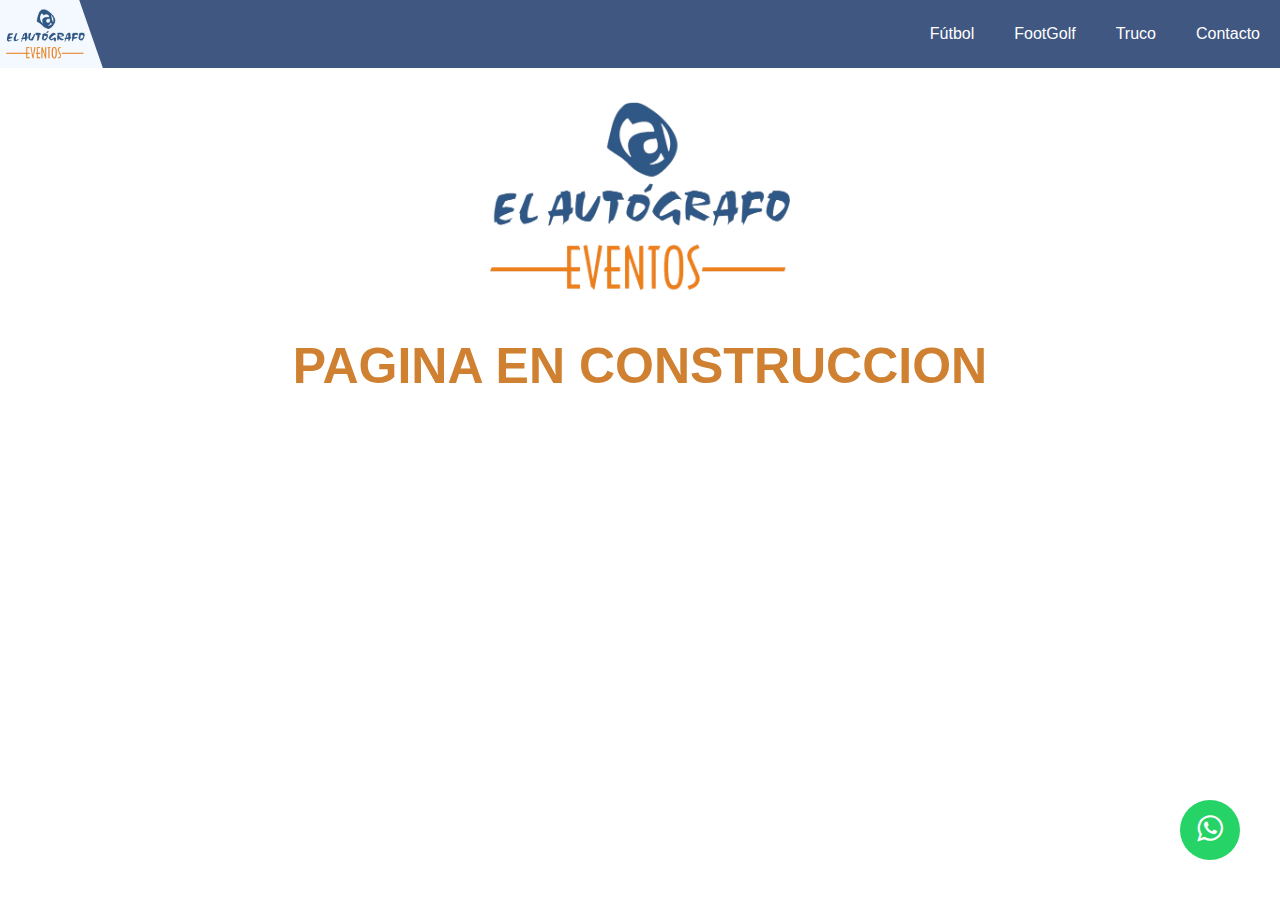
==== construccion.html @ 55799f6b "agregado pestaña temporal en construccion" ====
<!DOCTYPE html>
<html lang="es">


<head>
    <meta charset="UTF-8">
    <meta name="viewport" content="width=device-width, initial-scale=1.0">
    <title>Autografo Eventos</title>

    <!-- Libreria Normalice -->
    <link rel="preload" href="CSS/normalice.css" as="style">
    <link rel="stylesheet" href="CSS/normalice.css">
    <link rel="icon" href="Imagenes/El_Autografo_eventos_favicon.png" type="image/x-icon">
    <!-- Para cargar más rapido la página -->
    <link rel="preload" href="CSS/estilo.css" as="style"> <!--Para cargar mas rapido el sitio web-->
    <link href="CSS/style.css" rel="stylesheet"> <!--Enlace de CSS a HTML-->

    <!--Para usar los iconos de mover el Carusel de Fotos-->
    <link href='https://unpkg.com/boxicons@2.1.4/css/boxicons.min.css' rel='stylesheet'>
    <!--Linkeamos la libreria del boton de whatsapp-->
    <link rel="stylesheet" href="https://stackpath.bootstrapcdn.com/font-awesome/4.7.0/css/font-awesome.min.css">
</head>


<body>
    <!--refenciamos el boton y link de whatsapp-->
    <a href="https://wa.me/5211234567890?text=Me%20gustaría%20saber%20el%20precio%20del%20coche" class="whatsapp"
        target="_blank">
        <i class="fa fa-whatsapp whatsapp-icon"></i></a>

    <header>
        <div class="logo">
            <img class="img-logo-header" src="Imagenes/El_Autografo_eventos_Logo_nvar_v2.png" alt="Logo del sitio">
        </div>

        <input type="checkbox" id="menu-bar">
        <label for="menu-bar">Menú</label>

        <nav class="navbar">
            <ul>
                <li><a href="#">Fútbol</a>
                    <ul>
                        <li><a href="sta.html">Fútbol 11 STA</a></li>
                        <li><a href="lobos.html">Fútbol 6 Lobos</a></li>
                        <li><a href="roqueperez.html">Fútbol 6 Roque Perez</a></li>
                        <li><a href="monte.html">Fútbol 7 Monte</a></li>
                    </ul>
                </li>
                <li><a href="construccion.html">FootGolf</a></li>
                <li><a href="construccion.html">Truco</a></li>
                <li><a href="construccion.html">Contacto</a></li>
            </ul>
        </nav>
    </header>
    <div class="contenedor-en-construccion">
        <img class="logo-enconstruccion" src="Imagenes/El_Autografo_eventos.png" alt="">
        <h1>PAGINA EN CONSTRUCCION</h1>
    </div>


    <script src="mas.js"></script>
</body>

</html>
---- CSS/normalice.css ----
/*! normalize.css v8.0.1 | MIT License | github.com/necolas/normalize.css */

/* Document
   ========================================================================== */

/**
 * 1. Correct the line height in all browsers.
 * 2. Prevent adjustments of font size after orientation changes in iOS.
 */

 html {
    line-height: 1.15; /* 1 */
    -webkit-text-size-adjust: 100%; /* 2 */
  }
  
  /* Sections
     ========================================================================== */
  
  /**
   * Remove the margin in all browsers.
   */
  
  body {
    margin: 0;
  }
  
  /**
   * Render the `main` element consistently in IE.
   */
  
  main {
    display: block;
  }
  
  /**
   * Correct the font size and margin on `h1` elements within `section` and
   * `article` contexts in Chrome, Firefox, and Safari.
   */
  
  h1 {
    font-size: 2em;
    margin: 0.67em 0;
  }

  
  /* Grouping content
     ========================================================================== */
  
  /**
   * 1. Add the correct box sizing in Firefox.
   * 2. Show the overflow in Edge and IE.
   */
  
  hr {
    box-sizing: content-box; /* 1 */
    height: 0; /* 1 */
    overflow: visible; /* 2 */
  }
  
  /**
   * 1. Correct the inheritance and scaling of font size in all browsers.
   * 2. Correct the odd `em` font sizing in all browsers.
   */
  
  pre {
    font-family: monospace, monospace; /* 1 */
    font-size: 1em; /* 2 */
  }
  
  /* Text-level semantics
     ========================================================================== */
  
  /**
   * Remove the gray background on active links in IE 10.
   */
  
  a {
    background-color: transparent;
  }
  
  /**
   * 1. Remove the bottom border in Chrome 57-
   * 2. Add the correct text decoration in Chrome, Edge, IE, Opera, and Safari.
   */
  
  abbr[title] {
    border-bottom: none; /* 1 */
    text-decoration: underline; /* 2 */
    text-decoration: underline dotted; /* 2 */
  }
  
  /**
   * Add the correct font weight in Chrome, Edge, and Safari.
   */
  
  b,
  strong {
    font-weight: bolder;
  }
  
  /**
   * 1. Correct the inheritance and scaling of font size in all browsers.
   * 2. Correct the odd `em` font sizing in all browsers.
   */
  
  code,
  kbd,
  samp {
    font-family: monospace, monospace; /* 1 */
    font-size: 1em; /* 2 */
  }
  
  /**
   * Add the correct font size in all browsers.
   */
  
  small {
    font-size: 80%;
  }
  
  /**
   * Prevent `sub` and `sup` elements from affecting the line height in
   * all browsers.
   */
  
  sub,
  sup {
    font-size: 75%;
    line-height: 0;
    position: relative;
    vertical-align: baseline;
  }
  
  sub {
    bottom: -0.25em;
  }
  
  sup {
    top: -0.5em;
  }
  
  /* Embedded content
     ========================================================================== */
  
  /**
   * Remove the border on images inside links in IE 10.
   */
  
  img {
    border-style: none;
  }
  
  /* Forms
     ========================================================================== */
  
  /**
   * 1. Change the font styles in all browsers.
   * 2. Remove the margin in Firefox and Safari.
   */
  
  button,
  input,
  optgroup,
  select,
  textarea {
    font-family: inherit; /* 1 */
    font-size: 100%; /* 1 */
    line-height: 1.15; /* 1 */
    margin: 0; /* 2 */
  }
  
  /**
   * Show the overflow in IE.
   * 1. Show the overflow in Edge.
   */
  
  button,
  input { /* 1 */
    overflow: visible;
  }
  
  /**
   * Remove the inheritance of text transform in Edge, Firefox, and IE.
   * 1. Remove the inheritance of text transform in Firefox.
   */
  
  button,
  select { /* 1 */
    text-transform: none;
  }
  
  /**
   * Correct the inability to style clickable types in iOS and Safari.
   */
  
  button,
  [type="button"],
  [type="reset"],
  [type="submit"] {
    /*-webkit*/-appearance: button;  
    /*Estaba subrayado con amarillo: -webkit-appearance: button;,
    pero se soluciona comentando el -webkit, no afecta, solo es una forma
    mas especifica de poner las cosas, pero no afecta.
    Lo subrayado en amarillo
    No es un Problema, lo que te muestra es una advertencia
    que te dice que ya puedes agregar la propiedad de appearance
    con -webkit-apprearance */
  }

  /**
   * Remove the inner border and padding in Firefox.
   */
  
  button::-moz-focus-inner,
  [type="button"]::-moz-focus-inner,
  [type="reset"]::-moz-focus-inner,
  [type="submit"]::-moz-focus-inner {
    border-style: none;
    padding: 0;
  }
  
  /**
   * Restore the focus styles unset by the previous rule.
   */
  
  button:-moz-focusring,
  [type="button"]:-moz-focusring,
  [type="reset"]:-moz-focusring,
  [type="submit"]:-moz-focusring {
    outline: 1px dotted ButtonText;
  }
  
  /**
   * Correct the padding in Firefox.
   */
  
  fieldset {
    padding: 0.35em 0.75em 0.625em;
  }
  
  /**
   * 1. Correct the text wrapping in Edge and IE.
   * 2. Correct the color inheritance from `fieldset` elements in IE.
   * 3. Remove the padding so developers are not caught out when they zero out
   *    `fieldset` elements in all browsers.
   */
  
  legend {
    box-sizing: border-box; /* 1 */
    color: inherit; /* 2 */
    display: table; /* 1 */
    max-width: 100%; /* 1 */
    padding: 0; /* 3 */
    white-space: normal; /* 1 */
  }
  
  /**
   * Add the correct vertical alignment in Chrome, Firefox, and Opera.
   */
  
  progress {
    vertical-align: baseline;
  }
  
  /**
   * Remove the default vertical scrollbar in IE 10+.
   */
  
  textarea {
    overflow: auto;
  }
  
  /**
   * 1. Add the correct box sizing in IE 10.
   * 2. Remove the padding in IE 10.
   */
  
  [type="checkbox"],
  [type="radio"] {
    box-sizing: border-box; /* 1 */
    padding: 0; /* 2 */
  }
  
  /**
   * Correct the cursor style of increment and decrement buttons in Chrome.
   */
  
  [type="number"]::-webkit-inner-spin-button,
  [type="number"]::-webkit-outer-spin-button {
    height: auto;
  }
  
  /**
   * 1. Correct the odd appearance in Chrome and Safari.
   * 2. Correct the outline style in Safari.
   */
  
  [type="search"] {
    /*-webkit*/-appearance: textfield; /* 1 */

    /*Estaba subrayado con amarillo: -webkit-appearance: textfield;,
    pero se soluciona comentando el -webkit, no afecta, solo es una forma
    mas especifica de poner las cosas, pero no afecta.
    Lo subrayado en amarillo
    No es un Problema, lo que te muestra es una advertencia
    que te dice que ya puedes agregar la propiedad de appearance
    con -webkit-apprearance */
    outline-offset: -2px; /* 2 */
  }
  
  /**
   * Remove the inner padding in Chrome and Safari on macOS.
   */
  
  [type="search"]::-webkit-search-decoration {
    -webkit-appearance: none;
  }
  
  /**
   * 1. Correct the inability to style clickable types in iOS and Safari.
   * 2. Change font properties to `inherit` in Safari.
   */
  
  ::-webkit-file-upload-button {
    -webkit-appearance: button; /* 1 */
    font: inherit; /* 2 */
  }
  
  /* Interactive
     ========================================================================== */
  
  /*
   * Add the correct display in Edge, IE 10+, and Firefox.
   */
  
  details {
    display: block;
  }
  
  /*
   * Add the correct display in all browsers.
   */
  
  summary {
    display: list-item;
  }
  
  /* Misc
     ========================================================================== */
  
  /**
   * Add the correct display in IE 10+.
   */
  
  template {
    display: none;
  }
  
  /**
   * Add the correct display in IE 10.
   */
  
  [hidden] {
    display: none;
  }
---- CSS/normalice.css ----
/*! normalize.css v8.0.1 | MIT License | github.com/necolas/normalize.css */

/* Document
   ========================================================================== */

/**
 * 1. Correct the line height in all browsers.
 * 2. Prevent adjustments of font size after orientation changes in iOS.
 */

 html {
    line-height: 1.15; /* 1 */
    -webkit-text-size-adjust: 100%; /* 2 */
  }
  
  /* Sections
     ========================================================================== */
  
  /**
   * Remove the margin in all browsers.
   */
  
  body {
    margin: 0;
  }
  
  /**
   * Render the `main` element consistently in IE.
   */
  
  main {
    display: block;
  }
  
  /**
   * Correct the font size and margin on `h1` elements within `section` and
   * `article` contexts in Chrome, Firefox, and Safari.
   */
  
  h1 {
    font-size: 2em;
    margin: 0.67em 0;
  }

  
  /* Grouping content
     ========================================================================== */
  
  /**
   * 1. Add the correct box sizing in Firefox.
   * 2. Show the overflow in Edge and IE.
   */
  
  hr {
    box-sizing: content-box; /* 1 */
    height: 0; /* 1 */
    overflow: visible; /* 2 */
  }
  
  /**
   * 1. Correct the inheritance and scaling of font size in all browsers.
   * 2. Correct the odd `em` font sizing in all browsers.
   */
  
  pre {
    font-family: monospace, monospace; /* 1 */
    font-size: 1em; /* 2 */
  }
  
  /* Text-level semantics
     ========================================================================== */
  
  /**
   * Remove the gray background on active links in IE 10.
   */
  
  a {
    background-color: transparent;
  }
  
  /**
   * 1. Remove the bottom border in Chrome 57-
   * 2. Add the correct text decoration in Chrome, Edge, IE, Opera, and Safari.
   */
  
  abbr[title] {
    border-bottom: none; /* 1 */
    text-decoration: underline; /* 2 */
    text-decoration: underline dotted; /* 2 */
  }
  
  /**
   * Add the correct font weight in Chrome, Edge, and Safari.
   */
  
  b,
  strong {
    font-weight: bolder;
  }
  
  /**
   * 1. Correct the inheritance and scaling of font size in all browsers.
   * 2. Correct the odd `em` font sizing in all browsers.
   */
  
  code,
  kbd,
  samp {
    font-family: monospace, monospace; /* 1 */
    font-size: 1em; /* 2 */
  }
  
  /**
   * Add the correct font size in all browsers.
   */
  
  small {
    font-size: 80%;
  }
  
  /**
   * Prevent `sub` and `sup` elements from affecting the line height in
   * all browsers.
   */
  
  sub,
  sup {
    font-size: 75%;
    line-height: 0;
    position: relative;
    vertical-align: baseline;
  }
  
  sub {
    bottom: -0.25em;
  }
  
  sup {
    top: -0.5em;
  }
  
  /* Embedded content
     ========================================================================== */
  
  /**
   * Remove the border on images inside links in IE 10.
   */
  
  img {
    border-style: none;
  }
  
  /* Forms
     ========================================================================== */
  
  /**
   * 1. Change the font styles in all browsers.
   * 2. Remove the margin in Firefox and Safari.
   */
  
  button,
  input,
  optgroup,
  select,
  textarea {
    font-family: inherit; /* 1 */
    font-size: 100%; /* 1 */
    line-height: 1.15; /* 1 */
    margin: 0; /* 2 */
  }
  
  /**
   * Show the overflow in IE.
   * 1. Show the overflow in Edge.
   */
  
  button,
  input { /* 1 */
    overflow: visible;
  }
  
  /**
   * Remove the inheritance of text transform in Edge, Firefox, and IE.
   * 1. Remove the inheritance of text transform in Firefox.
   */
  
  button,
  select { /* 1 */
    text-transform: none;
  }
  
  /**
   * Correct the inability to style clickable types in iOS and Safari.
   */
  
  button,
  [type="button"],
  [type="reset"],
  [type="submit"] {
    /*-webkit*/-appearance: button;  
    /*Estaba subrayado con amarillo: -webkit-appearance: button;,
    pero se soluciona comentando el -webkit, no afecta, solo es una forma
    mas especifica de poner las cosas, pero no afecta.
    Lo subrayado en amarillo
    No es un Problema, lo que te muestra es una advertencia
    que te dice que ya puedes agregar la propiedad de appearance
    con -webkit-apprearance */
  }

  /**
   * Remove the inner border and padding in Firefox.
   */
  
  button::-moz-focus-inner,
  [type="button"]::-moz-focus-inner,
  [type="reset"]::-moz-focus-inner,
  [type="submit"]::-moz-focus-inner {
    border-style: none;
    padding: 0;
  }
  
  /**
   * Restore the focus styles unset by the previous rule.
   */
  
  button:-moz-focusring,
  [type="button"]:-moz-focusring,
  [type="reset"]:-moz-focusring,
  [type="submit"]:-moz-focusring {
    outline: 1px dotted ButtonText;
  }
  
  /**
   * Correct the padding in Firefox.
   */
  
  fieldset {
    padding: 0.35em 0.75em 0.625em;
  }
  
  /**
   * 1. Correct the text wrapping in Edge and IE.
   * 2. Correct the color inheritance from `fieldset` elements in IE.
   * 3. Remove the padding so developers are not caught out when they zero out
   *    `fieldset` elements in all browsers.
   */
  
  legend {
    box-sizing: border-box; /* 1 */
    color: inherit; /* 2 */
    display: table; /* 1 */
    max-width: 100%; /* 1 */
    padding: 0; /* 3 */
    white-space: normal; /* 1 */
  }
  
  /**
   * Add the correct vertical alignment in Chrome, Firefox, and Opera.
   */
  
  progress {
    vertical-align: baseline;
  }
  
  /**
   * Remove the default vertical scrollbar in IE 10+.
   */
  
  textarea {
    overflow: auto;
  }
  
  /**
   * 1. Add the correct box sizing in IE 10.
   * 2. Remove the padding in IE 10.
   */
  
  [type="checkbox"],
  [type="radio"] {
    box-sizing: border-box; /* 1 */
    padding: 0; /* 2 */
  }
  
  /**
   * Correct the cursor style of increment and decrement buttons in Chrome.
   */
  
  [type="number"]::-webkit-inner-spin-button,
  [type="number"]::-webkit-outer-spin-button {
    height: auto;
  }
  
  /**
   * 1. Correct the odd appearance in Chrome and Safari.
   * 2. Correct the outline style in Safari.
   */
  
  [type="search"] {
    /*-webkit*/-appearance: textfield; /* 1 */

    /*Estaba subrayado con amarillo: -webkit-appearance: textfield;,
    pero se soluciona comentando el -webkit, no afecta, solo es una forma
    mas especifica de poner las cosas, pero no afecta.
    Lo subrayado en amarillo
    No es un Problema, lo que te muestra es una advertencia
    que te dice que ya puedes agregar la propiedad de appearance
    con -webkit-apprearance */
    outline-offset: -2px; /* 2 */
  }
  
  /**
   * Remove the inner padding in Chrome and Safari on macOS.
   */
  
  [type="search"]::-webkit-search-decoration {
    -webkit-appearance: none;
  }
  
  /**
   * 1. Correct the inability to style clickable types in iOS and Safari.
   * 2. Change font properties to `inherit` in Safari.
   */
  
  ::-webkit-file-upload-button {
    -webkit-appearance: button; /* 1 */
    font: inherit; /* 2 */
  }
  
  /* Interactive
     ========================================================================== */
  
  /*
   * Add the correct display in Edge, IE 10+, and Firefox.
   */
  
  details {
    display: block;
  }
  
  /*
   * Add the correct display in all browsers.
   */
  
  summary {
    display: list-item;
  }
  
  /* Misc
     ========================================================================== */
  
  /**
   * Add the correct display in IE 10+.
   */
  
  template {
    display: none;
  }
  
  /**
   * Add the correct display in IE 10.
   */
  
  [hidden] {
    display: none;
  }
---- CSS/estilo.css ----
:root {
    --azulPrimero: rgb(64, 87, 130);
    --naranja: #cf8131;
    --blanco: #ffffff;
    --grisclaro: rgb(223, 233, 243);
    --negro: #000000;
    --azulClaro: rgb(244, 249, 255);

}

/*BOTON WHATSAPP*/
.whatsapp {
    position: fixed;
    width: 60px;
    height: 60px;
    bottom: 40px;
    right: 40px;
    background-color: #25d366;
    color: #FFF;
    border-radius: 50px;
    text-align: center;
    font-size: 30px;
    z-index: 100;
}

.whatsapp-icon {
    margin-top: 13px;
}

/* PRUEBA GIT*/

* {
    margin: 0;
    padding: 0;
    box-sizing: border-box;
    /* border: solid 2px red; Me ayuda a ver que es lo que hace scroll horizontal, marcando lo limites */

}


html {
    font-family: Verdana, Geneva, Tahoma, sans-serif;
    font-size: 62.5%;
    scroll-behavior: smooth;

}

body {
    font-size: 16px;

    /*centrar el carusel de fotos en el body*/
    .contenedor-carusel {
        display: flex;
        justify-content: center;
        align-items: center;
        /* padding: 2px; */
        /*Espacio vacio que dejo para no llegar a los bordes izquierda y derecha*/
    }

    overflow-x: hidden;
    /*hago invisible la barra horizontal, ESO CREEEOOO JA!!!*/
}


/*Comienzo del HEADER, BARRA DE NAVEGACION*/
header {

    /*AHORA*/
    position: fixed;
    top: 0;
    left: 0;
    right: 0;
    background: var(--azulPrimero);
    display: flex;
    align-items: center;
    justify-content: space-between;
    z-index: 10;
    height: 68px;
    /*Le doy una altura especifica al header para que el logo despues se adapte bien a
      la altura esa, y abarque todo el alto y se vea bien.
    */

}

header .navbar ul {
    /*Le quito la forma de lista a Futbol, FootGolf, Truco, Contacto*/
    list-style: none;
}

header .navbar ul li {
    /*Posiciono los botones Futbol, FootGolf, Truco, Contacto*/
    position: relative;
    float: left;
}

header .navbar ul li a {
    /*Doy estilo a Futbol, FootGolf, Truco, Contacto*/
    /* font-size: 20px; */
    /* padding: 20px; */
    color: var(--blanco);
    display: block;
    text-decoration: none;
    /*Sacar el subrayado a los Enlaces*/

    font-size: 2 rem;
    /*Tamaño de letra*/
    font-weight: regular;
    /*Texto en regular*/
    padding: 15px 20px;
}

header .navbar ul li a:hover {
    /*Doy estilo cuando pasa el Mouse sobre Futbol, FootGolf, Truco, Contacto*/
    background-color: var(--grisclaro);
    color: var(--negro);
}

header .navbar ul li ul {
    /*Posiciono el contenedor de los botones Futbol 11, Futbol 6 Monte, etc*/
    position: absolute;
    left: 0;
    width: 135px;
    background-color: rgb(64, 87, 130, .5);
    display: none;
}

header .navbar ul li ul li {
    width: 100%;

}

header .navbar ul li:hover>ul {
    /*Le digo que cuando presione Futbol se Desplege y muestre los demas botones*/
    display: initial;
}

#menu-bar {   
    /*Para que no muestre el boton Menú mientras sea grande la pantalla*/
    display: none;
}


header label {  
    /*Doy estilo al boton Menú*/
    font-size: 20px;
    color: var(--blanco);
    cursor: pointer;
    display: none; 
    /*logro que desaparesca de la vista mientras sea grande la pantalla el boton Menú*/
}



@media(max-width:991px) {
    /*Cuando el ancho de pantalla sea MENOR a 991px, el menu se vera hacia abajo*/

    /*Para cuando a la pag se le achique su ancho*/
    /* header {  Añade mas Altura a la barra cuando se Achica la pantalla
        padding: 20px;
    } */
    header label {  
        /*Cuando sea chica la pantalla que SI muestre el boton Menú*/
        display: initial;
    } 

    header .navbar {
        /*Estilo de como quiero que se vea el menu cuando sea chica la pantalla*/
        position: absolute;
        top: 100%;
        left: 0;
        right: 0;
        background: var(--azulPrimero);
        display: none;
        /*Se muestra solo Menú, se ocultan los demas botones*/

        
    }

    header .navbar ul li {
        /*Posiciono los botones: Futbol, FutGolf, Truco, Contacto cuando la pantalla sea chica*/
        width: 100%;
    }

    header .navbar ul li ul {
        /*Posiciono los botones Futbol 11, Futbol 6, etc, pantalla chica*/
        position: relative;
        width: 100%;
    }

    header .navbar ul li ul li {
        /*Color de fondo del contendor de Futbol 11, Futbol 6, etc*/
        background: var(--grisclaro);
    }

    #menu-bar:checked~.navbar {   
        /*Cuando presiono Menú, se despligan los botones principales*/
        display: initial;
    } 

    header label { 
        /*Espacio de derecha a final del ancho de pag. para que Menú no quede pegado al final del ancho*/
        padding-right: 2rem;
    }
    
}

header .logo img {
    height: 68px;
    /*ALuta del logo*/
    width: auto;
    /*ancho del logo*/

    cursor: pointer;
    /*Aparece la manito cuando paso el cursor sobre el logo*/

}

.logo {
    height: 100%;
    /*Le digo al contenedor logo que se adapte a la altura del header que es de 68px*/
}

.logo img {
    background-color: var(--blanco);
    /*color de fondo del logo*/
    clip-path: polygon(0% 0%, 77% 0, 100% 100%, 0% 100%);
    margin: 0;
    /*agrego la forma poligonal al contenedor del logo*/
    
}

/*Cuando pase el cursor por el logo del header cambia el color de fondo del logo*/
.logo img:hover {
    background-color: var(--azulClaro);
    
}

/*FINAL del HEADER, BARRA DE NAVEGACION*/



/*Comienzo del CARUSEL*/
.contenedor-carusel {
    /* margin-top: 2rem; */
    /*margen de espacio de arriba hacia abajo entre el contenedor carusel y el comienzo
    de el header*/
    position: relative;
    width: 300%;
    /*ancho fijo del contenedor del carusel*/
    height: 550px;
    /*altura del contenedor del carusel*/
    /*width: 1000px; /*ancho fijo del contenedor del carusel*/
    /* height: 700px; */
    background-color: #e0e0e0;
    /*color de fondo del carusel*/
    box-shadow: 0 8px 32px 0 rgb(0, 0, 0, 0.66);
    /*sombra*/
    overflow: hidden;
    /*para que se vea solo la primer imagen*/


}

.carusel {
    /*contedor foto*/
    width: 300%;
    /*le digo que ocupe de ancho 300% del contenedor del carusel,
    porque tengo 3 imagenes que mostrar, cada una de las imagenes ocupara el 100%, al poner 300%,
    me permite mostrar imagen por imagen.
    De lo contrario de poner 100% me mostraria una sola imagen y no las 3 imagenes.*/
    height: auto;
    /*le digo que ocupe de alto el 100% del contenedor del carusel*/
    display: flex;

    /*De querer agregar y mostrar mas imagenes en el carusel, deno poner:
    width: (100% por cada imagen a mostrar, o sea 3 imagenes = 300%, 5 imagenes = 500%,
    10 imagenes = 1000%);*/


}

.slider-section {
    width: calc(100%/3);
    /*del 100% del contendor de fotos dividilo en 3, ya que tengo 3 fotos que mostrar*/
    height: 100%;
    /*el 100% de altura del contendor de fotos*/


    /*Si quiero mostrar 10 imagenes seria:
    width: calc(100% / 10);*/
}

.slider-section img {

    width: 100%;
    /*Tamaño img ancho que la foto ocupe el 100% del contenedor de foto*/
    height: 100%;
    /*que la foto ocupe el 100% del contenedor de foto*/
    /*object-fit: cover; /*para que las imagenes no pierdan calidad, poner esto agranda o hace
    zoom de mas a las fotos y se ven cortadas*/
}

.btn-left {
    left: 10px;
}

.btn-right {
    right: 10px;
}

.btn-left,
.btn-right {
    display: flex;
    position: absolute;
    top: 50%;
    font-size: 1.5rem;
    background-color: rgba(148, 146, 146, 0.5);
    /*transparent;  (148, 146, 146, 0.5)*/
    border-radius: 50%;
    padding: 5px;
    font-weight: 600;
    cursor: pointer;
    color: #00000081;
    transform: translate(0, -50%);
    transition: .5s ease;
    user-select: none;
    /*para que el usuario no pueda seleccionar ese icono*/
}

.btn-left:hover,
.btn-right:hover {
    background-color: #333333d4;
    color: #ffffff;
}

@media(min-width:991px) {
    /*Mientras el ancho de pantalla SEA de 991px o Mayor se vera de la siguiente forma*/
    body {
        /*centro todo el body*/
        display: grid;
        justify-content: center;
        align-items: center; 
        /*display: flex;
        justify-content: center;*/
    }
    /*Según el ancho de pantalla se modifica la antura de las siguientes partes*/
    .contenedor-carusel {
        height: auto;

    }

    .contenedor-carusel .carusel {
        height: auto;
    }

    .contenedor-carusel .carusel .slider-section {
        height: auto;

    }
    .btn-left,
    .btn-right {
        display: flex;
        position: absolute;
        top: 35%;
        font-size: 1.5rem;
        background-color: rgba(148, 146, 146, 0.5);
        /*transparent;  (148, 146, 146, 0.5)*/
        border-radius: 50%;
        padding: 5px;
        font-weight: 600;
        cursor: pointer;
        color: #00000081;
        transform: translate(0, -50%);
        transition: .5s ease;
        user-select: none;
        /*para que el usuario no pueda seleccionar ese icono*/
    }
}

@media (min-width: 900px){
    body {
        /*centro todo el body*/
        display: grid;
        justify-content: center;
        align-items: center; 
        /*display: flex;
        justify-content: center;*/
    }
    /*Según el ancho de pantalla se modifica la antura de las siguientes partes*/
    .contenedor-carusel {
        height: auto;

    }

    .contenedor-carusel .carusel {
        height: auto;
    }

    .contenedor-carusel .carusel .slider-section {
        height: auto;

    }
    .btn-left,
    .btn-right {
        display: flex;
        position: absolute;
        top: 35%;
        font-size: 1.5rem;
        background-color: rgba(148, 146, 146, 0.5);
        /*transparent;  (148, 146, 146, 0.5)*/
        border-radius: 50%;
        padding: 5px;
        font-weight: 600;
        cursor: pointer;
        color: #00000081;
        transform: translate(0, -50%);
        transition: .5s ease;
        user-select: none;
        /*para que el usuario no pueda seleccionar ese icono*/
    }
}

@media (min-width: 480px){
    body {
        /*centro todo el body*/
        display: grid;
        justify-content: center;
        align-items: center;
        /* display: flex;
        justify-content: center; */
    }
    /*Según el ancho de pantalla se modifica la antura de las siguientes partes*/
    .contenedor-carusel {
        height: auto;
    
    }
    
    .contenedor-carusel .carusel {
        height: auto;
    }
    
    .contenedor-carusel .carusel .slider-section {
        height: auto;
    
    }
    .btn-left,
    .btn-right {
        display: flex;
        position: absolute;
        top: 35%;
        font-size: 1.5rem;
        background-color: rgba(148, 146, 146, 0.5);
        /*transparent;  (148, 146, 146, 0.5)*/
        border-radius: 50%;
        padding: 5px;
        font-weight: 600;
        cursor: pointer;
        color: #00000081;
        transform: translate(0, -50%);
        transition: .5s ease;
        user-select: none;
        /*para que el usuario no pueda seleccionar ese icono*/
    }
}

@media (min-width: 390px){
    /*Según el ancho de pantalla se modifica la antura de las siguientes partes*/
    /*centro todo el body*/
    body {
        display: grid;
        justify-content: center;
        align-items: center;
        
    }
    .contenedor-carusel {
        height: auto;
        /* width: 390px; */
    }
    
    .contenedor-carusel .carusel {
        height: auto;
    }
    
    .contenedor-carusel .carusel .slider-section {
        height: auto;
    
    }
    .btn-left,
    .btn-right {
        display: flex;
        position: absolute;
        top: 35%;
        font-size: 1.5rem;
        background-color: rgba(148, 146, 146, 0.5);
        /*transparent;  (148, 146, 146, 0.5)*/
        border-radius: 50%;
        padding: 5px;
        font-weight: 600;
        cursor: pointer;
        color: #00000081;
        transform: translate(0, -50%);
        transition: .5s ease;
        user-select: none;
        /*para que el usuario no pueda seleccionar ese icono*/
    }
}

/*SECCION QUIENES SOMOS*/
/* .contenedor-quienes-somos {
    width: 100%;
    height: auto; */

    /*Alto y ancho del contenedor de quienes somos*/

    /* display: flex;

} */

/* .img-quienes-somos {
    width: 100%;
    height: 300px;
    object-fit: cover;  */
    /*le digo que arregle la imagen al tamaño del contenedor si este no tiene las 
    dimensiones identicas, ajustando relacion de aspecto*/
/* } */

/* .trapecio { */
    /*Posicion del trapecio*/
    /* position: absolute;
    width: 70%;
    height: 300px; */

    /*Dimension del trapecio*/
    /* border-right: 0px solid transparent;
    border-left: 200px solid transparent;
    border-bottom: 300px solid var(--azulPrimero);

    opacity: 70%;
    right: 0; */
    /*mantiene del lado derecho el trapecio*/

/* } */



/* .txt-qs {
    color: #ffffff;
    font-size: 50px;
    margin-top: 15%;
    margin-right: 15%;
    right: 0;
    position: absolute;
} */

/*--------------------------OPCION FOTO RESPONSIVE*/
/* .contenedor-quienes-somos {
    width: 100%;
    height: 300px;
}

.foto-quienes-resp {
    width: auto;
    height: auto;

}

.img-quienes-somos {
    width: 100%;
    height: 100%;
} */

/*--------------------Opcion 3, FUNCIONA BIEN*/
.contenedor-quienes-somos {
    background-image: url(../Imagenes/quienes_somos-resp.png);
    background-repeat: no-repeat; /*Para evitar se repita la imagen*/
    background-size: cover; /*Que la imagen se adapte al ancho de pantalla*/
    background-position: center;
    height: 300px;
    position: relative;

    /*Posicion del Texto que esta sobre la Imagen*/
    display: flex;
    /* flex-direction: column; */
    align-items: center;
    justify-content: space-around;
    
}

.espacio1{
    width: 150px;
    height: 100px;
    
}

.espacio2{
    width: 150px;
    height: 100px;
    
}

.conte-txt-qs {
    width: 500px;
    height: 80px;
    text-align: center;
    
}
.txt-qs {
    color: #ffffff;
    font-size: 50px;
    cursor: pointer;
    
}

.txt-qs:hover {
    color: rgb(211, 216, 221);
    transform: translate(3px, 2px);
    text-shadow: 2px 5px 10px rgb(0, 0, 0);
    
}

@media (min-width: 991px){
    .contenedor-quienes-somos {
        display: grid;
        justify-content: center;
        grid-template-columns: 0.9fr 1fr;
        column-gap: 4rem;
        align-content: center;
        justify-items: flex-start;
    }
    .espacio2{
        width: 150px;
        height: 100px;
        grid-column: 1 / 2;
    }
    .conte-txt-qs {
        grid-column: 2 / 3;
    }    
    .txt-qs {
        margin-top: 30px;
        margin-left: 20px;
        font-size: 45px;
        width: 450px;
    }
}

@media screen and (min-width: 900px ) and (max-width: 991px ){
    /*Mientras la pantalla SEA o este entre 900px y 991px,
    se vera de la siguiente forma*/
    .contenedor-quienes-somos {
        
        display: grid;
        justify-content: center;
        grid-template-columns: 0.9fr 1fr;
        column-gap: 4rem;
        align-content: center;
        justify-items: flex-start;

        
    }
    .espacio2{
        width: 150px;
        height: 100px;
        grid-column: 1 / 2;
    }
    .conte-txt-qs {
        grid-column: 2 / 3;

    }
    .txt-qs {
        margin-top: 30px;
        margin-left: 4px;
        font-size: 45px;
        width: 450px;
    }
    
    .espacio2{
        width: 150px;
        height: 100px;
        grid-column: 1 / 2;
    }
    .conte-txt-qs {
        grid-column: 2 / 3;

    }
    .txt-qs {
        margin-top: 30px;
        margin-left: 4px;
        font-size: 45px;
        width: 450px;
    }
}


@media (min-width: 480px){
    /*Mientras la pantalla SEA de 480px o MAYOR se vera de la siguiente forma*/
    .espacio1,
    .espacio2 {
        display: none;
    }
    .contenedor-quienes-somos {
        display: grid;
        justify-content: center;
        align-items: center;
    }
    .conte-txt-qs {
        width: 300px;
        height: 120px;
    }

}

@media (min-width: 390px){
    /*Mientras la pantalla SEA de 390px o MAYOR se vera de la siguiente forma*/
    .espacio1,
    .espacio2 {
        display: none;
    }
    .contenedor-quienes-somos {
        display: grid;
        justify-content: center;
        align-items: center;
    }
    .conte-txt-qs {
        width: 300px;
        height: 120px;
    }

}
/* FIN QUIENES SOMOS*/


/* SECCION REGLAMENTO*/
.contenedor-reglamento {
    background-image: url(../Imagenes/reglamento-resp.png);
    background-repeat: no-repeat; /*Para evitar se repita la imagen*/
    background-size: cover; /*Que la imagen se adapte al ancho de pantalla*/
    background-position: center;
    height: 300px;
    position: relative;

    /*Posicion del Texto que esta sobre la Imagen*/
    display: flex;
    /* flex-direction: column; */
    align-items: center;
    justify-content: space-around;
}

.conte-txt-reglamento {
    width: 500px;
    height: 90px;
    text-align: center;
    
}

.txt-reglamento {
    color: #ffffff;
    font-size: 60px;
    cursor: pointer;
    
}

.txt-reglamento:hover {
    color: rgb(211, 216, 221);
    transform: translate(3px, 2px);
    text-shadow: 2px 5px 10px rgb(0, 0, 0);
    
}

.espaci-reglamento1{
    width: 150px;
    height: 100px;
    
}

.espaci-reglamento2{
    width: 150px;
    height: 100px;
    
}

@media (max-width: 480px){
    /*Mientras la pantalla NO sea de 480px o MAYOR se vera de la siguiente forma*/
    .espaci-reglamento1,
    .espaci-reglamento2 {
        display: none;
    }
    .contenedor-reglamento {
        display: grid;
        justify-content: center;
        align-items: center;
    }
    .conte-txt-reglamento {
        justify-content: center;
        width: 150px;
        height: 100px;
    }
    .txt-reglamento {
        font-size: 30px;

    }

}


/* section .contenedor-reglamento {
    width: 100%;
    height: 300px;
    display: flex;
} */


/* .trapecio-reglamento { */
    /*Posicion del trapecio*/
    /* position: absolute;
    width: 70%;
    height: auto;    */

    /*Dimension del trapecio*/
    /* border-right: 200px solid transparent;
    border-left: 0px solid transparent;
    border-bottom: 300px solid var(--azulPrimero);

    opacity: 80%;
    left: 0;
} */

/* 
.txt_reglamento {
    color: #ffffff;
    font-size: 50px;
    margin: 15%;
    right: 0;
    position: absolute;
    z-index: 15;
}



.img-reglamento {
    width: 100%;
    height: 300px;
    object-fit: cover;  */

    /*le digo que arregle la imagen al tamaño del contenedor si este no tiene las 
    dimensiones identicas, ajustando relacion de aspecto*/

/* } */




/* SECCION DONDE NOS ENCONTRAMOS*/
.contenedor_texto {
    background-color: #000000;
    color: #ffffff;
    text-align: center;
    width: 100%;
    height: 200px;
    font-size: 50px;
    display: flex;
    justify-content: space-around;
    align-items: center;
}

@media (min-width: 890px) {
    .localidades {
        display: grid;
        grid-template-columns: repeat(3, 1fr);
        column-gap: 1rem;
    }
}

.localidades {
    width: 100%;
    height: auto;
    /*Dejo la altura en auto para que sea responsive cuando se achica la pantalla*/
}

.localidades .contenido-localidad {
    margin-bottom: 20px;
    /*Doy espacio entre las fotos cuando esten en columna*/
}

.localidad .contenido-localidad {
    display: flex;
    /*Activo el display flex, por default, coloca uno al lado del otro*/
    justify-content: space-evenly;
    /*Centro horizontalmente*/
    align-items: center;
    /*Alineo Verticalmente*/
    text-align: center;
    /*Centro el texto*/
}

.contenido-localidad {
    display: flex;
    /*Pongo en columna localidad y dirección*/
    flex-direction: column;
    /*Centro todo*/
    align-items: center;
}

.contenido-localidad div {
    color: var(--naranja);
    margin-top: 120px;
    /*Espacio entre NOS ACOMPAÑAN y la imagen, en pantalla grande*/
    height: 160px;
    width: 350px;
}

.contenido-localidad h2 {
    font-size: 35px;
    margin-bottom: 15px;
    /*Espacio hacia abajo desde el h2 que contiene nombre de las localidades,
      asi separar de nombre de las canchas.
    */
}

.contenido-localidad span {
    font-size: 20px;
}


/* SECCION SPONSORS*/
.nos-acompañan {
    background-color: #000000;
    color: #ffffff;
    text-align: center;
    width: 100%;
    height: 200px;
    font-size: 50px;
    display: flex;
    justify-content: space-around;
    align-items: center;
}

@media (min-width: 1200px) {
    .sponsores {
        display: grid;
        grid-template-columns: repeat(2, 1fr);
        column-gap: 5rem;
    }
}

.sponsores {
    width: 100%;
    height: auto;
    /*No le establesco altura para que cuando sea Responsive me muestre bien las imagenes*/
}

.sponsores .img-sponsor {
    margin-bottom: 20px;
    /*Doy espacio entre las fotos cuando esten en columna*/
}

.sponsor .img-sponsor {
    display: flex;
    /*Activo el display flex, por default, coloca uno al lado del otro*/
    justify-content: space-evenly;
    /*Centro horizontalmente*/
    align-items: center;
    /*Alineo Verticalmente*/
}

.imgsponsor1 {
    margin-top: 20px;
    /*Espacio entre NOS ACOMPAÑAN y la imagen, en pantalla grande*/
    height: 250px;
    width: 450px;
}

.imgsponsor2 {
    margin-top: 20px;
    /*Espacio entre NOS ACOMPAÑAN y la imagen, en pantalla grande*/
    height: 250px;
    width: 450px;
}

/* TERMINA SECCION SPONSORS*/


/*SECCION FOOTER*/

.footer {
    padding-top: 20px;
    padding-bottom: 20px;
    background-color: var(--naranja);
    width: 100%;
    height: 150px;
    display: flex;
    justify-content: space-between;
    /*Separa horizontalmente*/
    align-items: center;
    /*Centra verticalmente*/


}

.espacio-blanco {
    width: 280px;
    height: 130px;
}

.contener-logo-footer {
    /*Espacio en la izquierda entre el contenedor del logo y contenedor de todas-redes*/
    margin-left: 30px;
    width: 160px;
    height: 100px;
}

.logo-footer {
    /*Tamaño img logo*/
    width: 100%;
    height: 100%;
}

.footer .todas-redes {
    /*Espacio en la derecha desde el final del footer hacia adentro, hacia el contendor
      de todas-redes.
    */
    margin-right: 70px;
}

.todas-redes {

    width: 240px;
    height: 130px;
    display: flex;
    justify-content: flex-start;
    align-items: center;
}

.contener-redes {
    margin-top: 15px;
    display: block;
}

.red {
    display: flex;
    align-items: center;
    /*Separacion hacia abajo entre cada red*/
    margin-bottom: 10px;
}

.red .img-redes {
    /*Separacion entre img logo red y link*/
    margin-right: 10px;
}

.img-redes {
    width: 25px;
    height: 25px;
}

.link-redes {
    text-decoration: none;
    color: var(--blanco);
}

@media (max-width: 880px){
    .espacio-blanco {
        width: 280px;
        height: 10px;

    }
    .footer {
        /*Medidas del footer en pantalla chica*/
        height: 250px;
        width: 100%;
        padding-top: 5px;
        padding-bottom: 5px;


        /*Poner en columna*/
        display: grid;
        justify-content: center;
        align-items:center;
    }
    .contener-logo-footer {
        margin-left: 0px;
    }
    .logo-footer {
        /*Espacio en la izquierda*/
        margin-left: 35%;
    }
    .footer .todas-redes {
        width: 280px;
        /*Saco espacio en la derecha desde el final del footer hacia adentro, hacia el contendor
          de todas-redes que tenia en pantalla Grande.
        */
        margin-right: 0px;

        /*Espacio en la izquierda*/
        margin-left: 12%;
    }
 
    
}
/*Termina Footer*/
/*Termina el Main*/



/*Comienza pag. LOBOS*/
iframe {
    height: 800px;
    width: 50%;
}

.contenedor-iframe {
    display: block;
    justify-content: right;
    margin-left: 50px;
    margin-right: 50px;
}

.contendor-logo-liga {
    display: flex;
    justify-content: center;
    align-items: center;
    height: 500px;
    width: 100%;
}

.bg-liga {
    background-image: url(/Imagenes/bg-liga.png);
    background-position: center;
    background-size: cover;

} 

/* .conte-logo-lobos {
    height: 265px;
    width: 300px;
} */

.logo-liga {
    height: auto;
    width: 300px;
    margin: 100px;

}






/*Mas de una Disciplina: Masculino, Femenino*/
.contenedor-disciplinas {
    width: 100%;
    display: flex;
    justify-content: space-between;
    position: relative;

}

.contenedor-img-txt-disc{
    position: relative;
    display: inline-block;
    text-align: center;
}

.contenedor-img-txt-disc {
    position: relative;
    display: inline-block;
    text-align: center;

}

.img-dicsiplina {
    width: 620px;
}

.txt-disc {
    position: absolute;
    top: 50%;
    left: 50%;
    transform: translate(-50%, -50%);
/*    color: var(--negro);*/
    color: #ffffff;

    font-size: 50px;

    
}


.contenedor-una-disciplina{
    position: relative;
}

.img-una-dicsiplina{
    width: 100%;
    height: auto;
}
/*Termina Disciplinas: Masculino, Femenino*/


/*SECCION DONDE ESTAMOS*/
.contenedor-donde-estamos iframe {
    width: 100%;
    height: 500px;
}
---- CSS/style.css ----
:root {
    --azulPrimero: rgb(64, 87, 130);
    --naranja: #cf8131;
    --blanco: #ffffff;
    --grisclaro: rgb(223, 233, 243);
    --negro: #000000;
    --azulClaro: rgb(244, 249, 255);

}

/*BOTON WHATSAPP*/
.whatsapp {
    position: fixed;
    width: 60px;
    height: 60px;
    bottom: 40px;
    right: 40px;
    background-color: #25d366;
    color: #FFF;
    border-radius: 50px;
    text-align: center;
    font-size: 30px;
    z-index: 100;
}

.whatsapp-icon {
    margin-top: 13px;
}

/* PRUEBA GIT*/

* {
    margin: 0;
    padding: 0;
    box-sizing: border-box;
    /* border: solid 2px red; Me ayuda a ver que es lo que hace scroll horizontal, marcando lo limites */

}


html {
    font-family: Verdana, Geneva, Tahoma, sans-serif;
    font-size: 62.5%;
    scroll-behavior: smooth;

}

body {
    font-size: 16px;

    /*centrar el carusel de fotos en el body*/
    .contenedor-carusel {
        display: flex;
        justify-content: center;
        align-items: center;
        /* padding: 2px; */
        /*Espacio vacio que dejo para no llegar a los bordes izquierda y derecha*/
    }

    overflow-x: hidden;
    /*hago invisible la barra horizontal, ESO CREEEOOO JA!!!*/
}


/*Comienzo del HEADER, BARRA DE NAVEGACION*/
header {

    /*AHORA*/
    position: fixed;
    top: 0;
    left: 0;
    right: 0;
    background: var(--azulPrimero);
    display: flex;
    align-items: center;
    justify-content: space-between;
    z-index: 10;
    height: 68px;
    /*Le doy una altura especifica al header para que el logo despues se adapte bien a
      la altura esa, y abarque todo el alto y se vea bien.
    */

}

header .navbar ul {
    /*Le quito la forma de lista a Futbol, FootGolf, Truco, Contacto*/
    list-style: none;
}

header .navbar ul li {
    /*Posiciono los botones Futbol, FootGolf, Truco, Contacto*/
    position: relative;
    float: left;
}

header .navbar ul li a {
    /*Doy estilo a Futbol, FootGolf, Truco, Contacto*/
    /* font-size: 20px; */
    /* padding: 20px; */
    color: var(--blanco);
    display: block;
    text-decoration: none;
    /*Sacar el subrayado a los Enlaces*/

    font-size: 2 rem;
    /*Tamaño de letra*/
    font-weight: regular;
    /*Texto en regular*/
    padding: 15px 20px;
}

header .navbar ul li a:hover {
    /*Doy estilo cuando pasa el Mouse sobre Futbol, FootGolf, Truco, Contacto*/
    background-color: var(--grisclaro);
    color: var(--negro);
}

header .navbar ul li ul {
    /*Posiciono el contenedor de los botones Futbol 11, Futbol 6 Monte, etc*/
    position: absolute;
    left: 0;
    width: 135px;
    background-color: rgb(64, 87, 130, .5);
    display: none;
}

header .navbar ul li ul li {
    width: 100%;

}

header .navbar ul li:hover>ul {
    /*Le digo que cuando presione Futbol se Desplege y muestre los demas botones*/
    display: initial;
}

#menu-bar {
    /*Para que no muestre el boton Menú mientras sea grande la pantalla*/
    display: none;
}


header label {
    /*Doy estilo al boton Menú*/
    font-size: 20px;
    color: var(--blanco);
    cursor: pointer;
    display: none;
    /*logro que desaparesca de la vista mientras sea grande la pantalla el boton Menú*/
}



@media(max-width:991px) {
    /*Cuando el ancho de pantalla sea MENOR a 991px, el menu se vera hacia abajo*/

    /*Para cuando a la pag se le achique su ancho*/
    /* header {  Añade mas Altura a la barra cuando se Achica la pantalla
        padding: 20px;
    } */
    header label {
        /*Cuando sea chica la pantalla que SI muestre el boton Menú*/
        display: initial;
    }

    header .navbar {
        /*Estilo de como quiero que se vea el menu cuando sea chica la pantalla*/
        position: absolute;
        top: 100%;
        left: 0;
        right: 0;
        background: var(--azulPrimero);
        display: none;
        /*Se muestra solo Menú, se ocultan los demas botones*/


    }

    header .navbar ul li {
        /*Posiciono los botones: Futbol, FutGolf, Truco, Contacto cuando la pantalla sea chica*/
        width: 100%;
    }

    header .navbar ul li ul {
        /*Posiciono los botones Futbol 11, Futbol 6, etc, pantalla chica*/
        position: relative;
        width: 100%;
    }

    header .navbar ul li ul li {
        /*Color de fondo del contendor de Futbol 11, Futbol 6, etc*/
        background: var(--grisclaro);
    }

    #menu-bar:checked~.navbar {
        /*Cuando presiono Menú, se despligan los botones principales*/
        display: initial;
    }

    header label {
        /*Espacio de derecha a final del ancho de pag. para que Menú no quede pegado al final del ancho*/
        padding-right: 2rem;
    }

}

header .logo img {
    height: 68px;
    /*ALuta del logo*/
    width: auto;
    /*ancho del logo*/

    cursor: pointer;
    /*Aparece la manito cuando paso el cursor sobre el logo*/

}

.logo {
    height: 100%;
    /*Le digo al contenedor logo que se adapte a la altura del header que es de 68px*/
}

.logo img {
    background-color: var(--blanco);
    /*color de fondo del logo*/
    clip-path: polygon(0% 0%, 77% 0, 100% 100%, 0% 100%);
    margin: 0;
    /*agrego la forma poligonal al contenedor del logo*/

}

/*Cuando pase el cursor por el logo del header cambia el color de fondo del logo*/
.logo img:hover {
    background-color: var(--azulClaro);

}

/*FINAL del HEADER, BARRA DE NAVEGACION*/



/*Comienzo del CARUSEL*/
.contenedor-carusel {
    /* margin-top: 2rem; */
    /*margen de espacio de arriba hacia abajo entre el contenedor carusel y el comienzo
    de el header*/
    position: relative;
    width: 300%;
    /*ancho fijo del contenedor del carusel*/
    height: 550px;
    /*altura del contenedor del carusel*/
    /*width: 1000px; /*ancho fijo del contenedor del carusel*/
    /* height: 700px; */
    background-color: #e0e0e0;
    /*color de fondo del carusel*/
    box-shadow: 0 8px 32px 0 rgb(0, 0, 0, 0.66);
    /*sombra*/
    overflow: hidden;
    /*para que se vea solo la primer imagen*/


}

.carusel {
    /*contedor foto*/
    width: 300%;
    /*le digo que ocupe de ancho 300% del contenedor del carusel,
    porque tengo 3 imagenes que mostrar, cada una de las imagenes ocupara el 100%, al poner 300%,
    me permite mostrar imagen por imagen.
    De lo contrario de poner 100% me mostraria una sola imagen y no las 3 imagenes.*/
    height: auto;
    /*le digo que ocupe de alto el 100% del contenedor del carusel*/
    display: flex;

    /*De querer agregar y mostrar mas imagenes en el carusel, deno poner:
    width: (100% por cada imagen a mostrar, o sea 3 imagenes = 300%, 5 imagenes = 500%,
    10 imagenes = 1000%);*/


}

.slider-section {
    width: calc(100%/3);
    /*del 100% del contendor de fotos dividilo en 3, ya que tengo 3 fotos que mostrar*/
    height: 100%;
    /*el 100% de altura del contendor de fotos*/


    /*Si quiero mostrar 10 imagenes seria:
    width: calc(100% / 10);*/
}

.slider-section img {

    width: 100%;
    /*Tamaño img ancho que la foto ocupe el 100% del contenedor de foto*/
    height: 100%;
    /*que la foto ocupe el 100% del contenedor de foto*/
    /*object-fit: cover; /*para que las imagenes no pierdan calidad, poner esto agranda o hace
    zoom de mas a las fotos y se ven cortadas*/
}

.btn-left {
    left: 10px;
}

.btn-right {
    right: 10px;
}

.btn-left,
.btn-right {
    display: flex;
    position: absolute;
    top: 50%;
    font-size: 1.5rem;
    background-color: rgba(148, 146, 146, 0.5);
    /*transparent;  (148, 146, 146, 0.5)*/
    border-radius: 50%;
    padding: 5px;
    font-weight: 600;
    cursor: pointer;
    color: #00000081;
    transform: translate(0, -50%);
    transition: .5s ease;
    user-select: none;
    /*para que el usuario no pueda seleccionar ese icono*/
}

.btn-left:hover,
.btn-right:hover {
    background-color: #333333d4;
    color: #ffffff;
}

@media(min-width:991px) {

    /*Mientras el ancho de pantalla SEA de 991px o Mayor se vera de la siguiente forma*/
    body {
        /*centro todo el body*/
        display: grid;
        justify-content: center;
        align-items: center;
        /*display: flex;
        justify-content: center;*/
    }

    /*Según el ancho de pantalla se modifica la antura de las siguientes partes*/
    .contenedor-carusel {
        height: auto;

    }

    .contenedor-carusel .carusel {
        height: auto;
    }

    .contenedor-carusel .carusel .slider-section {
        height: auto;

    }

    .btn-left,
    .btn-right {
        display: flex;
        position: absolute;
        top: 35%;
        font-size: 1.5rem;
        background-color: rgba(148, 146, 146, 0.5);
        /*transparent;  (148, 146, 146, 0.5)*/
        border-radius: 50%;
        padding: 5px;
        font-weight: 600;
        cursor: pointer;
        color: #00000081;
        transform: translate(0, -50%);
        transition: .5s ease;
        user-select: none;
        /*para que el usuario no pueda seleccionar ese icono*/
    }
}

@media (min-width: 900px) {
    body {
        /*centro todo el body*/
        display: grid;
        justify-content: center;
        align-items: center;
        /*display: flex;
        justify-content: center;*/
    }

    /*Según el ancho de pantalla se modifica la antura de las siguientes partes*/
    .contenedor-carusel {
        height: auto;

    }

    .contenedor-carusel .carusel {
        height: auto;
    }

    .contenedor-carusel .carusel .slider-section {
        height: auto;

    }

    .btn-left,
    .btn-right {
        display: flex;
        position: absolute;
        top: 35%;
        font-size: 1.5rem;
        background-color: rgba(148, 146, 146, 0.5);
        /*transparent;  (148, 146, 146, 0.5)*/
        border-radius: 50%;
        padding: 5px;
        font-weight: 600;
        cursor: pointer;
        color: #00000081;
        transform: translate(0, -50%);
        transition: .5s ease;
        user-select: none;
        /*para que el usuario no pueda seleccionar ese icono*/
    }
}

@media (min-width: 480px) {
    body {
        /*centro todo el body*/
        display: grid;
        justify-content: center;
        align-items: center;
        /* display: flex;
        justify-content: center; */
    }

    /*Según el ancho de pantalla se modifica la antura de las siguientes partes*/
    .contenedor-carusel {
        height: auto;

    }

    .contenedor-carusel .carusel {
        height: auto;
    }

    .contenedor-carusel .carusel .slider-section {
        height: auto;

    }

    .btn-left,
    .btn-right {
        display: flex;
        position: absolute;
        top: 35%;
        font-size: 1.5rem;
        background-color: rgba(148, 146, 146, 0.5);
        /*transparent;  (148, 146, 146, 0.5)*/
        border-radius: 50%;
        padding: 5px;
        font-weight: 600;
        cursor: pointer;
        color: #00000081;
        transform: translate(0, -50%);
        transition: .5s ease;
        user-select: none;
        /*para que el usuario no pueda seleccionar ese icono*/
    }
}

@media (min-width: 390px) {

    /*Según el ancho de pantalla se modifica la antura de las siguientes partes*/
    /*centro todo el body*/
    body {
        display: grid;
        justify-content: center;
        align-items: center;

    }

    .contenedor-carusel {
        height: auto;
        /* width: 390px; */
    }

    .contenedor-carusel .carusel {
        height: auto;
    }

    .contenedor-carusel .carusel .slider-section {
        height: auto;

    }

    .btn-left,
    .btn-right {
        display: flex;
        position: absolute;
        top: 35%;
        font-size: 1.5rem;
        background-color: rgba(148, 146, 146, 0.5);
        /*transparent;  (148, 146, 146, 0.5)*/
        border-radius: 50%;
        padding: 5px;
        font-weight: 600;
        cursor: pointer;
        color: #00000081;
        transform: translate(0, -50%);
        transition: .5s ease;
        user-select: none;
        /*para que el usuario no pueda seleccionar ese icono*/
    }
}

/*SECCION QUIENES SOMOS*/
/* .contenedor-quienes-somos {
    width: 100%;
    height: auto; */

/*Alto y ancho del contenedor de quienes somos*/

/* display: flex;

} */

/* .img-quienes-somos {
    width: 100%;
    height: 300px;
    object-fit: cover;  */
/*le digo que arregle la imagen al tamaño del contenedor si este no tiene las 
    dimensiones identicas, ajustando relacion de aspecto*/
/* } */

/* .trapecio { */
/*Posicion del trapecio*/
/* position: absolute;
    width: 70%;
    height: 300px; */

/*Dimension del trapecio*/
/* border-right: 0px solid transparent;
    border-left: 200px solid transparent;
    border-bottom: 300px solid var(--azulPrimero);

    opacity: 70%;
    right: 0; */
/*mantiene del lado derecho el trapecio*/

/* } */



/* .txt-qs {
    color: #ffffff;
    font-size: 50px;
    margin-top: 15%;
    margin-right: 15%;
    right: 0;
    position: absolute;
} */

/*--------------------------OPCION FOTO RESPONSIVE*/
/* .contenedor-quienes-somos {
    width: 100%;
    height: 300px;
}

.foto-quienes-resp {
    width: auto;
    height: auto;

}

.img-quienes-somos {
    width: 100%;
    height: 100%;
} */

/*--------------------Opcion 3, FUNCIONA BIEN*/
.contenedor-quienes-somos {
    background-image: url(../Imagenes/quienes_somos-resp.png);
    background-repeat: no-repeat;
    /*Para evitar se repita la imagen*/
    background-size: cover;
    /*Que la imagen se adapte al ancho de pantalla*/
    background-position: center;
    height: 300px;
    position: relative;

    /*Posicion del Texto que esta sobre la Imagen*/
    display: flex;
    /* flex-direction: column; */
    align-items: center;
    justify-content: space-around;

}

.espacio1 {
    width: 150px;
    height: 100px;

}

.espacio2 {
    width: 150px;
    height: 100px;

}

.conte-txt-qs {
    width: 500px;
    height: 80px;
    text-align: center;

}

.txt-qs {
    color: #ffffff;
    font-size: 50px;
    cursor: pointer;

}

.txt-qs:hover {
    color: rgb(211, 216, 221);
    transform: translate(3px, 2px);
    text-shadow: 2px 5px 10px rgb(0, 0, 0);

}

@media (min-width: 991px) {
    .contenedor-quienes-somos {
        display: grid;
        justify-content: center;
        grid-template-columns: 0.9fr 1fr;
        column-gap: 4rem;
        align-content: center;
        justify-items: flex-start;
    }

    .espacio2 {
        width: 150px;
        height: 100px;
        grid-column: 1 / 2;
    }

    .conte-txt-qs {
        grid-column: 2 / 3;
    }

    .txt-qs {
        margin-top: 30px;
        margin-left: 20px;
        font-size: 45px;
        width: 450px;
    }
}

@media screen and (min-width: 900px) and (max-width: 991px) {

    /*Mientras la pantalla SEA o este entre 900px y 991px,
    se vera de la siguiente forma*/
    .contenedor-quienes-somos {

        display: grid;
        justify-content: center;
        grid-template-columns: 0.9fr 1fr;
        column-gap: 4rem;
        align-content: center;
        justify-items: flex-start;


    }

    .espacio2 {
        width: 150px;
        height: 100px;
        grid-column: 1 / 2;
    }

    .conte-txt-qs {
        grid-column: 2 / 3;

    }

    .txt-qs {
        margin-top: 30px;
        margin-left: 4px;
        font-size: 45px;
        width: 450px;
    }

    .espacio2 {
        width: 150px;
        height: 100px;
        grid-column: 1 / 2;
    }

    .conte-txt-qs {
        grid-column: 2 / 3;

    }

    .txt-qs {
        margin-top: 30px;
        margin-left: 4px;
        font-size: 45px;
        width: 450px;
    }
}


@media (min-width: 480px) {

    /*Mientras la pantalla SEA de 480px o MAYOR se vera de la siguiente forma*/
    .espacio1,
    .espacio2 {
        display: none;
    }

    .contenedor-quienes-somos {
        display: grid;
        justify-content: center;
        align-items: center;
    }

    .conte-txt-qs {
        width: 300px;
        height: 120px;
    }

}

@media (min-width: 390px) {

    /*Mientras la pantalla SEA de 390px o MAYOR se vera de la siguiente forma*/
    .espacio1,
    .espacio2 {
        display: none;
    }

    .contenedor-quienes-somos {
        display: grid;
        justify-content: center;
        align-items: center;
    }

    .conte-txt-qs {
        width: 300px;
        height: 120px;
    }

}

/* FIN QUIENES SOMOS*/


/* SECCION REGLAMENTO*/
.contenedor-reglamento {
    background-image: url(../Imagenes/reglamento-resp.png);
    background-repeat: no-repeat;
    /*Para evitar se repita la imagen*/
    background-size: cover;
    /*Que la imagen se adapte al ancho de pantalla*/
    background-position: center;
    height: 300px;
    position: relative;

    /*Posicion del Texto que esta sobre la Imagen*/
    display: flex;
    /* flex-direction: column; */
    align-items: center;
    justify-content: space-around;
}

.conte-txt-reglamento {
    width: 500px;
    height: 90px;
    text-align: center;

}

.txt-reglamento {
    color: #ffffff;
    font-size: 50px;
    cursor: pointer;

}

.txt-reglamento:hover {
    color: rgb(211, 216, 221);
    transform: translate(3px, 2px);
    text-shadow: 2px 5px 10px rgb(0, 0, 0);

}

.espaci-reglamento1 {
    width: 150px;
    height: 100px;

}

.espaci-reglamento2 {
    width: 150px;
    height: 100px;

}

@media (max-width: 480px) {

    /*Mientras la pantalla NO sea de 480px o MAYOR se vera de la siguiente forma*/
    .espaci-reglamento1,
    .espaci-reglamento2 {
        display: none;
    }

    .contenedor-reglamento {
        display: grid;
        justify-content: center;
        align-items: center;
    }

    .conte-txt-reglamento {
        justify-content: center;
        width: 150px;
        height: 100px;
    }

    .txt-reglamento {
        font-size: 30px;

    }

}


/* section .contenedor-reglamento {
    width: 100%;
    height: 300px;
    display: flex;
} */


/* .trapecio-reglamento { */
/*Posicion del trapecio*/
/* position: absolute;
    width: 70%;
    height: auto;    */

/*Dimension del trapecio*/
/* border-right: 200px solid transparent;
    border-left: 0px solid transparent;
    border-bottom: 300px solid var(--azulPrimero);

    opacity: 80%;
    left: 0;
} */

/* 
.txt_reglamento {
    color: #ffffff;
    font-size: 50px;
    margin: 15%;
    right: 0;
    position: absolute;
    z-index: 15;
}



.img-reglamento {
    width: 100%;
    height: 300px;
    object-fit: cover;  */

/*le digo que arregle la imagen al tamaño del contenedor si este no tiene las 
    dimensiones identicas, ajustando relacion de aspecto*/

/* } */




/* SECCION DONDE NOS ENCONTRAMOS*/
.contenedor_texto {
    background-color: #000000;
    color: #ffffff;
    text-align: center;
    width: 100%;
    height: 200px;
    font-size: 50px;
    display: flex;
    justify-content: space-around;
    align-items: center;
}

@media (min-width: 890px) {
    .localidades {
        display: grid;
        grid-template-columns: repeat(3, 1fr);
        column-gap: 1rem;
    }
}

.localidades {
    width: 100%;
    height: auto;
    /*Dejo la altura en auto para que sea responsive cuando se achica la pantalla*/
}

.localidades .contenido-localidad {
    margin-bottom: 20px;
    /*Doy espacio entre las fotos cuando esten en columna*/
}

.localidad .contenido-localidad {
    display: flex;
    /*Activo el display flex, por default, coloca uno al lado del otro*/
    justify-content: space-evenly;
    /*Centro horizontalmente*/
    align-items: center;
    /*Alineo Verticalmente*/
    text-align: center;
    /*Centro el texto*/
}

.contenido-localidad {
    display: flex;
    /*Pongo en columna localidad y dirección*/
    flex-direction: column;
    /*Centro todo*/
    align-items: center;
}

.contenido-localidad div {
    color: var(--naranja);
    margin-top: 120px;
    /*Espacio entre NOS ACOMPAÑAN y la imagen, en pantalla grande*/
    height: 160px;
    width: 350px;
}

.contenido-localidad h2 {
    font-size: 35px;
    margin-bottom: 15px;
    /*Espacio hacia abajo desde el h2 que contiene nombre de las localidades,
      asi separar de nombre de las canchas.
    */
}

.contenido-localidad span {
    font-size: 20px;
}


/* SECCION SPONSORS*/
.nos-acompañan {
    background-color: #000000;
    color: #ffffff;
    text-align: center;
    width: 100%;
    height: 200px;
    font-size: 50px;
    display: flex;
    justify-content: space-around;
    align-items: center;
}

@media (min-width: 1200px) {
    .sponsores {
        display: grid;
        grid-template-columns: repeat(2, 1fr);
        column-gap: 5rem;
    }
}

.sponsores {
    width: 100%;
    height: auto;
    /*No le establesco altura para que cuando sea Responsive me muestre bien las imagenes*/
}

.sponsores .img-sponsor {
    margin-bottom: 20px;
    /*Doy espacio entre las fotos cuando esten en columna*/
}

.sponsor .img-sponsor {
    display: flex;
    /*Activo el display flex, por default, coloca uno al lado del otro*/
    justify-content: space-evenly;
    /*Centro horizontalmente*/
    align-items: center;
    /*Alineo Verticalmente*/
}

.imgsponsor1 {
    margin-top: 20px;
    /*Espacio entre NOS ACOMPAÑAN y la imagen, en pantalla grande*/
    height: 250px;
    width: 450px;
}

.imgsponsor2 {
    margin-top: 20px;
    /*Espacio entre NOS ACOMPAÑAN y la imagen, en pantalla grande*/
    height: 250px;
    width: 450px;
}

/* TERMINA SECCION SPONSORS*/


/*SECCION FOOTER*/

.footer {
    padding-top: 20px;
    padding-bottom: 20px;
    background-color: var(--naranja);
    width: 100%;
    height: 150px;
    display: flex;
    justify-content: space-between;
    /*Separa horizontalmente*/
    align-items: center;
    /*Centra verticalmente*/


}

.espacio-blanco {
    width: 280px;
    height: 130px;
}

.contener-logo-footer {
    /*Espacio en la izquierda entre el contenedor del logo y contenedor de todas-redes*/
    margin-left: 30px;
    width: 160px;
    height: 100px;
}

.logo-footer {
    /*Tamaño img logo*/
    width: 100%;
    height: 100%;
}

.footer .todas-redes {
    /*Espacio en la derecha desde el final del footer hacia adentro, hacia el contendor
      de todas-redes.
    */
    margin-right: 70px;
}

.todas-redes {

    width: 240px;
    height: 130px;
    display: flex;
    justify-content: flex-start;
    align-items: center;
}

.contener-redes {
    margin-top: 15px;
    display: block;
}

.red {
    display: flex;
    align-items: center;
    /*Separacion hacia abajo entre cada red*/
    margin-bottom: 10px;
}

.red .img-redes {
    /*Separacion entre img logo red y link*/
    margin-right: 10px;
}

.img-redes {
    width: 25px;
    height: 25px;
}

.link-redes {
    text-decoration: none;
    color: var(--blanco);
}

@media (max-width: 880px) {
    .espacio-blanco {
        width: 280px;
        height: 10px;

    }

    .footer {
        /*Medidas del footer en pantalla chica*/
        height: 250px;
        width: 100%;
        padding-top: 5px;
        padding-bottom: 5px;


        /*Poner en columna*/
        display: grid;
        justify-content: center;
        align-items: center;
    }

    .contener-logo-footer {
        margin-left: 0px;
    }

    .logo-footer {
        /*Espacio en la izquierda*/
        margin-left: 35%;
    }

    .footer .todas-redes {
        width: 280px;
        /*Saco espacio en la derecha desde el final del footer hacia adentro, hacia el contendor
          de todas-redes que tenia en pantalla Grande.
        */
        margin-right: 0px;

        /*Espacio en la izquierda*/
        margin-left: 12%;
    }


}

/*Termina Footer*/
/*Termina el Main*/



/*Comienza pag. LOBOS*/
iframe {
    height: 800px;
    width: 50%;
}

.contenedor-iframe {
    display: block;
    justify-content: right;
    margin-left: 50px;
    margin-right: 50px;
}

.contendor-logo-liga {
    display: flex;
    justify-content: center;
    align-items: center;
    height: 500px;
    width: 100%;
}

.bg-liga {

    /*background-image: url(/Imagenes/bg-liga.png);*/
    
    background-image: url(../Imagenes/bg-liga-3.png);
    background-position: center;
    background-size: cover;

}

/* .conte-logo-lobos {
    height: 265px;
    width: 300px;
} */

.logo-liga {
    height: auto;
    width: 300px;
    margin: 100px;

}






/*Mas de una Disciplina: Masculino, Femenino*/
.contenedor-disciplinas {
    width: 100%;
    display: flex;
    justify-content: space-between;
    position: relative;

}

.contenedor-img-txt-disc {
    position: relative;
    display: inline-block;
    text-align: center;
}

.contenedor-img-txt-disc {
    position: relative;
    display: inline-block;
    text-align: center;

}

.img-dicsiplina {
    width: 620px;
}

.txt-disc {
    position: absolute;
    top: 50%;
    left: 50%;
    transform: translate(-50%, -50%);
    /*    color: var(--negro);*/
    color: #ffffff;

    font-size: 50px;


}

.contenedor-una-disciplina {
    position: relative;
}

.img-una-dicsiplina {
    width: 100%;
    height: auto;
}

/*Termina Disciplinas: Masculino, Femenino*/


/*SECCION DONDE ESTAMOS*/
.contenedor-donde-estamos iframe {
    width: 100%;
    height: 500px;
}

/*EN CONSTRUCCION*/
.contenedor-en-construccion{
    width: 100%;
    height: auto;
    text-align: center;
    font-size: 25px;
    color: #cf8131;

}

.logo-enconstruccion{
    margin-top: 100px;
    width: 300px;
    height: auto;
}
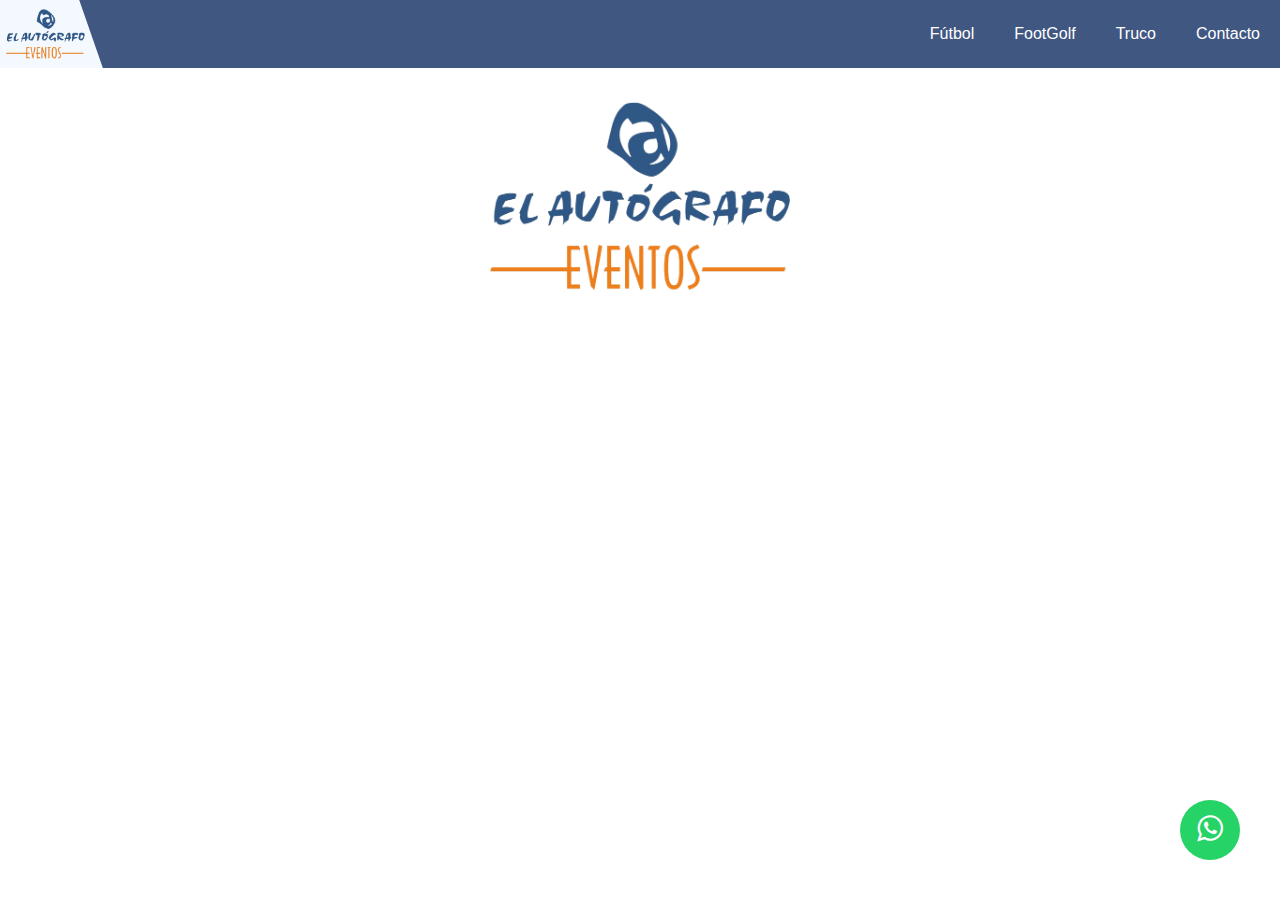
==== commit 7563fc65: "Correccion en linkeado de CSS" ====
--- a/construccion.html
+++ b/construccion.html
@@ -5,14 +5,14 @@
 <head>
     <meta charset="UTF-8">
     <meta name="viewport" content="width=device-width, initial-scale=1.0">
-    <title>Autografo Eventos</title>
+    <title>El Autografo Eventos</title>
 
     <!-- Libreria Normalice -->
     <link rel="preload" href="CSS/normalice.css" as="style">
     <link rel="stylesheet" href="CSS/normalice.css">
     <link rel="icon" href="Imagenes/El_Autografo_eventos_favicon.png" type="image/x-icon">
     <!-- Para cargar más rapido la página -->
-    <link rel="preload" href="CSS/estilo.css" as="style"> <!--Para cargar mas rapido el sitio web-->
+    <link rel="preload" href="CSS/style.css" as="style"> <!--Para cargar mas rapido el sitio web-->
     <link href="CSS/style.css" rel="stylesheet"> <!--Enlace de CSS a HTML-->
 
     <!--Para usar los iconos de mover el Carusel de Fotos-->
--- a/CSS/style.css
+++ b/CSS/style.css
@@ -33,7 +33,8 @@
     margin: 0;
     padding: 0;
     box-sizing: border-box;
-    /* border: solid 2px red; Me ayuda a ver que es lo que hace scroll horizontal, marcando lo limites */
+    /*border: solid 2px red*/
+    /* ; Me ayuda a ver que es lo que hace scroll horizontal, marcando lo limites */
 
 }
 
@@ -57,6 +58,8 @@
         /*Espacio vacio que dejo para no llegar a los bordes izquierda y derecha*/
     }
 
+    /*Evita que el usuario seleccione contenido*/
+    user-select: none;
     overflow-x: hidden;
     /*hago invisible la barra horizontal, ESO CREEEOOO JA!!!*/
 }
@@ -66,6 +69,7 @@
 header {
 
     /*AHORA*/
+    width: 100%;
     position: fixed;
     top: 0;
     left: 0;
@@ -120,6 +124,7 @@
     position: absolute;
     left: 0;
     width: 135px;
+    /*ancho de los botones de la lista de ligas de futbol*/
     background-color: rgb(64, 87, 130, .5);
     display: none;
 }
@@ -151,16 +156,28 @@
 
 
 
-@media(max-width:991px) {
-    /*Cuando el ancho de pantalla sea MENOR a 991px, el menu se vera hacia abajo*/
+/*Como se vera el MENU de 480px a 900px*/
+@media (min-width: 480px) and (max-width: 900px) {
 
     /*Para cuando a la pag se le achique su ancho*/
     /* header {  Añade mas Altura a la barra cuando se Achica la pantalla
         padding: 20px;
     } */
+    header {
+        width: 100%;
+    }
+
     header label {
         /*Cuando sea chica la pantalla que SI muestre el boton Menú*/
         display: initial;
+        /*Espacio de derecha a final del ancho de pag. para que Menú no quede pegado al final del ancho*/
+        /* padding-right: 6rem; */
+        margin-right: 6rem;
+    }
+
+    header input {
+        /* padding-right: 6rem; */
+        margin-right: 6rem;
     }
 
     header .navbar {
@@ -190,6 +207,7 @@
     header .navbar ul li ul li {
         /*Color de fondo del contendor de Futbol 11, Futbol 6, etc*/
         background: var(--grisclaro);
+        width: 100%;
     }
 
     #menu-bar:checked~.navbar {
@@ -197,10 +215,78 @@
         display: initial;
     }
 
+    /* header label { */
+    /*Espacio de derecha a final del ancho de pag. para que Menú no quede pegado al final del ancho*/
+    /* padding-right: 10rem;
+    } */
+
+
+}
+
+
+
+/*Como se vera el MENU de 0px a 480px*/
+@media(max-width:480px) {
+
+    /*Para cuando a la pag se le achique su ancho*/
+
+    header {
+        width: 100%;
+    }
+
     header label {
+        /*Cuando sea chica la pantalla que SI muestre el boton Menú*/
+        display: initial;
+
         /*Espacio de derecha a final del ancho de pag. para que Menú no quede pegado al final del ancho*/
-        padding-right: 2rem;
-    }
+        /* padding-right: 6rem; */
+        margin-right: 3rem;
+    }
+
+    header input {
+        /* padding-right: 6rem; */
+        margin-right: 3rem;
+    }
+
+    header .navbar {
+        /*Estilo de como quiero que se vea el menu cuando sea chica la pantalla*/
+        position: absolute;
+        top: 100%;
+        left: 0;
+        right: 0;
+        background: var(--azulPrimero);
+        display: none;
+        /*Se muestra solo Menú, se ocultan los demas botones*/
+
+
+    }
+
+    header .navbar ul li {
+        /*Posiciono los botones: Futbol, FutGolf, Truco, Contacto cuando la pantalla sea chica*/
+        width: 100%;
+    }
+
+    header .navbar ul li ul {
+        /*Posiciono los botones Futbol 11, Futbol 6, etc, pantalla chica*/
+        position: relative;
+        width: auto;
+        /*100%;*/
+    }
+
+    header .navbar ul li ul li {
+        /*Color de fondo del contendor de Futbol 11, Futbol 6, etc*/
+        background: var(--grisclaro);
+    }
+
+    #menu-bar:checked~.navbar {
+        /*Cuando presiono Menú, se despligan los botones principales*/
+        display: initial;
+    }
+
+    /* header label { */
+    /*Espacio de derecha a final del ancho de pag. para que Menú no quede pegado al final del ancho*/
+    /* padding-right: 2rem;
+    } */
 
 }
 
@@ -239,345 +325,88 @@
 
 
 
-/*Comienzo del CARUSEL*/
-.contenedor-carusel {
-    /* margin-top: 2rem; */
-    /*margen de espacio de arriba hacia abajo entre el contenedor carusel y el comienzo
-    de el header*/
-    position: relative;
+
+
+
+
+/*CARUSEL NUEVOOOOOO*/
+.slider-box {
+    max-width: 100%;
+    height: 100%;
+
+    margin-top: 0px;
+    margin-left: 0;
+    margin-right: 0;
+    margin-bottom: 2px;
+    overflow: hidden;
+
+    background-position: center;
+}
+
+.slider-box ul {
+    display: flex;
+    padding: 0;
     width: 300%;
-    /*ancho fijo del contenedor del carusel*/
-    height: 550px;
-    /*altura del contenedor del carusel*/
-    /*width: 1000px; /*ancho fijo del contenedor del carusel*/
-    /* height: 700px; */
-    background-color: #e0e0e0;
-    /*color de fondo del carusel*/
-    box-shadow: 0 8px 32px 0 rgb(0, 0, 0, 0.66);
-    /*sombra*/
-    overflow: hidden;
-    /*para que se vea solo la primer imagen*/
-
-
-}
-
-.carusel {
-    /*contedor foto*/
-    width: 300%;
-    /*le digo que ocupe de ancho 300% del contenedor del carusel,
-    porque tengo 3 imagenes que mostrar, cada una de las imagenes ocupara el 100%, al poner 300%,
-    me permite mostrar imagen por imagen.
-    De lo contrario de poner 100% me mostraria una sola imagen y no las 3 imagenes.*/
+    animation: slide 15s infinite alternate ease-in-out;
+}
+
+.slider-box li {
+    width: 100%;
+    list-style: none;
+    /*position: relative; /* es solo si arriba le pongo texto a la imagen*/
+}
+
+.slider-box img {
+    width: 100%;
     height: auto;
-    /*le digo que ocupe de alto el 100% del contenedor del carusel*/
-    display: flex;
-
-    /*De querer agregar y mostrar mas imagenes en el carusel, deno poner:
-    width: (100% por cada imagen a mostrar, o sea 3 imagenes = 300%, 5 imagenes = 500%,
-    10 imagenes = 1000%);*/
-
-
-}
-
-.slider-section {
-    width: calc(100%/3);
-    /*del 100% del contendor de fotos dividilo en 3, ya que tengo 3 fotos que mostrar*/
-    height: 100%;
-    /*el 100% de altura del contendor de fotos*/
-
-
-    /*Si quiero mostrar 10 imagenes seria:
-    width: calc(100% / 10);*/
-}
-
-.slider-section img {
-
-    width: 100%;
-    /*Tamaño img ancho que la foto ocupe el 100% del contenedor de foto*/
-    height: 100%;
-    /*que la foto ocupe el 100% del contenedor de foto*/
-    /*object-fit: cover; /*para que las imagenes no pierdan calidad, poner esto agranda o hace
-    zoom de mas a las fotos y se ven cortadas*/
-}
-
-.btn-left {
-    left: 10px;
-}
-
-.btn-right {
-    right: 10px;
-}
-
-.btn-left,
-.btn-right {
-    display: flex;
-    position: absolute;
-    top: 50%;
-    font-size: 1.5rem;
-    background-color: rgba(148, 146, 146, 0.5);
-    /*transparent;  (148, 146, 146, 0.5)*/
-    border-radius: 50%;
-    padding: 5px;
-    font-weight: 600;
-    cursor: pointer;
-    color: #00000081;
-    transform: translate(0, -50%);
-    transition: .5s ease;
-    user-select: none;
-    /*para que el usuario no pueda seleccionar ese icono*/
-}
-
-.btn-left:hover,
-.btn-right:hover {
-    background-color: #333333d4;
-    color: #ffffff;
-}
-
-@media(min-width:991px) {
-
-    /*Mientras el ancho de pantalla SEA de 991px o Mayor se vera de la siguiente forma*/
-    body {
-        /*centro todo el body*/
-        display: grid;
-        justify-content: center;
-        align-items: center;
-        /*display: flex;
-        justify-content: center;*/
-    }
-
-    /*Según el ancho de pantalla se modifica la antura de las siguientes partes*/
-    .contenedor-carusel {
+    background-position: calc(300%/3);
+}
+
+@keyframes slide {
+
+    0% {
+        margin-left: 0;
+    }
+
+    45% {
+        margin-left: 0;
+    }
+
+    50% {
+        margin-left: -100%;
+    }
+
+    70% {
+        margin-left: -100%;
+    }
+
+    75% {
+        margin-left: -200%;
+    }
+
+    100% {
+        margin-left: -200%;
+    }
+
+}
+
+@media (max-width: 480px) {
+    .slider-box {
+        width: 100%;
         height: auto;
-
-    }
-
-    .contenedor-carusel .carusel {
+        margin-top: 65px;
+        margin-bottom: 0px;
+    }
+
+    .slider-box img {
+        width: 100%;
         height: auto;
     }
-
-    .contenedor-carusel .carusel .slider-section {
-        height: auto;
-
-    }
-
-    .btn-left,
-    .btn-right {
-        display: flex;
-        position: absolute;
-        top: 35%;
-        font-size: 1.5rem;
-        background-color: rgba(148, 146, 146, 0.5);
-        /*transparent;  (148, 146, 146, 0.5)*/
-        border-radius: 50%;
-        padding: 5px;
-        font-weight: 600;
-        cursor: pointer;
-        color: #00000081;
-        transform: translate(0, -50%);
-        transition: .5s ease;
-        user-select: none;
-        /*para que el usuario no pueda seleccionar ese icono*/
-    }
-}
-
-@media (min-width: 900px) {
-    body {
-        /*centro todo el body*/
-        display: grid;
-        justify-content: center;
-        align-items: center;
-        /*display: flex;
-        justify-content: center;*/
-    }
-
-    /*Según el ancho de pantalla se modifica la antura de las siguientes partes*/
-    .contenedor-carusel {
-        height: auto;
-
-    }
-
-    .contenedor-carusel .carusel {
-        height: auto;
-    }
-
-    .contenedor-carusel .carusel .slider-section {
-        height: auto;
-
-    }
-
-    .btn-left,
-    .btn-right {
-        display: flex;
-        position: absolute;
-        top: 35%;
-        font-size: 1.5rem;
-        background-color: rgba(148, 146, 146, 0.5);
-        /*transparent;  (148, 146, 146, 0.5)*/
-        border-radius: 50%;
-        padding: 5px;
-        font-weight: 600;
-        cursor: pointer;
-        color: #00000081;
-        transform: translate(0, -50%);
-        transition: .5s ease;
-        user-select: none;
-        /*para que el usuario no pueda seleccionar ese icono*/
-    }
-}
-
-@media (min-width: 480px) {
-    body {
-        /*centro todo el body*/
-        display: grid;
-        justify-content: center;
-        align-items: center;
-        /* display: flex;
-        justify-content: center; */
-    }
-
-    /*Según el ancho de pantalla se modifica la antura de las siguientes partes*/
-    .contenedor-carusel {
-        height: auto;
-
-    }
-
-    .contenedor-carusel .carusel {
-        height: auto;
-    }
-
-    .contenedor-carusel .carusel .slider-section {
-        height: auto;
-
-    }
-
-    .btn-left,
-    .btn-right {
-        display: flex;
-        position: absolute;
-        top: 35%;
-        font-size: 1.5rem;
-        background-color: rgba(148, 146, 146, 0.5);
-        /*transparent;  (148, 146, 146, 0.5)*/
-        border-radius: 50%;
-        padding: 5px;
-        font-weight: 600;
-        cursor: pointer;
-        color: #00000081;
-        transform: translate(0, -50%);
-        transition: .5s ease;
-        user-select: none;
-        /*para que el usuario no pueda seleccionar ese icono*/
-    }
-}
-
-@media (min-width: 390px) {
-
-    /*Según el ancho de pantalla se modifica la antura de las siguientes partes*/
-    /*centro todo el body*/
-    body {
-        display: grid;
-        justify-content: center;
-        align-items: center;
-
-    }
-
-    .contenedor-carusel {
-        height: auto;
-        /* width: 390px; */
-    }
-
-    .contenedor-carusel .carusel {
-        height: auto;
-    }
-
-    .contenedor-carusel .carusel .slider-section {
-        height: auto;
-
-    }
-
-    .btn-left,
-    .btn-right {
-        display: flex;
-        position: absolute;
-        top: 35%;
-        font-size: 1.5rem;
-        background-color: rgba(148, 146, 146, 0.5);
-        /*transparent;  (148, 146, 146, 0.5)*/
-        border-radius: 50%;
-        padding: 5px;
-        font-weight: 600;
-        cursor: pointer;
-        color: #00000081;
-        transform: translate(0, -50%);
-        transition: .5s ease;
-        user-select: none;
-        /*para que el usuario no pueda seleccionar ese icono*/
-    }
-}
-
-/*SECCION QUIENES SOMOS*/
-/* .contenedor-quienes-somos {
-    width: 100%;
-    height: auto; */
-
-/*Alto y ancho del contenedor de quienes somos*/
-
-/* display: flex;
-
-} */
-
-/* .img-quienes-somos {
-    width: 100%;
-    height: 300px;
-    object-fit: cover;  */
-/*le digo que arregle la imagen al tamaño del contenedor si este no tiene las 
-    dimensiones identicas, ajustando relacion de aspecto*/
-/* } */
-
-/* .trapecio { */
-/*Posicion del trapecio*/
-/* position: absolute;
-    width: 70%;
-    height: 300px; */
-
-/*Dimension del trapecio*/
-/* border-right: 0px solid transparent;
-    border-left: 200px solid transparent;
-    border-bottom: 300px solid var(--azulPrimero);
-
-    opacity: 70%;
-    right: 0; */
-/*mantiene del lado derecho el trapecio*/
-
-/* } */
-
-
-
-/* .txt-qs {
-    color: #ffffff;
-    font-size: 50px;
-    margin-top: 15%;
-    margin-right: 15%;
-    right: 0;
-    position: absolute;
-} */
-
-/*--------------------------OPCION FOTO RESPONSIVE*/
-/* .contenedor-quienes-somos {
-    width: 100%;
-    height: 300px;
-}
-
-.foto-quienes-resp {
-    width: auto;
-    height: auto;
-
-}
-
-.img-quienes-somos {
-    width: 100%;
-    height: 100%;
-} */
+}
+
+/*TERMINA CARUSEL NUEVOOOO*/
+
+
 
 /*--------------------Opcion 3, FUNCIONA BIEN*/
 .contenedor-quienes-somos {
@@ -592,22 +421,16 @@
 
     /*Posicion del Texto que esta sobre la Imagen*/
     display: flex;
-    /* flex-direction: column; */
-    align-items: center;
-    justify-content: space-around;
+    align-items: center;
+    /* justify-content: space-between; */
+
 
 }
 
 .espacio1 {
     width: 150px;
     height: 100px;
-
-}
-
-.espacio2 {
-    width: 150px;
-    height: 100px;
-
+    margin-right: 60rem;
 }
 
 .conte-txt-qs {
@@ -621,7 +444,7 @@
     color: #ffffff;
     font-size: 50px;
     cursor: pointer;
-
+    text-decoration: none;
 }
 
 .txt-qs:hover {
@@ -631,135 +454,238 @@
 
 }
 
-@media (min-width: 991px) {
+@media (min-width: 900px) and (max-width: 990px) {
+
+    /*Como se vera quienes somos de 900px a 990px*/
+    .espacio1 {
+        width: 0px;
+        height: 1px;
+        margin-right: 50rem;
+    }
+
+    .conte-txt-qs {
+        width: 400px;
+        height: 80px;
+        text-align: center;
+        margin-bottom: 50px;
+    }
+
+}
+
+@media (min-width: 780px) and (max-width: 900px) {
+
+    /*Como se vera quienes somos de 780px a 900px*/
     .contenedor-quienes-somos {
-        display: grid;
+
+
+        display: flex;
+        align-items: center;
         justify-content: center;
-        grid-template-columns: 0.9fr 1fr;
-        column-gap: 4rem;
-        align-content: center;
-        justify-items: flex-start;
-    }
-
-    .espacio2 {
-        width: 150px;
-        height: 100px;
-        grid-column: 1 / 2;
-    }
-
-    .conte-txt-qs {
-        grid-column: 2 / 3;
+    }
+
+    .espacio1 {
+        width: 0px;
+        height: 1px;
+        margin-right: 0rem;
     }
 
     .txt-qs {
-        margin-top: 30px;
-        margin-left: 20px;
-        font-size: 45px;
-        width: 450px;
-    }
-}
-
-@media screen and (min-width: 900px) and (max-width: 991px) {
-
-    /*Mientras la pantalla SEA o este entre 900px y 991px,
-    se vera de la siguiente forma*/
+        color: #000000;
+
+    }
+
+    .txt-qs:hover {
+        color: var(--naranja);
+        transform: translate(3px, 2px);
+        text-shadow: 2px 5px 10px rgb(255, 255, 255);
+
+    }
+}
+
+@media (max-width: 780px) {
+
+    /*Como se vera quienes somos de 0px a 780px*/
     .contenedor-quienes-somos {
 
-        display: grid;
+        display: flex;
+        align-items: center;
         justify-content: center;
-        grid-template-columns: 0.9fr 1fr;
-        column-gap: 4rem;
-        align-content: center;
-        justify-items: flex-start;
-
-
-    }
-
-    .espacio2 {
-        width: 150px;
-        height: 100px;
-        grid-column: 1 / 2;
-    }
-
-    .conte-txt-qs {
-        grid-column: 2 / 3;
-
-    }
-
-    .txt-qs {
-        margin-top: 30px;
-        margin-left: 4px;
-        font-size: 45px;
-        width: 450px;
-    }
-
-    .espacio2 {
-        width: 150px;
-        height: 100px;
-        grid-column: 1 / 2;
-    }
-
-    .conte-txt-qs {
-        grid-column: 2 / 3;
-
-    }
-
-    .txt-qs {
-        margin-top: 30px;
-        margin-left: 4px;
-        font-size: 45px;
-        width: 450px;
-    }
-}
-
-
-@media (min-width: 480px) {
-
-    /*Mientras la pantalla SEA de 480px o MAYOR se vera de la siguiente forma*/
-    .espacio1,
-    .espacio2 {
-        display: none;
-    }
-
-    .contenedor-quienes-somos {
-        display: grid;
-        justify-content: center;
-        align-items: center;
+    }
+
+    .espacio1 {
+        width: 0px;
+        height: 1px;
+        margin-right: 0rem;
     }
 
     .conte-txt-qs {
         width: 300px;
-        height: 120px;
-    }
-
-}
-
-@media (min-width: 390px) {
-
-    /*Mientras la pantalla SEA de 390px o MAYOR se vera de la siguiente forma*/
-    .espacio1,
-    .espacio2 {
-        display: none;
-    }
-
-    .contenedor-quienes-somos {
-        display: grid;
-        justify-content: center;
+        height: 80px;
+        text-align: center;
+        margin-bottom: 50px;
+    }
+
+    .txt-qs {
+        color: #000000;
+
+    }
+
+    .txt-qs:hover {
+        color: var(--naranja);
+        transform: translate(3px, 2px);
+        text-shadow: 2px 5px 10px rgb(255, 255, 255);
+
+    }
+}
+
+.contenedor-quienessomos {
+
+    background: url(../Imagenes/slide6.jpg);
+    background-position: center;
+    width: 100%;
+    height: 600px;
+}
+
+.contenedor-txt-qs {
+    text-align: center;
+    color: #ffffff;
+    font-size: 25px;
+    padding: 50px;
+    /*
+    position: absolute;
+        transform: translateY(20%);*/
+    font-weight: bold;
+    background-color: #000000;
+    opacity: 80%;
+    height: auto;
+}
+
+.logo-qs {
+    align-items: center;
+    margin-top: 130px;
+    height: 150px;
+    width: auto;
+}
+
+.contenedor-logo {
+    justify-content: center;
+    display: flex;
+    margin-bottom: 0px;
+
+}
+
+@media (min-width: 300px) and (max-width: 900px) {
+
+    .contenedor-txt-qs {
+        text-align: center;
+        color: #ffffff;
+        font-size: 14px;
+        position: absolute;
+        font-weight: bold;
+        transform: translateY(10%);
+    }
+
+    .contenedor-quienessomos {
+
+        background: url(../Imagenes/slide6.jpg);
+        background-position: center;
+        width: 100%;
+        height: 600px;
+    }
+
+}
+
+/* FIN QUIENES SOMOS*/
+
+
+
+/*Comienzo Nos Acompañan*/
+.nos-acompañan {
+    background-color: #000000;
+    color: #ffffff;
+    text-align: center;
+    width: 100%;
+    height: 200px;
+    font-size: 50px;
+    display: flex;
+    justify-content: space-around;
+    align-items: center;
+}
+
+/*Como se vera Nos Acompañan de 0px a 480px*/
+@media (max-width: 480px) {
+
+    .nos-acompañan p {
+        text-align: center;
+        width: 350px;
+        font-size: 50px;
+    }
+}
+
+/*Fin Nos Acompañan*/
+
+/* SECCION SPONSORS*/
+.contenedor-sponsores {
+    width: 100%;
+    height: auto;
+    display: flex;
+    /*Activo el display flex, por default, coloca uno al lado del otro*/
+    flex-direction: row;
+    /*Creo columnas*/
+    justify-content: space-between;
+    /*Centro horizontalmente*/
+    align-items: center;
+    /*Alineo Verticalmente
+    /*No le establesco altura para que cuando sea Responsive me muestre bien las imagenes*/
+
+}
+
+.sponsor {
+    width: 350px;
+    height: auto;
+
+    /*Espacio arriba, abajo, derecha e izquierda */
+    margin-top: 20px;
+    margin-bottom: 20px;
+    margin-left: 10px;
+    margin-right: 10px;
+}
+
+.imgsponsor {
+    width: 100%;
+    height: 100%;
+}
+
+/*Como se veran los SPONSORS de 0px a 780px*/
+@media (max-width: 780px) {
+    .contenedor-sponsores {
+        flex-direction: column;
         align-items: center;
     }
 
-    .conte-txt-qs {
-        width: 300px;
-        height: 120px;
-    }
-
-}
-
-/* FIN QUIENES SOMOS*/
-
-
-/* SECCION REGLAMENTO*/
-.contenedor-reglamento {
+    .sponsor:nth-child(1) {
+        margin-top: 0px;
+        margin-bottom: 0px;
+    }
+
+    .sponsor:nth-child(2) {
+        margin-top: 0px;
+        margin-bottom: 25px;
+
+    }
+
+    .sponsor:nth-child(3) {
+        margin-top: 10px;
+        margin-bottom: 28px;
+    }
+}
+
+/* TERMINA SECCION SPONSORS*/
+
+
+
+/* SECCION NUESTROS PARTIDOS*/
+.contenedor-partidos {
     background-image: url(../Imagenes/reglamento-resp.png);
     background-repeat: no-repeat;
     /*Para evitar se repita la imagen*/
@@ -771,117 +697,168 @@
 
     /*Posicion del Texto que esta sobre la Imagen*/
     display: flex;
-    /* flex-direction: column; */
+    flex-direction: row;
     align-items: center;
     justify-content: space-around;
 }
 
-.conte-txt-reglamento {
+.conte-txt-partido {
     width: 500px;
-    height: 90px;
-    text-align: center;
-
-}
-
-.txt-reglamento {
+    height: 120px;
+    text-align: center;
+
+}
+
+.txt-partido {
     color: #ffffff;
     font-size: 50px;
     cursor: pointer;
-
-}
-
-.txt-reglamento:hover {
+    text-decoration: none;
+}
+
+.txt-partido:hover {
     color: rgb(211, 216, 221);
     transform: translate(3px, 2px);
     text-shadow: 2px 5px 10px rgb(0, 0, 0);
 
 }
 
-.espaci-reglamento1 {
+.espaci-partido1 {
+    /*espaci-reglamento1*/
     width: 150px;
     height: 100px;
-
-}
-
-.espaci-reglamento2 {
-    width: 150px;
-    height: 100px;
-
-}
-
-@media (max-width: 480px) {
-
-    /*Mientras la pantalla NO sea de 480px o MAYOR se vera de la siguiente forma*/
-    .espaci-reglamento1,
-    .espaci-reglamento2 {
+    margin-left: 50rem;
+}
+
+@media (min-width: 900px) and (max-width: 990px) {
+
+    /*Como se vera NUESTROS PARTIDOS de 900px a 990px*/
+    .espaci-partido1 {
+        width: 0px;
+        height: 0px;
+        margin-right: 0rem;
+    }
+
+    .conte-txt-partido {
+        width: 400px;
+        height: 80px;
+        text-align: center;
+        margin-bottom: 30px;
+    }
+}
+
+/*Como se vera NUESTROS PARTIDOS de 0px a 900px*/
+@media (max-width: 900px) {
+    .contenedor-partidos {
+        display: flex;
+        flex-direction: column;
+        align-items: center;
+        justify-content: center;
+
+    }
+
+    .conte-txt-partido {
+        width: 300px;
+        height: 80px;
+        text-align: center;
+        margin-bottom: 50px;
+    }
+
+    .txt-partido {
+        color: #000000;
+        /* font-size: 50px; */
+        cursor: pointer;
+    }
+
+    .txt-partido:hover {
+        color: var(--naranja);
+        transform: translate(3px, 2px);
+        text-shadow: 2px 5px 10px rgb(255, 255, 255);
+
+    }
+
+    .espaci-partido1 {
+        /*Se desabilita este contenedor*/
         display: none;
-    }
-
-    .contenedor-reglamento {
-        display: grid;
-        justify-content: center;
-        align-items: center;
-    }
-
-    .conte-txt-reglamento {
-        justify-content: center;
-        width: 150px;
-        height: 100px;
-    }
-
-    .txt-reglamento {
-        font-size: 30px;
-
-    }
-
-}
-
-
-/* section .contenedor-reglamento {
-    width: 100%;
-    height: 300px;
-    display: flex;
-} */
-
-
-/* .trapecio-reglamento { */
-/*Posicion del trapecio*/
-/* position: absolute;
-    width: 70%;
-    height: auto;    */
-
-/*Dimension del trapecio*/
-/* border-right: 200px solid transparent;
-    border-left: 0px solid transparent;
-    border-bottom: 300px solid var(--azulPrimero);
-
-    opacity: 80%;
-    left: 0;
-} */
-
-/* 
-.txt_reglamento {
-    color: #ffffff;
-    font-size: 50px;
-    margin: 15%;
-    right: 0;
-    position: absolute;
-    z-index: 15;
-}
-
-
-
-.img-reglamento {
-    width: 100%;
-    height: 300px;
-    object-fit: cover;  */
-
-/*le digo que arregle la imagen al tamaño del contenedor si este no tiene las 
-    dimensiones identicas, ajustando relacion de aspecto*/
-
-/* } */
-
-
+        /* width: 0px;
+        height: 0px;
+        margin-right: 0rem; */
+    }
+}
+
+.cont-p-p {
+    height: auto;
+    width: 100%;
+    align-items: center;
+    background-image: url(../Imagenes/bg-nuestros-partidos.png);
+    backdrop-filter: blur(2px);
+    background-repeat: no-repeat;
+    background-size: cover;
+    backdrop-filter: blur(2px);}
+
+
+.cont-cabecera {
+    width: 100%;
+    height: auto;
+
+    background-color: rgb(0, 0, 0);
+    text-align: center;
+
+    h1 {
+        padding-top: 100px;
+        padding-bottom: 50px;
+
+    }
+}
+
+.cont-partidos {
+    display: flex;
+    height: auto;
+    width: 100%;
+    border-color: #ff004c;
+    justify-content: space-evenly;
+    backdrop-filter: blur(2px);
+    a {
+        text-decoration: none;
+        color: #000000;
+    }
+}
+
+.list-p {
+    text-align: center;
+    align-items: center;
+}
+
+.item {
+    box-sizing: border-box;
+    border: 6px solid --azulClaro(255, 0, 0);
+    box-shadow: 12px 17px 51px rgba(0, 0, 0, 0.22);
+    backdrop-filter: blur(6px);
+    border-radius: 1px;
+    cursor: pointer;
+    transition: all 0.5s;
+    user-select: none;
+    height: 150px;
+    width: 400px;
+    margin: 10px;
+    background-image: url(../Imagenes/p-temp.png);
+    background-position: center;
+    background-repeat: no-repeat;
+    background-size: cover;
+}
+
+.item:hover {
+    border: 4px solid var(--naranja);
+    transform: scale(1.05);
+}
+
+.item:active {
+    transform: scale(0.95) rotateZ(1.7deg);
+}
+
+
+
+/*Termina NUESTROS PARTIDOS*/
 
 
 /* SECCION DONDE NOS ENCONTRAMOS*/
@@ -897,34 +874,54 @@
     align-items: center;
 }
 
-@media (min-width: 890px) {
-    .localidades {
-        display: grid;
-        grid-template-columns: repeat(3, 1fr);
-        column-gap: 1rem;
-    }
-}
+@media (min-width: 720px) and (max-width: 780px) {
+
+    /*Como se vera NUESTROS PARTIDOS de 720px a 780px*/
+    .contenedor_texto p {
+        text-align: center;
+        width: 650px;
+        font-size: 50px;
+    }
+}
+
+/*Como se vera Donde Nos Encontramos de 0px a 480px*/
+@media (max-width: 480px) {
+
+    .contenedor_texto p {
+        text-align: center;
+        width: 350px;
+        font-size: 40px;
+    }
+}
+
+/*Fin Donde Nos Encontramos*/
+
 
 .localidades {
     width: 100%;
-    height: auto;
-    /*Dejo la altura en auto para que sea responsive cuando se achica la pantalla*/
-}
-
-.localidades .contenido-localidad {
-    margin-bottom: 20px;
-    /*Doy espacio entre las fotos cuando esten en columna*/
-}
-
-.localidad .contenido-localidad {
-    display: flex;
-    /*Activo el display flex, por default, coloca uno al lado del otro*/
-    justify-content: space-evenly;
-    /*Centro horizontalmente*/
-    align-items: center;
-    /*Alineo Verticalmente*/
-    text-align: center;
-    /*Centro el texto*/
+    height: 300px;
+    display: flex;
+    flex-direction: row;
+    align-items: center;
+    justify-content: space-between;
+    row-gap: 0px;
+}
+
+.localidad {
+    text-align: center;
+}
+
+.localidad:nth-child(1) {
+    margin-left: 50px;
+    margin-top: 20px;
+}
+
+.localidad:nth-child(3) {
+    margin-right: 50px;
+}
+
+.contenido-localidad {
+    color: var(--naranja);
 }
 
 .contenido-localidad {
@@ -933,14 +930,6 @@
     flex-direction: column;
     /*Centro todo*/
     align-items: center;
-}
-
-.contenido-localidad div {
-    color: var(--naranja);
-    margin-top: 120px;
-    /*Espacio entre NOS ACOMPAÑAN y la imagen, en pantalla grande*/
-    height: 160px;
-    width: 350px;
 }
 
 .contenido-localidad h2 {
@@ -951,84 +940,60 @@
     */
 }
 
-.contenido-localidad span {
-    font-size: 20px;
-}
-
-
-/* SECCION SPONSORS*/
-.nos-acompañan {
-    background-color: #000000;
-    color: #ffffff;
-    text-align: center;
-    width: 100%;
-    height: 200px;
-    font-size: 50px;
-    display: flex;
-    justify-content: space-around;
-    align-items: center;
-}
-
-@media (min-width: 1200px) {
-    .sponsores {
-        display: grid;
-        grid-template-columns: repeat(2, 1fr);
-        column-gap: 5rem;
-    }
-}
-
-.sponsores {
-    width: 100%;
-    height: auto;
-    /*No le establesco altura para que cuando sea Responsive me muestre bien las imagenes*/
-}
-
-.sponsores .img-sponsor {
-    margin-bottom: 20px;
-    /*Doy espacio entre las fotos cuando esten en columna*/
-}
-
-.sponsor .img-sponsor {
-    display: flex;
-    /*Activo el display flex, por default, coloca uno al lado del otro*/
-    justify-content: space-evenly;
-    /*Centro horizontalmente*/
-    align-items: center;
-    /*Alineo Verticalmente*/
-}
-
-.imgsponsor1 {
-    margin-top: 20px;
-    /*Espacio entre NOS ACOMPAÑAN y la imagen, en pantalla grande*/
-    height: 250px;
-    width: 450px;
-}
-
-.imgsponsor2 {
-    margin-top: 20px;
-    /*Espacio entre NOS ACOMPAÑAN y la imagen, en pantalla grande*/
-    height: 250px;
-    width: 450px;
-}
-
-/* TERMINA SECCION SPONSORS*/
+/*Como se veran las LOCALIDADES de 0px a 900px*/
+@media (max-width: 900px) {
+    .localidades {
+        height: auto;
+        flex-direction: column;
+        justify-content: center;
+        align-items: center;
+    }
+
+    .localidad:nth-child(1) {
+        margin-left: 0px;
+        margin-top: 30px;
+        margin-bottom: 40px;
+    }
+
+    .localidad:nth-child(2) {
+        margin-top: 40px;
+        margin-bottom: 40px;
+    }
+
+    .localidad:nth-child(3) {
+        margin-right: 0px;
+        margin-top: 40px;
+        margin-bottom: 40px;
+    }
+
+}
+
+/*Termina DONDE NOS ENCONTRAMOS, LOCALIDADES y CANCHA*/
 
 
 /*SECCION FOOTER*/
-
 .footer {
     padding-top: 20px;
     padding-bottom: 20px;
     background-color: var(--naranja);
     width: 100%;
     height: 150px;
+
+    display: flex;
+    flex-direction: column;
+    justify-content: center;
+
+}
+
+.todo-footer {
+
+    width: auto;
+    height: auto;
     display: flex;
     justify-content: space-between;
     /*Separa horizontalmente*/
     align-items: center;
     /*Centra verticalmente*/
-
-
 }
 
 .espacio-blanco {
@@ -1038,7 +1003,7 @@
 
 .contener-logo-footer {
     /*Espacio en la izquierda entre el contenedor del logo y contenedor de todas-redes*/
-    margin-left: 30px;
+    margin-left: 25px;
     width: 160px;
     height: 100px;
 }
@@ -1049,7 +1014,7 @@
     height: 100%;
 }
 
-.footer .todas-redes {
+.todo-footer .todas-redes {
     /*Espacio en la derecha desde el final del footer hacia adentro, hacia el contendor
       de todas-redes.
     */
@@ -1092,37 +1057,55 @@
     color: var(--blanco);
 }
 
-@media (max-width: 880px) {
-    .espacio-blanco {
-        width: 280px;
-        height: 10px;
-
-    }
-
+.copyright-style {
+    justify-content: center;
+    color: #ffffff;
+    font-size: 10px;
+    font-style: normal;
+    background-color: #cf8131;
+    text-align: center;
+    width: 100%;
+    height: 11px;
+}
+
+/*Como se veran el FOOTER de 0px a 900px*/
+@media (max-width: 900px) {
     .footer {
-        /*Medidas del footer en pantalla chica*/
-        height: 250px;
+        height: auto;
         width: 100%;
         padding-top: 5px;
         padding-bottom: 5px;
 
-
-        /*Poner en columna*/
+        display: grid;
+        justify-content: center;
+    }
+
+    .todo-footer {
         display: grid;
         justify-content: center;
         align-items: center;
     }
 
+    .espacio-blanco {
+        width: 280px;
+        height: 0px;
+
+    }
+
     .contener-logo-footer {
         margin-left: 0px;
+
+        /*Posiciono el logo en la fila que quiero y no en la default*/
+        grid-row: 3/4;
     }
 
     .logo-footer {
         /*Espacio en la izquierda*/
         margin-left: 35%;
-    }
-
-    .footer .todas-redes {
+        margin-top: 10px;
+    }
+
+    .todo-footer .todas-redes {
         width: 280px;
         /*Saco espacio en la derecha desde el final del footer hacia adentro, hacia el contendor
           de todas-redes que tenia en pantalla Grande.
@@ -1130,10 +1113,16 @@
         margin-right: 0px;
 
         /*Espacio en la izquierda*/
-        margin-left: 12%;
-    }
-
-
+        margin-left: 15%;
+
+        /*Posiciono las redes en la fila que quiero y no en la default*/
+        grid-row: 2/3;
+    }
+
+    .copyright-style {
+        margin-top: 5px;
+        margin-bottom: 10px;
+    }
 }
 
 /*Termina Footer*/
@@ -1141,7 +1130,61 @@
 
 
 
-/*Comienza pag. LOBOS*/
+/*LOGOS DE CADA LIGA*/
+.contendor-logo-liga {
+    display: flex;
+    justify-content: center;
+    align-items: center;
+    padding-top: 70px;
+    height: 350px;
+    width: 100%;
+}
+
+.bg-liga {
+    background-image: url(../Imagenes/bg-liga2.png);
+    background-position: center;
+    background-size: cover;
+
+}
+
+.bg-liga-Lobos-senior {
+
+    /*background-image: url(/Imagenes/bg-liga.png);*/
+    /*background-image: url(../Imagenes/bg-liga-senior.png);*/
+    background-position: center;
+    background-size: cover;
+    background-color: #000000;
+
+}
+
+/* .conte-logo-lobos {
+    height: 265px;
+    width: 300px;
+} */
+
+.logo-liga {
+    height: auto;
+    width: 300px;
+    margin: 100px;
+
+}
+
+/*Como se veran el LOGO LIGA de 0px a 480px*/
+@media (max-width: 480px) {
+    .logo-liga {
+        width: 300px;
+        margin: 0;
+    }
+}
+
+/*TERMINA LOGOS DE CADA LIGA*/
+
+/*COMIENZA SECCION MAPA DONDE ESTAMOS*/
+.contenedor-donde-estamos iframe {
+    width: 100%;
+    height: 500px;
+}
+
 iframe {
     height: 800px;
     width: 50%;
@@ -1154,110 +1197,1165 @@
     margin-right: 50px;
 }
 
-.contendor-logo-liga {
-    display: flex;
+/*TERMINA SECCION MAPA DONDE ESTAMOS*/
+
+/*COMIENZA: "LOGO EN CONSTRUCCION"*/
+.contenedor-en-construccion {
+    width: 100%;
+    height: auto;
+    text-align: center;
+    font-size: 25px;
+    color: #cf8131;
+
+}
+
+.logo-enconstruccion {
+    margin-top: 100px;
+    width: 300px;
+    height: auto;
+}
+
+/*TERMINA: "LOGO EN CONSTRUCCION"*/
+
+/*--------------------COMIENZA SECCION ESTILOS LIGAS------------------------*/
+
+.contenedor-cont-liga {
+    background-color: #000000;
+    color: #ffffff;
+    text-align: center;
+    width: 100%;
+    height: 200px;
+    font-size: 50px;
+    display: flex;
+    justify-content: space-around;
+    align-items: center;
+}
+
+/*Como se veran el INFORMACION DE NUESTRA LIGA de 0px a 480px*/
+@media (max-width: 480px) {
+    .contenedor-cont-liga p {
+        text-align: center;
+        width: 360px;
+        font-size: 40px;
+    }
+}
+
+.iframe-clasificados {
+    width: 100%;
+    height: 500px;
+}
+
+
+/*COMIENZA STA: SUPER TORNEO AMATEUR*/
+/*COMIENZA DISCIPLINAS/CATEGORIA*/
+.contenedor-una-disciplina-femenino {
+    margin-top: 3px;
+
+    background-image: url(../Imagenes/bg-liga-femenino.png);
+    background-repeat: no-repeat;
+    /*Para evitar se repita la imagen*/
+    background-size: cover;
+    /*Que la imagen se adapte al ancho de pantalla*/
+    background-position: center;
+    height: 500px;
+    position: relative;
+
+    /*Posicion del Texto que esta sobre la Imagen*/
+    display: flex;
+    align-items: center;
     justify-content: center;
-    align-items: center;
+    top: 50%;
+}
+
+.contenedor-una-disciplina-lobos {
+    margin-top: 3px;
+    background-image: url(../Imagenes/bg-liga-lobos.png);
+    background-repeat: no-repeat;
+    background-size: cover;
+    background-position: center;
     height: 500px;
-    width: 100%;
-}
-
-.bg-liga {
-
-    /*background-image: url(/Imagenes/bg-liga.png);*/
-    
-    background-image: url(../Imagenes/bg-liga-3.png);
+    position: relative;
+    display: flex;
+    align-items: center;
+    justify-content: center;
+    top: 50%;
+}
+
+.contenedor-una-disciplina-monte {
+    margin-top: 3px;
+    background-image: url(../Imagenes/bg-liga-monte.png);
+    background-repeat: no-repeat;
+    background-size: cover;
     background-position: center;
+    height: 500px;
+    position: relative;
+    display: flex;
+    align-items: center;
+    justify-content: center;
+    top: 50%;
+}
+
+.contenedor-una-disciplina-senior {
+    margin-top: 3px;
+    background-image: url(../Imagenes/bg-liga-senior.png);
+    background-repeat: no-repeat;
     background-size: cover;
-
-}
-
-/* .conte-logo-lobos {
-    height: 265px;
-    width: 300px;
-} */
-
-.logo-liga {
-    height: auto;
-    width: 300px;
-    margin: 100px;
-
-}
-
-
-
-
+    background-position: center;
+    height: 500px;
+    position: relative;
+    display: flex;
+    align-items: center;
+    justify-content: center;
+    top: 50%;
+}
+
+.contenedor-una-disciplina-masculino {
+    margin-top: 3px;
+    background-image: url(../Imagenes/bg-liga-senior.png);
+    background-repeat: no-repeat;
+    background-size: cover;
+    background-position: center;
+    height: 500px;
+    position: relative;
+    display: flex;
+    align-items: center;
+    justify-content: center;
+    top: 50%;
+}
+
+.contenedor-una-disciplina-sta {
+    margin-top: 3px;
+    background-image: url(../Imagenes/bg-liga-sta.png);
+    background-repeat: no-repeat;
+    background-size: cover;
+    background-position: center;
+    height: 500px;
+    position: relative;
+    display: flex;
+    align-items: center;
+    justify-content: center;
+    top: 50%;
+}
+
+.contenedor-una-disciplina {
+    margin-top: 3px;
+    background-image: url(../Imagenes/bg-liga-roqueperez.png);
+    background-repeat: no-repeat;
+    background-size: cover;
+    background-position: center;
+    height: 500px;
+    position: relative;
+    display: flex;
+    align-items: center;
+    justify-content: center;
+    top: 50%;
+}
+
+.contenedor-una-disciplina-roqueperez {
+    margin-top: 3px;
+    background-image: url(../Imagenes/bg-liga-roqueperez.png);
+    background-repeat: no-repeat;
+    background-size: cover;
+    background-position: center;
+    height: 500px;
+    position: relative;
+    display: flex;
+    align-items: center;
+    justify-content: center;
+    top: 50%;
+}
+
+.txt-disc {
+    color: var(--blanco);
+    text-align: center;
+    font-size: 50px;
+
+}
+
+/*TERMINA DISCIPLINAS/CATEGORIA*/
+
+/*COMIENZA SECCION REGLAMENTO*/
+.contenedor-reglamento {
+    /*Espacio de separacion superior entre la section DISCIPLINA y Reglamento*/
+    margin-top: 3px;
+
+    background-image: url(../Imagenes/reglamento-resp.png);
+    background-repeat: no-repeat;
+    /*Para evitar se repita la imagen*/
+    background-size: cover;
+    /*Que la imagen se adapte al ancho de pantalla*/
+    background-position: center;
+    height: 300px;
+    position: relative;
+
+    /*Posicion del Texto que esta sobre la Imagen*/
+    display: flex;
+    flex-direction: row;
+    align-items: center;
+    justify-content: space-around;
+
+}
+
+.conte-txt-reglamento {
+    width: 500px;
+    height: 120px;
+    text-align: center;
+    margin-top: 50px;
+}
+
+.txt-reglamento {
+    color: #ffffff;
+    font-size: 50px;
+    cursor: pointer;
+    text-decoration: none;
+}
+
+.txt-reglamento:hover {
+    color: rgb(211, 216, 221);
+    transform: translate(3px, 2px);
+    text-shadow: 2px 5px 10px rgb(0, 0, 0);
+
+}
+
+.espaci-reglamento1 {
+    width: 150px;
+    height: 100px;
+    margin-left: 50rem;
+}
+
+/*Como se vera REGLAMENTO de 900px a 990px*/
+@media (min-width: 900px) and (max-width: 990px) {
+
+
+    .espaci-reglamento1 {
+        width: 0px;
+        height: 1px;
+        margin-right: 0rem;
+    }
+
+    .conte-txt-reglamento {
+        width: 400px;
+        height: 80px;
+        text-align: center;
+        margin-bottom: 30px;
+    }
+}
+
+/*Como se vera REGLAMENTO de 0px a 900px*/
+@media (max-width: 900px) {
+    .contenedor-reglamento {
+        display: flex;
+        flex-direction: column;
+        align-items: center;
+        justify-content: center;
+
+    }
+
+    .conte-txt-reglamento {
+        width: 360px;
+        height: 80px;
+        text-align: center;
+        margin-bottom: 50px;
+    }
+
+    .txt-reglamento {
+        color: #000000;
+        font-size: 45px;
+        cursor: pointer;
+    }
+
+    .txt-reglamento:hover {
+        color: var(--naranja);
+        transform: translate(3px, 2px);
+        text-shadow: 2px 5px 10px rgb(255, 255, 255);
+
+    }
+
+    .espaci-reglamento1 {
+        /*Desabilito este contenedor*/
+        display: none;
+        /* width: 0px;
+        height: 1px;
+        margin-right: 0rem; */
+    }
+
+
+    .txt-disc {
+        font-size: 45px;
+    }
+}
+
+/*TERMINA SECCION REGLAMENTO*/
+/*FINALIZA STA: SUPER TORNEO AMATEUR*/
+
+/*COMIENZA PAG. LOBOS*/
+/*COMIENZA DISCIPLINA/CATEGORIAS LOBOS  MASCULINO, FEMENINO*/
+.contenedor-categoria {
+    /* margin-top: 145px; */
+    width: 100%;
+    height: 700px;
+    position: relative;
+
+    margin-top: 0px;
+    margin-bottom: 0px;
+
+    /*Posiciono la section categorias*/
+    display: flex;
+    flex-direction: row;
+    align-items: center;
+    background-color: #000000;
+}
+
+.conte-categoria {
+    background: var(--negro);
+    transition: all 1ms;
+    border-radius: 0px;
+    font-size: 30px;
+    font-weight: 900;
+    height: 100%;
+    width: 530px;
+    /* position: none; */
+    text-decoration: none;
+    position: relative;
+    display: inline-block;
+    text-align: center;
+
+    a {
+        text-decoration: none;
+        color: #ffffff;
+    }
+}
+
+.card:hover {
+    border-radius: 0px;
+    cursor: pointer;
+    transform: scale(1.0);
+    background: var(--negro);
+}
+
+/*TARJETA MASCULINO*/
+
+.primer-content-M {
+    height: 100%;
+    width: 100%;
+    transition: all 1.0s;
+    display: flex;
+    justify-content: center;
+    align-items: center;
+    opacity: 1;
+    border-radius: 0px;
+    background-image: url(../Imagenes/Disc-masculina.png);
+
+    span {
+        text-decoration: none;
+    }
+}
+
+.card:hover .primer-content-M {
+    height: 0px;
+    opacity: 0;
+}
+
+/*FIN TARJETA MASCULINO*/
+
+/*TARJETA FEMENINO*/
+.primer-content-F {
+    height: 100%;
+    width: 100%;
+    transition: all 1.0s;
+    display: flex;
+    justify-content: center;
+    align-items: center;
+    opacity: 1;
+    border-radius: 0px;
+    background-image: url(../Imagenes/Disc-fem-2.png);
+
+    span {
+        text-decoration: none;
+    }
+}
+
+.card:hover .primer-content-F {
+    height: 0px;
+    opacity: 0;
+}
+
+/*FIN TARJETA FEMENINO*/
+
+/*TARJETA SENIOR*/
+.primer-content-S {
+    height: 100%;
+    width: 100%;
+    transition: all 1.0s;
+    display: flex;
+    justify-content: center;
+    align-items: center;
+    opacity: 1;
+    border-radius: 0px;
+    background-image: url(../Imagenes/Disc-senior-2.png);
+
+    text-decoration: none;
+
+}
+
+.card:hover .primer-content-S {
+    height: 0px;
+    opacity: 0;
+}
+
+/*FIN TARJETA SENIOR*/
+
+.card:hover .primer-content {
+    height: 0px;
+    opacity: 0;
+}
+
+.segundo-content {
+    height: 0%;
+    width: 100%;
+    opacity: 0;
+    display: flex;
+    justify-content: center;
+    align-items: center;
+    border-radius: 0px;
+    transition: all 1.0s;
+    font-size: 0px;
+    transform: skew(90degs);
+    /*transform: rotate(90deg) scale(-1);*/
+    color: white;
+    text-decoration: none;
+
+}
+
+.card:hover .segundo-content {
+    opacity: 1;
+    height: 100%;
+    font-size: 1.8rem;
+
+    /*transform: rotate(0deg);*/
+    transform: skew(90degs);
+    text-decoration: none;
+
+}
+
+.conte-categoria:nth-child(1) {
+    margin-right: 3px;
+    margin-left: 3px;
+}
+
+.conte-categoria:nth-child(2) {
+    margin-right: 3px;
+
+}
+
+.conte-categoria:nth-child(3) {
+    margin-right: 3px;
+}
+
+.img-dicisplina {
+    position: relative;
+    height: 100%;
+    width: 100%;
+}
+
+.txt-categoria {
+    position: absolute;
+    top: 50%;
+    left: 50%;
+    transform: translate(-50%, -50%);
+    color: white;
+    font-size: 30px;
+    text-align: center;
+}
+
+/*Como se veran las CATEGORIAS de 0px a 780px*/
+@media (max-width: 780px) {
+    .contenedor-categoria {
+        height: 100%;
+        display: flex;
+        flex-direction: column;
+        align-items: center;
+
+        margin-bottom: .5px;
+    }
+
+    .conte-categoria {
+        height: 100%;
+        width: 100%;
+        text-align: center;
+    }
+
+    .conte-categoria:nth-child(1) {
+        /*margin-right: 3px;*/
+        margin-left: 0px;
+        margin-right: 0px;
+        margin-bottom: 1px;
+    }
+
+    .conte-categoria:nth-child(2) {
+        margin-top: 0px;
+        margin-bottom: 0.5px;
+        margin-right: 0px;
+    }
+
+    .conte-categoria:nth-child(3) {
+        margin-bottom: 0px;
+        margin-right: 0px;
+    }
+
+    .txt-categoria {
+        position: absolute;
+        top: 40%;
+
+        transform: translate(-50%, -50%);
+        color: var(--negro);
+        font-size: 50px;
+        text-align: center;
+    }
+}
 
 
 /*Mas de una Disciplina: Masculino, Femenino*/
-.contenedor-disciplinas {
-    width: 100%;
-    display: flex;
-    justify-content: space-between;
+/* .contenedor-disciplinas {
+    width: 100%;
+    display: flex;
     position: relative;
 
 }
+
+.contenedor-una-disciplina {
+    position: relative;
+}
+
 
 .contenedor-img-txt-disc {
     position: relative;
     display: inline-block;
     text-align: center;
-}
-
-.contenedor-img-txt-disc {
+} */
+
+/*.contenedor-img-txt-disc {
     position: relative;
     display: inline-block;
     text-align: center;
 
-}
-
-.img-dicsiplina {
-    width: 620px;
+}*/
+
+/* .img-dicsiplina {
+    width: 650px;
+}
+
+.img-una-dicsiplina {
+    width: 100%;
+    height: auto;
 }
 
 .txt-disc {
     position: absolute;
     top: 50%;
     left: 50%;
-    transform: translate(-50%, -50%);
-    /*    color: var(--negro);*/
+    transform: translate(-50%, -50%); */
+/*    color: var(--negro);*/
+/* color: #ffffff;
+
+    font-size: 50px;
+
+
+} */
+
+/*TERMINA DISCIPLINA/CATEGORIAS LOBOS  MASCULINO, FEMENINO*/
+/*FINALIZA PAG. LOBOS*/
+
+
+
+
+/*Footgolf*/
+/*COMIENZO DEL BANNER*/
+.contenedor-banner-fg {
+    width: 100%;
+    height: 200%;
+    /* padding-top: 150px; */
+    background-image: url(../Imagenes/footgolf-bg.png);
+    background-repeat: no-repeat;
+
+    /*Para evitar se repita la imagen*/
+    background-size: cover;
+    /*Que la imagen se adapte al ancho de pantalla*/
+    background-position: center;
+    height: 400px;
+    position: relative;
+    backdrop-filter: blur(2px);
+
+    display: flex;
+    justify-content: center;
+    align-items: center;
+
+}
+
+.txt-banner {
+    padding-top: 200px;
+    font-size: 50px;
+    text-align: center;
     color: #ffffff;
 
-    font-size: 50px;
-
-
-}
-
-.contenedor-una-disciplina {
-    position: relative;
-}
-
-.img-una-dicsiplina {
+}
+
+.bg-fg{
+    width: 100%;
+    height: 100%;
+    background-color: #000000;
+    opacity: 95%;
+}
+
+/*Como se veran las CATEGORIAS de 0px a 480px*/
+@media (max-width: 480px) {
+    .txt-banner {
+        margin-top: 30px;
+        text-align: center;
+    }
+}
+
+/*FINAL DEL BANNER*/
+
+/*COMIENZA CLUBES DE GOLF*/
+.contenedor-clubes-fg {
     width: 100%;
     height: auto;
-}
-
-/*Termina Disciplinas: Masculino, Femenino*/
-
-
-/*SECCION DONDE ESTAMOS*/
-.contenedor-donde-estamos iframe {
-    width: 100%;
-    height: 500px;
-}
-
-/*EN CONSTRUCCION*/
-.contenedor-en-construccion{
-    width: 100%;
+
+    display: flex;
+    flex-direction: row;
+    align-items: center;
+}
+
+.cont-club {
+    width: 100%;
+    height: 400px;
+    padding: 50px;
+
+
+    display: flex;
+    flex-direction: column;
+
+    justify-content: center;
+    align-items: center;
+}
+
+.cl1 {
+    background-color: #175a84;
+}
+
+.cl2 {
+    background-color: #0a6329;
+}
+
+.img_fg {
+    width: 250px;
+    height: 250px;
+    margin-bottom: 10px;
+}
+
+.cont-club-txt {
+    width: 100%;
+}
+
+.txt-club {
+    text-align: center;
+    font-size: 25px;
+    color: #ffffff;
+    font-weight: bold;
+}
+
+/* .cont-txt-fg{
+    width: 100%;
+    height: 150px;
+    display: flex;
+} */
+
+/*Como se veran los CLUBES de 0px a 900px*/
+@media (max-width: 900px) {
+    .contenedor-clubes-fg {
+        display: flex;
+        flex-direction: column;
+        justify-content: center;
+    }
+}
+
+/*TERMINA CLUBES DE GOLF*/
+
+
+
+/*INICIO CONTACTO*/
+/* .cont-cabez{
+    text-align: center;
+    margin-top: 100px;
+    margin-bottom: 50px;
+    padding-top: 10px;
+    width: 100%;
+    height: 100px;
+    color: #ffffff;
+    background-color: #000000;
+} */
+
+.espacioarriba {
+    margin-top: 70px;
+}
+
+.cont-cabez {
+    width: 100%;
+    height: 100px;
+    background-color: var(--negro);
+
+}
+
+h1 {
+    width: 700px;
     height: auto;
     text-align: center;
+    font-size: 30px;
+    color: var(--blanco);
+    padding-top: 30px;
+    margin: auto;
+}
+
+/*Como se vera de 0px a 480px*/
+@media (max-width: 480px) {
+    .cont-cabez {
+        width: 100%;
+    }
+
+    h1 {
+        width: 96%;
+        height: 100%;
+        font-size: 25px;
+        padding-top: 20px;
+    }
+
+}
+
+.cont-text {
+    padding-top: 10px;
+    text-align: center;
+    color: #ffffff;
+    height: 50px;
+    width: 100%;
+    background-color: #000000;
+}
+
+.sect-redes {
+    background-color: var(--azulPrimero);
+    text-align: center;
+
+    padding-top: 15px;
+    padding-bottom: 15px;
+}
+
+.cont-ico-redes {
+    display: flex;
+    align-items: center;
+    justify-content: center;
+
+}
+
+img {
+    margin-top: 10px;
+    height: 60px;
+    width: 60px;
+}
+
+.icon-r {
+    /* margin: 25px; */
+
+    width: 80px;
+    height: 80px;
+}
+
+.icon-r:nth-child(1),
+.icon-r:nth-child(2),
+.icon-r:nth-child(3) {
+    margin: 5px;
+}
+
+.icon-r:nth-child(1):hover {
+    background-color: #02a533;
+    border-radius: 50px;
+    box-shadow: #02a533;
+    transform: scale(1.1);
+}
+
+.icon-r:nth-child(2):hover {
+    background-color: #090cc2;
+    border-radius: 50px;
+    box-shadow: #090cc2;
+    transform: scale(1.1);
+}
+
+.icon-r:nth-child(3):hover {
+    background-color: #c20937;
+    border-radius: 50px;
+    box-shadow: #c20937;
+    transform: scale(1.1);
+}
+
+@media (max-width: 480px) {
+    .cont-ico-redes {
+        flex-direction: column;
+        align-items: center;
+    }
+
+    .icon-r {
+        margin-top: 12px;
+        margin-bottom: 12px;
+    }
+}
+
+
+.espacio-formulario {
+    padding-top: 20px;
+    padding-bottom: 20px;
+    background: url(../Imagenes/bg-contacto.png);
+    background-repeat: no-repeat;
+    background-size: cover;
+    color: #ffffff;
+
+}
+
+/*Comienza el Formulario*/
+.formulario {
+    /*background-color: var(--azulPrimero);*/
+    background: rgb(64, 87, 130, 0.9);
+    /*Color de fondo/contenedor del formulario*/
+    width: min(50rem, 100%);
+    /*Definimos el ancho del formulario*/
+    /*MIN: compara, pregunta que es mas pequeño? 60rem = 600px 
+    ó 100% = 1160px de la pantalla actual, 
+    como 60rem es mas chico, aplica ese ancho.
+
+    Si miramos desde un CELU, MIN vuelve a preguntarse, que es mas pequeño? 
+    600px ó el 100% = 488px de la pantalla actual, 
+    aplica un ancho del 100% de la pantalla actual,
+    porque 488px es mas chico que 60rem = 600px*/
+
+    margin: 0 auto;
+    /*Centro horizontalmente el formulario*/
+    padding: 2rem;
+    /*Espacio del contenedor hacia adentro: de arriba, de abajo, derecha e izquierda*/
+    border-radius: 3px;
+    /*Redondear las esquinas del contenedor*/
+
+}
+
+.formulario fieldset {
+    border: none;
+    /*Elimino el borde del fieldset en el formulario*/
+}
+
+.formulario legend {
+    /*Estilo al texto de LEGEND*/
+    text-align: center;
+    /*Centrar el texto horizontalmente del LEGEND*/
+    font-size: 1.8rem;
+    /*Tamaño de las letras*/
+    text-transform: uppercase;
+    /*Texto en Mayusculas*/
+    font-weight: 700;
+    /*Texto en Negrita*/
+    margin-bottom: 2rem;
+    /*Separacion entre el texto y el primer input*/
+    color: var(--primario);
+    /*Color de las letras*/
+}
+
+
+.contegrid {
+    display: flex;
+}
+
+.contegrid .field:nth-child(1) {
+    margin-right: 12px;
+}
+
+.field {
+    margin-bottom: 1rem;
+    /*Espacio/Separacion entre cada input*/
+
+}
+
+.field label {
+    /*Estilo de los textos de cada input*/
+    color: var(--blanco);
+    /*Color del texto*/
+    font-weight: bold;
+    /*Texto en Negrita*/
+    margin-bottom: .5rem;
+    /*Separacion entre el texto y el input*/
+    display: block;
+    /*Pone los input uno debajo del texto*/
+}
+
+.input-text {
+    /*Estilo a los inputs: Nombre, Telefono, Correo*/
+    width: 100%;
+    /*Que el input tome todo el ancho disponible*/
+    border: none;
+    /*Quitar el borde de los inputs*/
+    padding: 1.5rem;
+    /*Alto de los inputs*/
+    border-radius: 0px;
+    /*Redondear esquinas de los inputs*/
+}
+
+input:focus {
+    border: .5px solid rgb(124, 127, 129);
+    outline: 1px solid rgb(20, 94, 243);
+}
+
+/* input:hover{
+    border: .5px solid rgb(124, 127, 129);
+    outline: 1px solid rgb(20, 94, 243);
+} */
+
+.field textarea {
+    /*Estilo a los input de Mensaje*/
+    width: 100%;
+    /*Que el input tome todo el ancho disponible*/
+    height: 18rem;
+    /*Altura del imput de Mensaje*/
+    border-radius: 0px;
+    /*Redondear esquinas de los inputs*/
+    border: none;
+    /*Quitar el borde de los inputs*/
+    overflow: auto;
+    /*Para que si el USUARIO escribio mucho, le aparesca una barra vertical pero no
+    se modifique el tamaño del contenedor de mensaje*/
+    resize: none;
+    /*Para que el contenedor de mensaje, el USUARIO no lo agrande y juegue*/
+}
+
+textarea:focus {
+    border: .5px solid rgb(124, 127, 129);
+    outline: 1px solid rgb(20, 94, 243);
+}
+
+/* textarea:hover{
+    border: .5px solid rgb(124, 127, 129);
+    outline: 1px solid rgb(20, 94, 243);
+} */
+
+/*Posicionar en pantalla GRANDE el boton enviar y los mensajes de error*/
+.contegrid2 {
+    display: flex;
+    flex-direction: row-reverse;
+}
+
+/*Termina el Formulario*/
+
+/*Comienza el BOTON ENVIAR*/
+.boton {
+    /*Estilo al boton*/
+    background-color: var(--naranja);
+    /*Color de fondo del boton*/
+    color: var(--blanco);
+    /*Color del texto del boton*/
+    padding: 1rem 3rem;
+    /*Espacio hacia adentro del boton*/
+    margin-top: 3rem;
+    /*Espacio entre el parrafo de direccion y el boton contactar*/
+    font-size: 20px;
+    /*Tamaño de letra*/
+    text-decoration: none;
+    /*Quitar subrayado al texto del boton*/
+    text-transform: uppercase;
+    /*Poner en mayusculas el texto del boton*/
+    font-weight: bold;
+    /*Poner en Negrita el texto del boton*/
+    border-radius: 0px;
+    /*Borde redondeado a las esquinas del boton*/
+    width: 90%;
+    /*Para hacer mas ancho el boton, solo en pantalla chica*/
+    text-align: center;
+    /*Centrar el texto del boton*/
+
+    border: none;
+
+    transition: transform 0.4s;
+}
+
+.boton:hover {
+    cursor: pointer;
+    /*Que aparesca la manito en el boton Enviar también*/
+    border-radius: 5px;
+    transform: scale(1.1);
+}
+
+
+
+.w-100 {
+    width: 100%;
+    /*Para hacer mas ancho el boton de ENVIAR, solo estando en pantalla chica*/
+}
+
+/* .flex {
+    display: flex;
+    /*Activa el flex, por default alinea horizontalmente*/
+/*} */
+
+/* .alinear-derecha {
+    justify-content: flex-end;
+    /*Ubica a la derecha el boton enviar, en pantalla grande*/
+/*} */
+/*Terminar el BOTON ENVIAR*/
+
+.advertencia {
+    /*Probar mensaje de NO validacion*/
+    width: 200px;
+    text-align: center;
+    margin: auto;
+    color: #ff004c;
+    padding-top: 20px;
+}
+
+/*Como se veran el FORMULARIO de 0px a 480px*/
+@media (max-width: 480px) {
+    .formulario {
+        width: auto;
+        margin-left: 5px;
+        margin-right: 5px;
+    }
+
+    .contegrid {
+        flex-direction: column;
+    }
+
+    .contegrid .field:nth-child(1) {
+        margin-right: 0px;
+    }
+
+    .contegrid2 {
+        flex-direction: column-reverse;
+    }
+}
+
+@media (min-width: 768px) {
+    .w-100 {
+        width: auto;
+        /*Para que el boton ENVIAR, en pantalla de tablet o celular, 
+        el boton tome todo el ancho.
+        Pero en pantalla mas grande, solo se ubique del lado derecho*/
+    }
+}
+
+@media (min-width: 768px) {
+    .boton {
+        width: auto;
+    }
+}
+
+/* .encabezado-contacto{
+    text-align: center;
+    padding-top: 70px;
+    padding-bottom: 30px;
+    height: 150px;
+    width: 100%;
+    font-size: 20px;
+}
+
+.contendor_mail {
+    padding-top: 50px;
+    height: 300px;
+    padding: 2em;
+    border: 2px solid var(--naranja);
+    border-radius: 6px;
+}
+.label-form{
+    display: inline-block;
+    width: 100px;
+}
+
+.contendor-secciones{
+    display: flex;
+}
+
+.cont-form{
+    width: 50%;
+}
+.cont-redes{
+    display: flex box;
+    width: 50%;
+} */
+
+
+
+
+
+
+
+/*Prueba formulario*/
+/* .field {
+    margin-bottom: 10px;
+  }
+  
+  .field label {
+    display: block;
+    font-size: 12px;
+    color: #777;
+  }
+  
+  .field input {
+    display: block;
+    min-width: 250px;
+    line-height: 1.5;
+    font-size: 14px;
+  }
+  
+  input[type="submit"] {
+    display: block;
+    padding: 6px 30px;
+    font-size: 14px;
+    background-color: #4460AA;
+    color: #fff;
+    border: none
+  } */
+
+  /* COMIENZA SECCION TRUCO */
+
+  .contenedor-cabezera-truco{
+    padding-top: 100px;
+    height: 300px;
+    color: #ffffff;
+    text-align: center;
+    
+    background-color: #000000;
+    background: url(../Imagenes/bg-truco.png);
+    background-repeat: no-repeat;
+    background-size: cover;
+    h1{
+        font-size: 40px;
+    }
+  }
+  .contenedor-parrafo{
+    width: 100%;
+    height: 100%;
+    padding-top: 200px;
+    padding-left: 20px; 
+    padding-right: 20px;
+    text-align: center;
     font-size: 25px;
-    color: #cf8131;
-
-}
-
-.logo-enconstruccion{
-    margin-top: 100px;
-    width: 300px;
-    height: auto;
-}+    color: #000000;
+    opacity: 100%;
+
+  }
+
+.contenedortruco{
+    background: url(../Imagenes/bg-body-truco.png);
+    background-repeat: no-repeat;
+    background-size:cover;
+    width: 100%;
+    height: 600px;
+}
+.bg-truco{
+    background-color: #ffffff;
+    width: 100%;
+    height: 100%;
+    opacity: 75%;
+}
+
--- a/CSS/style.css
+++ b/CSS/style.css
@@ -33,7 +33,8 @@
     margin: 0;
     padding: 0;
     box-sizing: border-box;
-    /* border: solid 2px red; Me ayuda a ver que es lo que hace scroll horizontal, marcando lo limites */
+    /*border: solid 2px red*/
+    /* ; Me ayuda a ver que es lo que hace scroll horizontal, marcando lo limites */
 
 }
 
@@ -57,6 +58,8 @@
         /*Espacio vacio que dejo para no llegar a los bordes izquierda y derecha*/
     }
 
+    /*Evita que el usuario seleccione contenido*/
+    user-select: none;
     overflow-x: hidden;
     /*hago invisible la barra horizontal, ESO CREEEOOO JA!!!*/
 }
@@ -66,6 +69,7 @@
 header {
 
     /*AHORA*/
+    width: 100%;
     position: fixed;
     top: 0;
     left: 0;
@@ -120,6 +124,7 @@
     position: absolute;
     left: 0;
     width: 135px;
+    /*ancho de los botones de la lista de ligas de futbol*/
     background-color: rgb(64, 87, 130, .5);
     display: none;
 }
@@ -151,16 +156,28 @@
 
 
 
-@media(max-width:991px) {
-    /*Cuando el ancho de pantalla sea MENOR a 991px, el menu se vera hacia abajo*/
+/*Como se vera el MENU de 480px a 900px*/
+@media (min-width: 480px) and (max-width: 900px) {
 
     /*Para cuando a la pag se le achique su ancho*/
     /* header {  Añade mas Altura a la barra cuando se Achica la pantalla
         padding: 20px;
     } */
+    header {
+        width: 100%;
+    }
+
     header label {
         /*Cuando sea chica la pantalla que SI muestre el boton Menú*/
         display: initial;
+        /*Espacio de derecha a final del ancho de pag. para que Menú no quede pegado al final del ancho*/
+        /* padding-right: 6rem; */
+        margin-right: 6rem;
+    }
+
+    header input {
+        /* padding-right: 6rem; */
+        margin-right: 6rem;
     }
 
     header .navbar {
@@ -190,6 +207,7 @@
     header .navbar ul li ul li {
         /*Color de fondo del contendor de Futbol 11, Futbol 6, etc*/
         background: var(--grisclaro);
+        width: 100%;
     }
 
     #menu-bar:checked~.navbar {
@@ -197,10 +215,78 @@
         display: initial;
     }
 
+    /* header label { */
+    /*Espacio de derecha a final del ancho de pag. para que Menú no quede pegado al final del ancho*/
+    /* padding-right: 10rem;
+    } */
+
+
+}
+
+
+
+/*Como se vera el MENU de 0px a 480px*/
+@media(max-width:480px) {
+
+    /*Para cuando a la pag se le achique su ancho*/
+
+    header {
+        width: 100%;
+    }
+
     header label {
+        /*Cuando sea chica la pantalla que SI muestre el boton Menú*/
+        display: initial;
+
         /*Espacio de derecha a final del ancho de pag. para que Menú no quede pegado al final del ancho*/
-        padding-right: 2rem;
-    }
+        /* padding-right: 6rem; */
+        margin-right: 3rem;
+    }
+
+    header input {
+        /* padding-right: 6rem; */
+        margin-right: 3rem;
+    }
+
+    header .navbar {
+        /*Estilo de como quiero que se vea el menu cuando sea chica la pantalla*/
+        position: absolute;
+        top: 100%;
+        left: 0;
+        right: 0;
+        background: var(--azulPrimero);
+        display: none;
+        /*Se muestra solo Menú, se ocultan los demas botones*/
+
+
+    }
+
+    header .navbar ul li {
+        /*Posiciono los botones: Futbol, FutGolf, Truco, Contacto cuando la pantalla sea chica*/
+        width: 100%;
+    }
+
+    header .navbar ul li ul {
+        /*Posiciono los botones Futbol 11, Futbol 6, etc, pantalla chica*/
+        position: relative;
+        width: auto;
+        /*100%;*/
+    }
+
+    header .navbar ul li ul li {
+        /*Color de fondo del contendor de Futbol 11, Futbol 6, etc*/
+        background: var(--grisclaro);
+    }
+
+    #menu-bar:checked~.navbar {
+        /*Cuando presiono Menú, se despligan los botones principales*/
+        display: initial;
+    }
+
+    /* header label { */
+    /*Espacio de derecha a final del ancho de pag. para que Menú no quede pegado al final del ancho*/
+    /* padding-right: 2rem;
+    } */
 
 }
 
@@ -239,345 +325,88 @@
 
 
 
-/*Comienzo del CARUSEL*/
-.contenedor-carusel {
-    /* margin-top: 2rem; */
-    /*margen de espacio de arriba hacia abajo entre el contenedor carusel y el comienzo
-    de el header*/
-    position: relative;
+
+
+
+
+/*CARUSEL NUEVOOOOOO*/
+.slider-box {
+    max-width: 100%;
+    height: 100%;
+
+    margin-top: 0px;
+    margin-left: 0;
+    margin-right: 0;
+    margin-bottom: 2px;
+    overflow: hidden;
+
+    background-position: center;
+}
+
+.slider-box ul {
+    display: flex;
+    padding: 0;
     width: 300%;
-    /*ancho fijo del contenedor del carusel*/
-    height: 550px;
-    /*altura del contenedor del carusel*/
-    /*width: 1000px; /*ancho fijo del contenedor del carusel*/
-    /* height: 700px; */
-    background-color: #e0e0e0;
-    /*color de fondo del carusel*/
-    box-shadow: 0 8px 32px 0 rgb(0, 0, 0, 0.66);
-    /*sombra*/
-    overflow: hidden;
-    /*para que se vea solo la primer imagen*/
-
-
-}
-
-.carusel {
-    /*contedor foto*/
-    width: 300%;
-    /*le digo que ocupe de ancho 300% del contenedor del carusel,
-    porque tengo 3 imagenes que mostrar, cada una de las imagenes ocupara el 100%, al poner 300%,
-    me permite mostrar imagen por imagen.
-    De lo contrario de poner 100% me mostraria una sola imagen y no las 3 imagenes.*/
+    animation: slide 15s infinite alternate ease-in-out;
+}
+
+.slider-box li {
+    width: 100%;
+    list-style: none;
+    /*position: relative; /* es solo si arriba le pongo texto a la imagen*/
+}
+
+.slider-box img {
+    width: 100%;
     height: auto;
-    /*le digo que ocupe de alto el 100% del contenedor del carusel*/
-    display: flex;
-
-    /*De querer agregar y mostrar mas imagenes en el carusel, deno poner:
-    width: (100% por cada imagen a mostrar, o sea 3 imagenes = 300%, 5 imagenes = 500%,
-    10 imagenes = 1000%);*/
-
-
-}
-
-.slider-section {
-    width: calc(100%/3);
-    /*del 100% del contendor de fotos dividilo en 3, ya que tengo 3 fotos que mostrar*/
-    height: 100%;
-    /*el 100% de altura del contendor de fotos*/
-
-
-    /*Si quiero mostrar 10 imagenes seria:
-    width: calc(100% / 10);*/
-}
-
-.slider-section img {
-
-    width: 100%;
-    /*Tamaño img ancho que la foto ocupe el 100% del contenedor de foto*/
-    height: 100%;
-    /*que la foto ocupe el 100% del contenedor de foto*/
-    /*object-fit: cover; /*para que las imagenes no pierdan calidad, poner esto agranda o hace
-    zoom de mas a las fotos y se ven cortadas*/
-}
-
-.btn-left {
-    left: 10px;
-}
-
-.btn-right {
-    right: 10px;
-}
-
-.btn-left,
-.btn-right {
-    display: flex;
-    position: absolute;
-    top: 50%;
-    font-size: 1.5rem;
-    background-color: rgba(148, 146, 146, 0.5);
-    /*transparent;  (148, 146, 146, 0.5)*/
-    border-radius: 50%;
-    padding: 5px;
-    font-weight: 600;
-    cursor: pointer;
-    color: #00000081;
-    transform: translate(0, -50%);
-    transition: .5s ease;
-    user-select: none;
-    /*para que el usuario no pueda seleccionar ese icono*/
-}
-
-.btn-left:hover,
-.btn-right:hover {
-    background-color: #333333d4;
-    color: #ffffff;
-}
-
-@media(min-width:991px) {
-
-    /*Mientras el ancho de pantalla SEA de 991px o Mayor se vera de la siguiente forma*/
-    body {
-        /*centro todo el body*/
-        display: grid;
-        justify-content: center;
-        align-items: center;
-        /*display: flex;
-        justify-content: center;*/
-    }
-
-    /*Según el ancho de pantalla se modifica la antura de las siguientes partes*/
-    .contenedor-carusel {
+    background-position: calc(300%/3);
+}
+
+@keyframes slide {
+
+    0% {
+        margin-left: 0;
+    }
+
+    45% {
+        margin-left: 0;
+    }
+
+    50% {
+        margin-left: -100%;
+    }
+
+    70% {
+        margin-left: -100%;
+    }
+
+    75% {
+        margin-left: -200%;
+    }
+
+    100% {
+        margin-left: -200%;
+    }
+
+}
+
+@media (max-width: 480px) {
+    .slider-box {
+        width: 100%;
         height: auto;
-
-    }
-
-    .contenedor-carusel .carusel {
+        margin-top: 65px;
+        margin-bottom: 0px;
+    }
+
+    .slider-box img {
+        width: 100%;
         height: auto;
     }
-
-    .contenedor-carusel .carusel .slider-section {
-        height: auto;
-
-    }
-
-    .btn-left,
-    .btn-right {
-        display: flex;
-        position: absolute;
-        top: 35%;
-        font-size: 1.5rem;
-        background-color: rgba(148, 146, 146, 0.5);
-        /*transparent;  (148, 146, 146, 0.5)*/
-        border-radius: 50%;
-        padding: 5px;
-        font-weight: 600;
-        cursor: pointer;
-        color: #00000081;
-        transform: translate(0, -50%);
-        transition: .5s ease;
-        user-select: none;
-        /*para que el usuario no pueda seleccionar ese icono*/
-    }
-}
-
-@media (min-width: 900px) {
-    body {
-        /*centro todo el body*/
-        display: grid;
-        justify-content: center;
-        align-items: center;
-        /*display: flex;
-        justify-content: center;*/
-    }
-
-    /*Según el ancho de pantalla se modifica la antura de las siguientes partes*/
-    .contenedor-carusel {
-        height: auto;
-
-    }
-
-    .contenedor-carusel .carusel {
-        height: auto;
-    }
-
-    .contenedor-carusel .carusel .slider-section {
-        height: auto;
-
-    }
-
-    .btn-left,
-    .btn-right {
-        display: flex;
-        position: absolute;
-        top: 35%;
-        font-size: 1.5rem;
-        background-color: rgba(148, 146, 146, 0.5);
-        /*transparent;  (148, 146, 146, 0.5)*/
-        border-radius: 50%;
-        padding: 5px;
-        font-weight: 600;
-        cursor: pointer;
-        color: #00000081;
-        transform: translate(0, -50%);
-        transition: .5s ease;
-        user-select: none;
-        /*para que el usuario no pueda seleccionar ese icono*/
-    }
-}
-
-@media (min-width: 480px) {
-    body {
-        /*centro todo el body*/
-        display: grid;
-        justify-content: center;
-        align-items: center;
-        /* display: flex;
-        justify-content: center; */
-    }
-
-    /*Según el ancho de pantalla se modifica la antura de las siguientes partes*/
-    .contenedor-carusel {
-        height: auto;
-
-    }
-
-    .contenedor-carusel .carusel {
-        height: auto;
-    }
-
-    .contenedor-carusel .carusel .slider-section {
-        height: auto;
-
-    }
-
-    .btn-left,
-    .btn-right {
-        display: flex;
-        position: absolute;
-        top: 35%;
-        font-size: 1.5rem;
-        background-color: rgba(148, 146, 146, 0.5);
-        /*transparent;  (148, 146, 146, 0.5)*/
-        border-radius: 50%;
-        padding: 5px;
-        font-weight: 600;
-        cursor: pointer;
-        color: #00000081;
-        transform: translate(0, -50%);
-        transition: .5s ease;
-        user-select: none;
-        /*para que el usuario no pueda seleccionar ese icono*/
-    }
-}
-
-@media (min-width: 390px) {
-
-    /*Según el ancho de pantalla se modifica la antura de las siguientes partes*/
-    /*centro todo el body*/
-    body {
-        display: grid;
-        justify-content: center;
-        align-items: center;
-
-    }
-
-    .contenedor-carusel {
-        height: auto;
-        /* width: 390px; */
-    }
-
-    .contenedor-carusel .carusel {
-        height: auto;
-    }
-
-    .contenedor-carusel .carusel .slider-section {
-        height: auto;
-
-    }
-
-    .btn-left,
-    .btn-right {
-        display: flex;
-        position: absolute;
-        top: 35%;
-        font-size: 1.5rem;
-        background-color: rgba(148, 146, 146, 0.5);
-        /*transparent;  (148, 146, 146, 0.5)*/
-        border-radius: 50%;
-        padding: 5px;
-        font-weight: 600;
-        cursor: pointer;
-        color: #00000081;
-        transform: translate(0, -50%);
-        transition: .5s ease;
-        user-select: none;
-        /*para que el usuario no pueda seleccionar ese icono*/
-    }
-}
-
-/*SECCION QUIENES SOMOS*/
-/* .contenedor-quienes-somos {
-    width: 100%;
-    height: auto; */
-
-/*Alto y ancho del contenedor de quienes somos*/
-
-/* display: flex;
-
-} */
-
-/* .img-quienes-somos {
-    width: 100%;
-    height: 300px;
-    object-fit: cover;  */
-/*le digo que arregle la imagen al tamaño del contenedor si este no tiene las 
-    dimensiones identicas, ajustando relacion de aspecto*/
-/* } */
-
-/* .trapecio { */
-/*Posicion del trapecio*/
-/* position: absolute;
-    width: 70%;
-    height: 300px; */
-
-/*Dimension del trapecio*/
-/* border-right: 0px solid transparent;
-    border-left: 200px solid transparent;
-    border-bottom: 300px solid var(--azulPrimero);
-
-    opacity: 70%;
-    right: 0; */
-/*mantiene del lado derecho el trapecio*/
-
-/* } */
-
-
-
-/* .txt-qs {
-    color: #ffffff;
-    font-size: 50px;
-    margin-top: 15%;
-    margin-right: 15%;
-    right: 0;
-    position: absolute;
-} */
-
-/*--------------------------OPCION FOTO RESPONSIVE*/
-/* .contenedor-quienes-somos {
-    width: 100%;
-    height: 300px;
-}
-
-.foto-quienes-resp {
-    width: auto;
-    height: auto;
-
-}
-
-.img-quienes-somos {
-    width: 100%;
-    height: 100%;
-} */
+}
+
+/*TERMINA CARUSEL NUEVOOOO*/
+
+
 
 /*--------------------Opcion 3, FUNCIONA BIEN*/
 .contenedor-quienes-somos {
@@ -592,22 +421,16 @@
 
     /*Posicion del Texto que esta sobre la Imagen*/
     display: flex;
-    /* flex-direction: column; */
-    align-items: center;
-    justify-content: space-around;
+    align-items: center;
+    /* justify-content: space-between; */
+
 
 }
 
 .espacio1 {
     width: 150px;
     height: 100px;
-
-}
-
-.espacio2 {
-    width: 150px;
-    height: 100px;
-
+    margin-right: 60rem;
 }
 
 .conte-txt-qs {
@@ -621,7 +444,7 @@
     color: #ffffff;
     font-size: 50px;
     cursor: pointer;
-
+    text-decoration: none;
 }
 
 .txt-qs:hover {
@@ -631,135 +454,238 @@
 
 }
 
-@media (min-width: 991px) {
+@media (min-width: 900px) and (max-width: 990px) {
+
+    /*Como se vera quienes somos de 900px a 990px*/
+    .espacio1 {
+        width: 0px;
+        height: 1px;
+        margin-right: 50rem;
+    }
+
+    .conte-txt-qs {
+        width: 400px;
+        height: 80px;
+        text-align: center;
+        margin-bottom: 50px;
+    }
+
+}
+
+@media (min-width: 780px) and (max-width: 900px) {
+
+    /*Como se vera quienes somos de 780px a 900px*/
     .contenedor-quienes-somos {
-        display: grid;
+
+
+        display: flex;
+        align-items: center;
         justify-content: center;
-        grid-template-columns: 0.9fr 1fr;
-        column-gap: 4rem;
-        align-content: center;
-        justify-items: flex-start;
-    }
-
-    .espacio2 {
-        width: 150px;
-        height: 100px;
-        grid-column: 1 / 2;
-    }
-
-    .conte-txt-qs {
-        grid-column: 2 / 3;
+    }
+
+    .espacio1 {
+        width: 0px;
+        height: 1px;
+        margin-right: 0rem;
     }
 
     .txt-qs {
-        margin-top: 30px;
-        margin-left: 20px;
-        font-size: 45px;
-        width: 450px;
-    }
-}
-
-@media screen and (min-width: 900px) and (max-width: 991px) {
-
-    /*Mientras la pantalla SEA o este entre 900px y 991px,
-    se vera de la siguiente forma*/
+        color: #000000;
+
+    }
+
+    .txt-qs:hover {
+        color: var(--naranja);
+        transform: translate(3px, 2px);
+        text-shadow: 2px 5px 10px rgb(255, 255, 255);
+
+    }
+}
+
+@media (max-width: 780px) {
+
+    /*Como se vera quienes somos de 0px a 780px*/
     .contenedor-quienes-somos {
 
-        display: grid;
+        display: flex;
+        align-items: center;
         justify-content: center;
-        grid-template-columns: 0.9fr 1fr;
-        column-gap: 4rem;
-        align-content: center;
-        justify-items: flex-start;
-
-
-    }
-
-    .espacio2 {
-        width: 150px;
-        height: 100px;
-        grid-column: 1 / 2;
-    }
-
-    .conte-txt-qs {
-        grid-column: 2 / 3;
-
-    }
-
-    .txt-qs {
-        margin-top: 30px;
-        margin-left: 4px;
-        font-size: 45px;
-        width: 450px;
-    }
-
-    .espacio2 {
-        width: 150px;
-        height: 100px;
-        grid-column: 1 / 2;
-    }
-
-    .conte-txt-qs {
-        grid-column: 2 / 3;
-
-    }
-
-    .txt-qs {
-        margin-top: 30px;
-        margin-left: 4px;
-        font-size: 45px;
-        width: 450px;
-    }
-}
-
-
-@media (min-width: 480px) {
-
-    /*Mientras la pantalla SEA de 480px o MAYOR se vera de la siguiente forma*/
-    .espacio1,
-    .espacio2 {
-        display: none;
-    }
-
-    .contenedor-quienes-somos {
-        display: grid;
-        justify-content: center;
-        align-items: center;
+    }
+
+    .espacio1 {
+        width: 0px;
+        height: 1px;
+        margin-right: 0rem;
     }
 
     .conte-txt-qs {
         width: 300px;
-        height: 120px;
-    }
-
-}
-
-@media (min-width: 390px) {
-
-    /*Mientras la pantalla SEA de 390px o MAYOR se vera de la siguiente forma*/
-    .espacio1,
-    .espacio2 {
-        display: none;
-    }
-
-    .contenedor-quienes-somos {
-        display: grid;
-        justify-content: center;
+        height: 80px;
+        text-align: center;
+        margin-bottom: 50px;
+    }
+
+    .txt-qs {
+        color: #000000;
+
+    }
+
+    .txt-qs:hover {
+        color: var(--naranja);
+        transform: translate(3px, 2px);
+        text-shadow: 2px 5px 10px rgb(255, 255, 255);
+
+    }
+}
+
+.contenedor-quienessomos {
+
+    background: url(../Imagenes/slide6.jpg);
+    background-position: center;
+    width: 100%;
+    height: 600px;
+}
+
+.contenedor-txt-qs {
+    text-align: center;
+    color: #ffffff;
+    font-size: 25px;
+    padding: 50px;
+    /*
+    position: absolute;
+        transform: translateY(20%);*/
+    font-weight: bold;
+    background-color: #000000;
+    opacity: 80%;
+    height: auto;
+}
+
+.logo-qs {
+    align-items: center;
+    margin-top: 130px;
+    height: 150px;
+    width: auto;
+}
+
+.contenedor-logo {
+    justify-content: center;
+    display: flex;
+    margin-bottom: 0px;
+
+}
+
+@media (min-width: 300px) and (max-width: 900px) {
+
+    .contenedor-txt-qs {
+        text-align: center;
+        color: #ffffff;
+        font-size: 14px;
+        position: absolute;
+        font-weight: bold;
+        transform: translateY(10%);
+    }
+
+    .contenedor-quienessomos {
+
+        background: url(../Imagenes/slide6.jpg);
+        background-position: center;
+        width: 100%;
+        height: 600px;
+    }
+
+}
+
+/* FIN QUIENES SOMOS*/
+
+
+
+/*Comienzo Nos Acompañan*/
+.nos-acompañan {
+    background-color: #000000;
+    color: #ffffff;
+    text-align: center;
+    width: 100%;
+    height: 200px;
+    font-size: 50px;
+    display: flex;
+    justify-content: space-around;
+    align-items: center;
+}
+
+/*Como se vera Nos Acompañan de 0px a 480px*/
+@media (max-width: 480px) {
+
+    .nos-acompañan p {
+        text-align: center;
+        width: 350px;
+        font-size: 50px;
+    }
+}
+
+/*Fin Nos Acompañan*/
+
+/* SECCION SPONSORS*/
+.contenedor-sponsores {
+    width: 100%;
+    height: auto;
+    display: flex;
+    /*Activo el display flex, por default, coloca uno al lado del otro*/
+    flex-direction: row;
+    /*Creo columnas*/
+    justify-content: space-between;
+    /*Centro horizontalmente*/
+    align-items: center;
+    /*Alineo Verticalmente
+    /*No le establesco altura para que cuando sea Responsive me muestre bien las imagenes*/
+
+}
+
+.sponsor {
+    width: 350px;
+    height: auto;
+
+    /*Espacio arriba, abajo, derecha e izquierda */
+    margin-top: 20px;
+    margin-bottom: 20px;
+    margin-left: 10px;
+    margin-right: 10px;
+}
+
+.imgsponsor {
+    width: 100%;
+    height: 100%;
+}
+
+/*Como se veran los SPONSORS de 0px a 780px*/
+@media (max-width: 780px) {
+    .contenedor-sponsores {
+        flex-direction: column;
         align-items: center;
     }
 
-    .conte-txt-qs {
-        width: 300px;
-        height: 120px;
-    }
-
-}
-
-/* FIN QUIENES SOMOS*/
-
-
-/* SECCION REGLAMENTO*/
-.contenedor-reglamento {
+    .sponsor:nth-child(1) {
+        margin-top: 0px;
+        margin-bottom: 0px;
+    }
+
+    .sponsor:nth-child(2) {
+        margin-top: 0px;
+        margin-bottom: 25px;
+
+    }
+
+    .sponsor:nth-child(3) {
+        margin-top: 10px;
+        margin-bottom: 28px;
+    }
+}
+
+/* TERMINA SECCION SPONSORS*/
+
+
+
+/* SECCION NUESTROS PARTIDOS*/
+.contenedor-partidos {
     background-image: url(../Imagenes/reglamento-resp.png);
     background-repeat: no-repeat;
     /*Para evitar se repita la imagen*/
@@ -771,117 +697,168 @@
 
     /*Posicion del Texto que esta sobre la Imagen*/
     display: flex;
-    /* flex-direction: column; */
+    flex-direction: row;
     align-items: center;
     justify-content: space-around;
 }
 
-.conte-txt-reglamento {
+.conte-txt-partido {
     width: 500px;
-    height: 90px;
-    text-align: center;
-
-}
-
-.txt-reglamento {
+    height: 120px;
+    text-align: center;
+
+}
+
+.txt-partido {
     color: #ffffff;
     font-size: 50px;
     cursor: pointer;
-
-}
-
-.txt-reglamento:hover {
+    text-decoration: none;
+}
+
+.txt-partido:hover {
     color: rgb(211, 216, 221);
     transform: translate(3px, 2px);
     text-shadow: 2px 5px 10px rgb(0, 0, 0);
 
 }
 
-.espaci-reglamento1 {
+.espaci-partido1 {
+    /*espaci-reglamento1*/
     width: 150px;
     height: 100px;
-
-}
-
-.espaci-reglamento2 {
-    width: 150px;
-    height: 100px;
-
-}
-
-@media (max-width: 480px) {
-
-    /*Mientras la pantalla NO sea de 480px o MAYOR se vera de la siguiente forma*/
-    .espaci-reglamento1,
-    .espaci-reglamento2 {
+    margin-left: 50rem;
+}
+
+@media (min-width: 900px) and (max-width: 990px) {
+
+    /*Como se vera NUESTROS PARTIDOS de 900px a 990px*/
+    .espaci-partido1 {
+        width: 0px;
+        height: 0px;
+        margin-right: 0rem;
+    }
+
+    .conte-txt-partido {
+        width: 400px;
+        height: 80px;
+        text-align: center;
+        margin-bottom: 30px;
+    }
+}
+
+/*Como se vera NUESTROS PARTIDOS de 0px a 900px*/
+@media (max-width: 900px) {
+    .contenedor-partidos {
+        display: flex;
+        flex-direction: column;
+        align-items: center;
+        justify-content: center;
+
+    }
+
+    .conte-txt-partido {
+        width: 300px;
+        height: 80px;
+        text-align: center;
+        margin-bottom: 50px;
+    }
+
+    .txt-partido {
+        color: #000000;
+        /* font-size: 50px; */
+        cursor: pointer;
+    }
+
+    .txt-partido:hover {
+        color: var(--naranja);
+        transform: translate(3px, 2px);
+        text-shadow: 2px 5px 10px rgb(255, 255, 255);
+
+    }
+
+    .espaci-partido1 {
+        /*Se desabilita este contenedor*/
         display: none;
-    }
-
-    .contenedor-reglamento {
-        display: grid;
-        justify-content: center;
-        align-items: center;
-    }
-
-    .conte-txt-reglamento {
-        justify-content: center;
-        width: 150px;
-        height: 100px;
-    }
-
-    .txt-reglamento {
-        font-size: 30px;
-
-    }
-
-}
-
-
-/* section .contenedor-reglamento {
-    width: 100%;
-    height: 300px;
-    display: flex;
-} */
-
-
-/* .trapecio-reglamento { */
-/*Posicion del trapecio*/
-/* position: absolute;
-    width: 70%;
-    height: auto;    */
-
-/*Dimension del trapecio*/
-/* border-right: 200px solid transparent;
-    border-left: 0px solid transparent;
-    border-bottom: 300px solid var(--azulPrimero);
-
-    opacity: 80%;
-    left: 0;
-} */
-
-/* 
-.txt_reglamento {
-    color: #ffffff;
-    font-size: 50px;
-    margin: 15%;
-    right: 0;
-    position: absolute;
-    z-index: 15;
-}
-
-
-
-.img-reglamento {
-    width: 100%;
-    height: 300px;
-    object-fit: cover;  */
-
-/*le digo que arregle la imagen al tamaño del contenedor si este no tiene las 
-    dimensiones identicas, ajustando relacion de aspecto*/
-
-/* } */
-
-
+        /* width: 0px;
+        height: 0px;
+        margin-right: 0rem; */
+    }
+}
+
+.cont-p-p {
+    height: auto;
+    width: 100%;
+    align-items: center;
+    background-image: url(../Imagenes/bg-nuestros-partidos.png);
+    backdrop-filter: blur(2px);
+    background-repeat: no-repeat;
+    background-size: cover;
+    backdrop-filter: blur(2px);}
+
+
+.cont-cabecera {
+    width: 100%;
+    height: auto;
+
+    background-color: rgb(0, 0, 0);
+    text-align: center;
+
+    h1 {
+        padding-top: 100px;
+        padding-bottom: 50px;
+
+    }
+}
+
+.cont-partidos {
+    display: flex;
+    height: auto;
+    width: 100%;
+    border-color: #ff004c;
+    justify-content: space-evenly;
+    backdrop-filter: blur(2px);
+    a {
+        text-decoration: none;
+        color: #000000;
+    }
+}
+
+.list-p {
+    text-align: center;
+    align-items: center;
+}
+
+.item {
+    box-sizing: border-box;
+    border: 6px solid --azulClaro(255, 0, 0);
+    box-shadow: 12px 17px 51px rgba(0, 0, 0, 0.22);
+    backdrop-filter: blur(6px);
+    border-radius: 1px;
+    cursor: pointer;
+    transition: all 0.5s;
+    user-select: none;
+    height: 150px;
+    width: 400px;
+    margin: 10px;
+    background-image: url(../Imagenes/p-temp.png);
+    background-position: center;
+    background-repeat: no-repeat;
+    background-size: cover;
+}
+
+.item:hover {
+    border: 4px solid var(--naranja);
+    transform: scale(1.05);
+}
+
+.item:active {
+    transform: scale(0.95) rotateZ(1.7deg);
+}
+
+
+
+/*Termina NUESTROS PARTIDOS*/
 
 
 /* SECCION DONDE NOS ENCONTRAMOS*/
@@ -897,34 +874,54 @@
     align-items: center;
 }
 
-@media (min-width: 890px) {
-    .localidades {
-        display: grid;
-        grid-template-columns: repeat(3, 1fr);
-        column-gap: 1rem;
-    }
-}
+@media (min-width: 720px) and (max-width: 780px) {
+
+    /*Como se vera NUESTROS PARTIDOS de 720px a 780px*/
+    .contenedor_texto p {
+        text-align: center;
+        width: 650px;
+        font-size: 50px;
+    }
+}
+
+/*Como se vera Donde Nos Encontramos de 0px a 480px*/
+@media (max-width: 480px) {
+
+    .contenedor_texto p {
+        text-align: center;
+        width: 350px;
+        font-size: 40px;
+    }
+}
+
+/*Fin Donde Nos Encontramos*/
+
 
 .localidades {
     width: 100%;
-    height: auto;
-    /*Dejo la altura en auto para que sea responsive cuando se achica la pantalla*/
-}
-
-.localidades .contenido-localidad {
-    margin-bottom: 20px;
-    /*Doy espacio entre las fotos cuando esten en columna*/
-}
-
-.localidad .contenido-localidad {
-    display: flex;
-    /*Activo el display flex, por default, coloca uno al lado del otro*/
-    justify-content: space-evenly;
-    /*Centro horizontalmente*/
-    align-items: center;
-    /*Alineo Verticalmente*/
-    text-align: center;
-    /*Centro el texto*/
+    height: 300px;
+    display: flex;
+    flex-direction: row;
+    align-items: center;
+    justify-content: space-between;
+    row-gap: 0px;
+}
+
+.localidad {
+    text-align: center;
+}
+
+.localidad:nth-child(1) {
+    margin-left: 50px;
+    margin-top: 20px;
+}
+
+.localidad:nth-child(3) {
+    margin-right: 50px;
+}
+
+.contenido-localidad {
+    color: var(--naranja);
 }
 
 .contenido-localidad {
@@ -933,14 +930,6 @@
     flex-direction: column;
     /*Centro todo*/
     align-items: center;
-}
-
-.contenido-localidad div {
-    color: var(--naranja);
-    margin-top: 120px;
-    /*Espacio entre NOS ACOMPAÑAN y la imagen, en pantalla grande*/
-    height: 160px;
-    width: 350px;
 }
 
 .contenido-localidad h2 {
@@ -951,84 +940,60 @@
     */
 }
 
-.contenido-localidad span {
-    font-size: 20px;
-}
-
-
-/* SECCION SPONSORS*/
-.nos-acompañan {
-    background-color: #000000;
-    color: #ffffff;
-    text-align: center;
-    width: 100%;
-    height: 200px;
-    font-size: 50px;
-    display: flex;
-    justify-content: space-around;
-    align-items: center;
-}
-
-@media (min-width: 1200px) {
-    .sponsores {
-        display: grid;
-        grid-template-columns: repeat(2, 1fr);
-        column-gap: 5rem;
-    }
-}
-
-.sponsores {
-    width: 100%;
-    height: auto;
-    /*No le establesco altura para que cuando sea Responsive me muestre bien las imagenes*/
-}
-
-.sponsores .img-sponsor {
-    margin-bottom: 20px;
-    /*Doy espacio entre las fotos cuando esten en columna*/
-}
-
-.sponsor .img-sponsor {
-    display: flex;
-    /*Activo el display flex, por default, coloca uno al lado del otro*/
-    justify-content: space-evenly;
-    /*Centro horizontalmente*/
-    align-items: center;
-    /*Alineo Verticalmente*/
-}
-
-.imgsponsor1 {
-    margin-top: 20px;
-    /*Espacio entre NOS ACOMPAÑAN y la imagen, en pantalla grande*/
-    height: 250px;
-    width: 450px;
-}
-
-.imgsponsor2 {
-    margin-top: 20px;
-    /*Espacio entre NOS ACOMPAÑAN y la imagen, en pantalla grande*/
-    height: 250px;
-    width: 450px;
-}
-
-/* TERMINA SECCION SPONSORS*/
+/*Como se veran las LOCALIDADES de 0px a 900px*/
+@media (max-width: 900px) {
+    .localidades {
+        height: auto;
+        flex-direction: column;
+        justify-content: center;
+        align-items: center;
+    }
+
+    .localidad:nth-child(1) {
+        margin-left: 0px;
+        margin-top: 30px;
+        margin-bottom: 40px;
+    }
+
+    .localidad:nth-child(2) {
+        margin-top: 40px;
+        margin-bottom: 40px;
+    }
+
+    .localidad:nth-child(3) {
+        margin-right: 0px;
+        margin-top: 40px;
+        margin-bottom: 40px;
+    }
+
+}
+
+/*Termina DONDE NOS ENCONTRAMOS, LOCALIDADES y CANCHA*/
 
 
 /*SECCION FOOTER*/
-
 .footer {
     padding-top: 20px;
     padding-bottom: 20px;
     background-color: var(--naranja);
     width: 100%;
     height: 150px;
+
+    display: flex;
+    flex-direction: column;
+    justify-content: center;
+
+}
+
+.todo-footer {
+
+    width: auto;
+    height: auto;
     display: flex;
     justify-content: space-between;
     /*Separa horizontalmente*/
     align-items: center;
     /*Centra verticalmente*/
-
-
 }
 
 .espacio-blanco {
@@ -1038,7 +1003,7 @@
 
 .contener-logo-footer {
     /*Espacio en la izquierda entre el contenedor del logo y contenedor de todas-redes*/
-    margin-left: 30px;
+    margin-left: 25px;
     width: 160px;
     height: 100px;
 }
@@ -1049,7 +1014,7 @@
     height: 100%;
 }
 
-.footer .todas-redes {
+.todo-footer .todas-redes {
     /*Espacio en la derecha desde el final del footer hacia adentro, hacia el contendor
       de todas-redes.
     */
@@ -1092,37 +1057,55 @@
     color: var(--blanco);
 }
 
-@media (max-width: 880px) {
-    .espacio-blanco {
-        width: 280px;
-        height: 10px;
-
-    }
-
+.copyright-style {
+    justify-content: center;
+    color: #ffffff;
+    font-size: 10px;
+    font-style: normal;
+    background-color: #cf8131;
+    text-align: center;
+    width: 100%;
+    height: 11px;
+}
+
+/*Como se veran el FOOTER de 0px a 900px*/
+@media (max-width: 900px) {
     .footer {
-        /*Medidas del footer en pantalla chica*/
-        height: 250px;
+        height: auto;
         width: 100%;
         padding-top: 5px;
         padding-bottom: 5px;
 
-
-        /*Poner en columna*/
+        display: grid;
+        justify-content: center;
+    }
+
+    .todo-footer {
         display: grid;
         justify-content: center;
         align-items: center;
     }
 
+    .espacio-blanco {
+        width: 280px;
+        height: 0px;
+
+    }
+
     .contener-logo-footer {
         margin-left: 0px;
+
+        /*Posiciono el logo en la fila que quiero y no en la default*/
+        grid-row: 3/4;
     }
 
     .logo-footer {
         /*Espacio en la izquierda*/
         margin-left: 35%;
-    }
-
-    .footer .todas-redes {
+        margin-top: 10px;
+    }
+
+    .todo-footer .todas-redes {
         width: 280px;
         /*Saco espacio en la derecha desde el final del footer hacia adentro, hacia el contendor
           de todas-redes que tenia en pantalla Grande.
@@ -1130,10 +1113,16 @@
         margin-right: 0px;
 
         /*Espacio en la izquierda*/
-        margin-left: 12%;
-    }
-
-
+        margin-left: 15%;
+
+        /*Posiciono las redes en la fila que quiero y no en la default*/
+        grid-row: 2/3;
+    }
+
+    .copyright-style {
+        margin-top: 5px;
+        margin-bottom: 10px;
+    }
 }
 
 /*Termina Footer*/
@@ -1141,7 +1130,61 @@
 
 
 
-/*Comienza pag. LOBOS*/
+/*LOGOS DE CADA LIGA*/
+.contendor-logo-liga {
+    display: flex;
+    justify-content: center;
+    align-items: center;
+    padding-top: 70px;
+    height: 350px;
+    width: 100%;
+}
+
+.bg-liga {
+    background-image: url(../Imagenes/bg-liga2.png);
+    background-position: center;
+    background-size: cover;
+
+}
+
+.bg-liga-Lobos-senior {
+
+    /*background-image: url(/Imagenes/bg-liga.png);*/
+    /*background-image: url(../Imagenes/bg-liga-senior.png);*/
+    background-position: center;
+    background-size: cover;
+    background-color: #000000;
+
+}
+
+/* .conte-logo-lobos {
+    height: 265px;
+    width: 300px;
+} */
+
+.logo-liga {
+    height: auto;
+    width: 300px;
+    margin: 100px;
+
+}
+
+/*Como se veran el LOGO LIGA de 0px a 480px*/
+@media (max-width: 480px) {
+    .logo-liga {
+        width: 300px;
+        margin: 0;
+    }
+}
+
+/*TERMINA LOGOS DE CADA LIGA*/
+
+/*COMIENZA SECCION MAPA DONDE ESTAMOS*/
+.contenedor-donde-estamos iframe {
+    width: 100%;
+    height: 500px;
+}
+
 iframe {
     height: 800px;
     width: 50%;
@@ -1154,110 +1197,1165 @@
     margin-right: 50px;
 }
 
-.contendor-logo-liga {
-    display: flex;
+/*TERMINA SECCION MAPA DONDE ESTAMOS*/
+
+/*COMIENZA: "LOGO EN CONSTRUCCION"*/
+.contenedor-en-construccion {
+    width: 100%;
+    height: auto;
+    text-align: center;
+    font-size: 25px;
+    color: #cf8131;
+
+}
+
+.logo-enconstruccion {
+    margin-top: 100px;
+    width: 300px;
+    height: auto;
+}
+
+/*TERMINA: "LOGO EN CONSTRUCCION"*/
+
+/*--------------------COMIENZA SECCION ESTILOS LIGAS------------------------*/
+
+.contenedor-cont-liga {
+    background-color: #000000;
+    color: #ffffff;
+    text-align: center;
+    width: 100%;
+    height: 200px;
+    font-size: 50px;
+    display: flex;
+    justify-content: space-around;
+    align-items: center;
+}
+
+/*Como se veran el INFORMACION DE NUESTRA LIGA de 0px a 480px*/
+@media (max-width: 480px) {
+    .contenedor-cont-liga p {
+        text-align: center;
+        width: 360px;
+        font-size: 40px;
+    }
+}
+
+.iframe-clasificados {
+    width: 100%;
+    height: 500px;
+}
+
+
+/*COMIENZA STA: SUPER TORNEO AMATEUR*/
+/*COMIENZA DISCIPLINAS/CATEGORIA*/
+.contenedor-una-disciplina-femenino {
+    margin-top: 3px;
+
+    background-image: url(../Imagenes/bg-liga-femenino.png);
+    background-repeat: no-repeat;
+    /*Para evitar se repita la imagen*/
+    background-size: cover;
+    /*Que la imagen se adapte al ancho de pantalla*/
+    background-position: center;
+    height: 500px;
+    position: relative;
+
+    /*Posicion del Texto que esta sobre la Imagen*/
+    display: flex;
+    align-items: center;
     justify-content: center;
-    align-items: center;
+    top: 50%;
+}
+
+.contenedor-una-disciplina-lobos {
+    margin-top: 3px;
+    background-image: url(../Imagenes/bg-liga-lobos.png);
+    background-repeat: no-repeat;
+    background-size: cover;
+    background-position: center;
     height: 500px;
-    width: 100%;
-}
-
-.bg-liga {
-
-    /*background-image: url(/Imagenes/bg-liga.png);*/
-    
-    background-image: url(../Imagenes/bg-liga-3.png);
+    position: relative;
+    display: flex;
+    align-items: center;
+    justify-content: center;
+    top: 50%;
+}
+
+.contenedor-una-disciplina-monte {
+    margin-top: 3px;
+    background-image: url(../Imagenes/bg-liga-monte.png);
+    background-repeat: no-repeat;
+    background-size: cover;
     background-position: center;
+    height: 500px;
+    position: relative;
+    display: flex;
+    align-items: center;
+    justify-content: center;
+    top: 50%;
+}
+
+.contenedor-una-disciplina-senior {
+    margin-top: 3px;
+    background-image: url(../Imagenes/bg-liga-senior.png);
+    background-repeat: no-repeat;
     background-size: cover;
-
-}
-
-/* .conte-logo-lobos {
-    height: 265px;
-    width: 300px;
-} */
-
-.logo-liga {
-    height: auto;
-    width: 300px;
-    margin: 100px;
-
-}
-
-
-
-
+    background-position: center;
+    height: 500px;
+    position: relative;
+    display: flex;
+    align-items: center;
+    justify-content: center;
+    top: 50%;
+}
+
+.contenedor-una-disciplina-masculino {
+    margin-top: 3px;
+    background-image: url(../Imagenes/bg-liga-senior.png);
+    background-repeat: no-repeat;
+    background-size: cover;
+    background-position: center;
+    height: 500px;
+    position: relative;
+    display: flex;
+    align-items: center;
+    justify-content: center;
+    top: 50%;
+}
+
+.contenedor-una-disciplina-sta {
+    margin-top: 3px;
+    background-image: url(../Imagenes/bg-liga-sta.png);
+    background-repeat: no-repeat;
+    background-size: cover;
+    background-position: center;
+    height: 500px;
+    position: relative;
+    display: flex;
+    align-items: center;
+    justify-content: center;
+    top: 50%;
+}
+
+.contenedor-una-disciplina {
+    margin-top: 3px;
+    background-image: url(../Imagenes/bg-liga-roqueperez.png);
+    background-repeat: no-repeat;
+    background-size: cover;
+    background-position: center;
+    height: 500px;
+    position: relative;
+    display: flex;
+    align-items: center;
+    justify-content: center;
+    top: 50%;
+}
+
+.contenedor-una-disciplina-roqueperez {
+    margin-top: 3px;
+    background-image: url(../Imagenes/bg-liga-roqueperez.png);
+    background-repeat: no-repeat;
+    background-size: cover;
+    background-position: center;
+    height: 500px;
+    position: relative;
+    display: flex;
+    align-items: center;
+    justify-content: center;
+    top: 50%;
+}
+
+.txt-disc {
+    color: var(--blanco);
+    text-align: center;
+    font-size: 50px;
+
+}
+
+/*TERMINA DISCIPLINAS/CATEGORIA*/
+
+/*COMIENZA SECCION REGLAMENTO*/
+.contenedor-reglamento {
+    /*Espacio de separacion superior entre la section DISCIPLINA y Reglamento*/
+    margin-top: 3px;
+
+    background-image: url(../Imagenes/reglamento-resp.png);
+    background-repeat: no-repeat;
+    /*Para evitar se repita la imagen*/
+    background-size: cover;
+    /*Que la imagen se adapte al ancho de pantalla*/
+    background-position: center;
+    height: 300px;
+    position: relative;
+
+    /*Posicion del Texto que esta sobre la Imagen*/
+    display: flex;
+    flex-direction: row;
+    align-items: center;
+    justify-content: space-around;
+
+}
+
+.conte-txt-reglamento {
+    width: 500px;
+    height: 120px;
+    text-align: center;
+    margin-top: 50px;
+}
+
+.txt-reglamento {
+    color: #ffffff;
+    font-size: 50px;
+    cursor: pointer;
+    text-decoration: none;
+}
+
+.txt-reglamento:hover {
+    color: rgb(211, 216, 221);
+    transform: translate(3px, 2px);
+    text-shadow: 2px 5px 10px rgb(0, 0, 0);
+
+}
+
+.espaci-reglamento1 {
+    width: 150px;
+    height: 100px;
+    margin-left: 50rem;
+}
+
+/*Como se vera REGLAMENTO de 900px a 990px*/
+@media (min-width: 900px) and (max-width: 990px) {
+
+
+    .espaci-reglamento1 {
+        width: 0px;
+        height: 1px;
+        margin-right: 0rem;
+    }
+
+    .conte-txt-reglamento {
+        width: 400px;
+        height: 80px;
+        text-align: center;
+        margin-bottom: 30px;
+    }
+}
+
+/*Como se vera REGLAMENTO de 0px a 900px*/
+@media (max-width: 900px) {
+    .contenedor-reglamento {
+        display: flex;
+        flex-direction: column;
+        align-items: center;
+        justify-content: center;
+
+    }
+
+    .conte-txt-reglamento {
+        width: 360px;
+        height: 80px;
+        text-align: center;
+        margin-bottom: 50px;
+    }
+
+    .txt-reglamento {
+        color: #000000;
+        font-size: 45px;
+        cursor: pointer;
+    }
+
+    .txt-reglamento:hover {
+        color: var(--naranja);
+        transform: translate(3px, 2px);
+        text-shadow: 2px 5px 10px rgb(255, 255, 255);
+
+    }
+
+    .espaci-reglamento1 {
+        /*Desabilito este contenedor*/
+        display: none;
+        /* width: 0px;
+        height: 1px;
+        margin-right: 0rem; */
+    }
+
+
+    .txt-disc {
+        font-size: 45px;
+    }
+}
+
+/*TERMINA SECCION REGLAMENTO*/
+/*FINALIZA STA: SUPER TORNEO AMATEUR*/
+
+/*COMIENZA PAG. LOBOS*/
+/*COMIENZA DISCIPLINA/CATEGORIAS LOBOS  MASCULINO, FEMENINO*/
+.contenedor-categoria {
+    /* margin-top: 145px; */
+    width: 100%;
+    height: 700px;
+    position: relative;
+
+    margin-top: 0px;
+    margin-bottom: 0px;
+
+    /*Posiciono la section categorias*/
+    display: flex;
+    flex-direction: row;
+    align-items: center;
+    background-color: #000000;
+}
+
+.conte-categoria {
+    background: var(--negro);
+    transition: all 1ms;
+    border-radius: 0px;
+    font-size: 30px;
+    font-weight: 900;
+    height: 100%;
+    width: 530px;
+    /* position: none; */
+    text-decoration: none;
+    position: relative;
+    display: inline-block;
+    text-align: center;
+
+    a {
+        text-decoration: none;
+        color: #ffffff;
+    }
+}
+
+.card:hover {
+    border-radius: 0px;
+    cursor: pointer;
+    transform: scale(1.0);
+    background: var(--negro);
+}
+
+/*TARJETA MASCULINO*/
+
+.primer-content-M {
+    height: 100%;
+    width: 100%;
+    transition: all 1.0s;
+    display: flex;
+    justify-content: center;
+    align-items: center;
+    opacity: 1;
+    border-radius: 0px;
+    background-image: url(../Imagenes/Disc-masculina.png);
+
+    span {
+        text-decoration: none;
+    }
+}
+
+.card:hover .primer-content-M {
+    height: 0px;
+    opacity: 0;
+}
+
+/*FIN TARJETA MASCULINO*/
+
+/*TARJETA FEMENINO*/
+.primer-content-F {
+    height: 100%;
+    width: 100%;
+    transition: all 1.0s;
+    display: flex;
+    justify-content: center;
+    align-items: center;
+    opacity: 1;
+    border-radius: 0px;
+    background-image: url(../Imagenes/Disc-fem-2.png);
+
+    span {
+        text-decoration: none;
+    }
+}
+
+.card:hover .primer-content-F {
+    height: 0px;
+    opacity: 0;
+}
+
+/*FIN TARJETA FEMENINO*/
+
+/*TARJETA SENIOR*/
+.primer-content-S {
+    height: 100%;
+    width: 100%;
+    transition: all 1.0s;
+    display: flex;
+    justify-content: center;
+    align-items: center;
+    opacity: 1;
+    border-radius: 0px;
+    background-image: url(../Imagenes/Disc-senior-2.png);
+
+    text-decoration: none;
+
+}
+
+.card:hover .primer-content-S {
+    height: 0px;
+    opacity: 0;
+}
+
+/*FIN TARJETA SENIOR*/
+
+.card:hover .primer-content {
+    height: 0px;
+    opacity: 0;
+}
+
+.segundo-content {
+    height: 0%;
+    width: 100%;
+    opacity: 0;
+    display: flex;
+    justify-content: center;
+    align-items: center;
+    border-radius: 0px;
+    transition: all 1.0s;
+    font-size: 0px;
+    transform: skew(90degs);
+    /*transform: rotate(90deg) scale(-1);*/
+    color: white;
+    text-decoration: none;
+
+}
+
+.card:hover .segundo-content {
+    opacity: 1;
+    height: 100%;
+    font-size: 1.8rem;
+
+    /*transform: rotate(0deg);*/
+    transform: skew(90degs);
+    text-decoration: none;
+
+}
+
+.conte-categoria:nth-child(1) {
+    margin-right: 3px;
+    margin-left: 3px;
+}
+
+.conte-categoria:nth-child(2) {
+    margin-right: 3px;
+
+}
+
+.conte-categoria:nth-child(3) {
+    margin-right: 3px;
+}
+
+.img-dicisplina {
+    position: relative;
+    height: 100%;
+    width: 100%;
+}
+
+.txt-categoria {
+    position: absolute;
+    top: 50%;
+    left: 50%;
+    transform: translate(-50%, -50%);
+    color: white;
+    font-size: 30px;
+    text-align: center;
+}
+
+/*Como se veran las CATEGORIAS de 0px a 780px*/
+@media (max-width: 780px) {
+    .contenedor-categoria {
+        height: 100%;
+        display: flex;
+        flex-direction: column;
+        align-items: center;
+
+        margin-bottom: .5px;
+    }
+
+    .conte-categoria {
+        height: 100%;
+        width: 100%;
+        text-align: center;
+    }
+
+    .conte-categoria:nth-child(1) {
+        /*margin-right: 3px;*/
+        margin-left: 0px;
+        margin-right: 0px;
+        margin-bottom: 1px;
+    }
+
+    .conte-categoria:nth-child(2) {
+        margin-top: 0px;
+        margin-bottom: 0.5px;
+        margin-right: 0px;
+    }
+
+    .conte-categoria:nth-child(3) {
+        margin-bottom: 0px;
+        margin-right: 0px;
+    }
+
+    .txt-categoria {
+        position: absolute;
+        top: 40%;
+
+        transform: translate(-50%, -50%);
+        color: var(--negro);
+        font-size: 50px;
+        text-align: center;
+    }
+}
 
 
 /*Mas de una Disciplina: Masculino, Femenino*/
-.contenedor-disciplinas {
-    width: 100%;
-    display: flex;
-    justify-content: space-between;
+/* .contenedor-disciplinas {
+    width: 100%;
+    display: flex;
     position: relative;
 
 }
+
+.contenedor-una-disciplina {
+    position: relative;
+}
+
 
 .contenedor-img-txt-disc {
     position: relative;
     display: inline-block;
     text-align: center;
-}
-
-.contenedor-img-txt-disc {
+} */
+
+/*.contenedor-img-txt-disc {
     position: relative;
     display: inline-block;
     text-align: center;
 
-}
-
-.img-dicsiplina {
-    width: 620px;
+}*/
+
+/* .img-dicsiplina {
+    width: 650px;
+}
+
+.img-una-dicsiplina {
+    width: 100%;
+    height: auto;
 }
 
 .txt-disc {
     position: absolute;
     top: 50%;
     left: 50%;
-    transform: translate(-50%, -50%);
-    /*    color: var(--negro);*/
+    transform: translate(-50%, -50%); */
+/*    color: var(--negro);*/
+/* color: #ffffff;
+
+    font-size: 50px;
+
+
+} */
+
+/*TERMINA DISCIPLINA/CATEGORIAS LOBOS  MASCULINO, FEMENINO*/
+/*FINALIZA PAG. LOBOS*/
+
+
+
+
+/*Footgolf*/
+/*COMIENZO DEL BANNER*/
+.contenedor-banner-fg {
+    width: 100%;
+    height: 200%;
+    /* padding-top: 150px; */
+    background-image: url(../Imagenes/footgolf-bg.png);
+    background-repeat: no-repeat;
+
+    /*Para evitar se repita la imagen*/
+    background-size: cover;
+    /*Que la imagen se adapte al ancho de pantalla*/
+    background-position: center;
+    height: 400px;
+    position: relative;
+    backdrop-filter: blur(2px);
+
+    display: flex;
+    justify-content: center;
+    align-items: center;
+
+}
+
+.txt-banner {
+    padding-top: 200px;
+    font-size: 50px;
+    text-align: center;
     color: #ffffff;
 
-    font-size: 50px;
-
-
-}
-
-.contenedor-una-disciplina {
-    position: relative;
-}
-
-.img-una-dicsiplina {
+}
+
+.bg-fg{
+    width: 100%;
+    height: 100%;
+    background-color: #000000;
+    opacity: 95%;
+}
+
+/*Como se veran las CATEGORIAS de 0px a 480px*/
+@media (max-width: 480px) {
+    .txt-banner {
+        margin-top: 30px;
+        text-align: center;
+    }
+}
+
+/*FINAL DEL BANNER*/
+
+/*COMIENZA CLUBES DE GOLF*/
+.contenedor-clubes-fg {
     width: 100%;
     height: auto;
-}
-
-/*Termina Disciplinas: Masculino, Femenino*/
-
-
-/*SECCION DONDE ESTAMOS*/
-.contenedor-donde-estamos iframe {
-    width: 100%;
-    height: 500px;
-}
-
-/*EN CONSTRUCCION*/
-.contenedor-en-construccion{
-    width: 100%;
+
+    display: flex;
+    flex-direction: row;
+    align-items: center;
+}
+
+.cont-club {
+    width: 100%;
+    height: 400px;
+    padding: 50px;
+
+
+    display: flex;
+    flex-direction: column;
+
+    justify-content: center;
+    align-items: center;
+}
+
+.cl1 {
+    background-color: #175a84;
+}
+
+.cl2 {
+    background-color: #0a6329;
+}
+
+.img_fg {
+    width: 250px;
+    height: 250px;
+    margin-bottom: 10px;
+}
+
+.cont-club-txt {
+    width: 100%;
+}
+
+.txt-club {
+    text-align: center;
+    font-size: 25px;
+    color: #ffffff;
+    font-weight: bold;
+}
+
+/* .cont-txt-fg{
+    width: 100%;
+    height: 150px;
+    display: flex;
+} */
+
+/*Como se veran los CLUBES de 0px a 900px*/
+@media (max-width: 900px) {
+    .contenedor-clubes-fg {
+        display: flex;
+        flex-direction: column;
+        justify-content: center;
+    }
+}
+
+/*TERMINA CLUBES DE GOLF*/
+
+
+
+/*INICIO CONTACTO*/
+/* .cont-cabez{
+    text-align: center;
+    margin-top: 100px;
+    margin-bottom: 50px;
+    padding-top: 10px;
+    width: 100%;
+    height: 100px;
+    color: #ffffff;
+    background-color: #000000;
+} */
+
+.espacioarriba {
+    margin-top: 70px;
+}
+
+.cont-cabez {
+    width: 100%;
+    height: 100px;
+    background-color: var(--negro);
+
+}
+
+h1 {
+    width: 700px;
     height: auto;
     text-align: center;
+    font-size: 30px;
+    color: var(--blanco);
+    padding-top: 30px;
+    margin: auto;
+}
+
+/*Como se vera de 0px a 480px*/
+@media (max-width: 480px) {
+    .cont-cabez {
+        width: 100%;
+    }
+
+    h1 {
+        width: 96%;
+        height: 100%;
+        font-size: 25px;
+        padding-top: 20px;
+    }
+
+}
+
+.cont-text {
+    padding-top: 10px;
+    text-align: center;
+    color: #ffffff;
+    height: 50px;
+    width: 100%;
+    background-color: #000000;
+}
+
+.sect-redes {
+    background-color: var(--azulPrimero);
+    text-align: center;
+
+    padding-top: 15px;
+    padding-bottom: 15px;
+}
+
+.cont-ico-redes {
+    display: flex;
+    align-items: center;
+    justify-content: center;
+
+}
+
+img {
+    margin-top: 10px;
+    height: 60px;
+    width: 60px;
+}
+
+.icon-r {
+    /* margin: 25px; */
+
+    width: 80px;
+    height: 80px;
+}
+
+.icon-r:nth-child(1),
+.icon-r:nth-child(2),
+.icon-r:nth-child(3) {
+    margin: 5px;
+}
+
+.icon-r:nth-child(1):hover {
+    background-color: #02a533;
+    border-radius: 50px;
+    box-shadow: #02a533;
+    transform: scale(1.1);
+}
+
+.icon-r:nth-child(2):hover {
+    background-color: #090cc2;
+    border-radius: 50px;
+    box-shadow: #090cc2;
+    transform: scale(1.1);
+}
+
+.icon-r:nth-child(3):hover {
+    background-color: #c20937;
+    border-radius: 50px;
+    box-shadow: #c20937;
+    transform: scale(1.1);
+}
+
+@media (max-width: 480px) {
+    .cont-ico-redes {
+        flex-direction: column;
+        align-items: center;
+    }
+
+    .icon-r {
+        margin-top: 12px;
+        margin-bottom: 12px;
+    }
+}
+
+
+.espacio-formulario {
+    padding-top: 20px;
+    padding-bottom: 20px;
+    background: url(../Imagenes/bg-contacto.png);
+    background-repeat: no-repeat;
+    background-size: cover;
+    color: #ffffff;
+
+}
+
+/*Comienza el Formulario*/
+.formulario {
+    /*background-color: var(--azulPrimero);*/
+    background: rgb(64, 87, 130, 0.9);
+    /*Color de fondo/contenedor del formulario*/
+    width: min(50rem, 100%);
+    /*Definimos el ancho del formulario*/
+    /*MIN: compara, pregunta que es mas pequeño? 60rem = 600px 
+    ó 100% = 1160px de la pantalla actual, 
+    como 60rem es mas chico, aplica ese ancho.
+
+    Si miramos desde un CELU, MIN vuelve a preguntarse, que es mas pequeño? 
+    600px ó el 100% = 488px de la pantalla actual, 
+    aplica un ancho del 100% de la pantalla actual,
+    porque 488px es mas chico que 60rem = 600px*/
+
+    margin: 0 auto;
+    /*Centro horizontalmente el formulario*/
+    padding: 2rem;
+    /*Espacio del contenedor hacia adentro: de arriba, de abajo, derecha e izquierda*/
+    border-radius: 3px;
+    /*Redondear las esquinas del contenedor*/
+
+}
+
+.formulario fieldset {
+    border: none;
+    /*Elimino el borde del fieldset en el formulario*/
+}
+
+.formulario legend {
+    /*Estilo al texto de LEGEND*/
+    text-align: center;
+    /*Centrar el texto horizontalmente del LEGEND*/
+    font-size: 1.8rem;
+    /*Tamaño de las letras*/
+    text-transform: uppercase;
+    /*Texto en Mayusculas*/
+    font-weight: 700;
+    /*Texto en Negrita*/
+    margin-bottom: 2rem;
+    /*Separacion entre el texto y el primer input*/
+    color: var(--primario);
+    /*Color de las letras*/
+}
+
+
+.contegrid {
+    display: flex;
+}
+
+.contegrid .field:nth-child(1) {
+    margin-right: 12px;
+}
+
+.field {
+    margin-bottom: 1rem;
+    /*Espacio/Separacion entre cada input*/
+
+}
+
+.field label {
+    /*Estilo de los textos de cada input*/
+    color: var(--blanco);
+    /*Color del texto*/
+    font-weight: bold;
+    /*Texto en Negrita*/
+    margin-bottom: .5rem;
+    /*Separacion entre el texto y el input*/
+    display: block;
+    /*Pone los input uno debajo del texto*/
+}
+
+.input-text {
+    /*Estilo a los inputs: Nombre, Telefono, Correo*/
+    width: 100%;
+    /*Que el input tome todo el ancho disponible*/
+    border: none;
+    /*Quitar el borde de los inputs*/
+    padding: 1.5rem;
+    /*Alto de los inputs*/
+    border-radius: 0px;
+    /*Redondear esquinas de los inputs*/
+}
+
+input:focus {
+    border: .5px solid rgb(124, 127, 129);
+    outline: 1px solid rgb(20, 94, 243);
+}
+
+/* input:hover{
+    border: .5px solid rgb(124, 127, 129);
+    outline: 1px solid rgb(20, 94, 243);
+} */
+
+.field textarea {
+    /*Estilo a los input de Mensaje*/
+    width: 100%;
+    /*Que el input tome todo el ancho disponible*/
+    height: 18rem;
+    /*Altura del imput de Mensaje*/
+    border-radius: 0px;
+    /*Redondear esquinas de los inputs*/
+    border: none;
+    /*Quitar el borde de los inputs*/
+    overflow: auto;
+    /*Para que si el USUARIO escribio mucho, le aparesca una barra vertical pero no
+    se modifique el tamaño del contenedor de mensaje*/
+    resize: none;
+    /*Para que el contenedor de mensaje, el USUARIO no lo agrande y juegue*/
+}
+
+textarea:focus {
+    border: .5px solid rgb(124, 127, 129);
+    outline: 1px solid rgb(20, 94, 243);
+}
+
+/* textarea:hover{
+    border: .5px solid rgb(124, 127, 129);
+    outline: 1px solid rgb(20, 94, 243);
+} */
+
+/*Posicionar en pantalla GRANDE el boton enviar y los mensajes de error*/
+.contegrid2 {
+    display: flex;
+    flex-direction: row-reverse;
+}
+
+/*Termina el Formulario*/
+
+/*Comienza el BOTON ENVIAR*/
+.boton {
+    /*Estilo al boton*/
+    background-color: var(--naranja);
+    /*Color de fondo del boton*/
+    color: var(--blanco);
+    /*Color del texto del boton*/
+    padding: 1rem 3rem;
+    /*Espacio hacia adentro del boton*/
+    margin-top: 3rem;
+    /*Espacio entre el parrafo de direccion y el boton contactar*/
+    font-size: 20px;
+    /*Tamaño de letra*/
+    text-decoration: none;
+    /*Quitar subrayado al texto del boton*/
+    text-transform: uppercase;
+    /*Poner en mayusculas el texto del boton*/
+    font-weight: bold;
+    /*Poner en Negrita el texto del boton*/
+    border-radius: 0px;
+    /*Borde redondeado a las esquinas del boton*/
+    width: 90%;
+    /*Para hacer mas ancho el boton, solo en pantalla chica*/
+    text-align: center;
+    /*Centrar el texto del boton*/
+
+    border: none;
+
+    transition: transform 0.4s;
+}
+
+.boton:hover {
+    cursor: pointer;
+    /*Que aparesca la manito en el boton Enviar también*/
+    border-radius: 5px;
+    transform: scale(1.1);
+}
+
+
+
+.w-100 {
+    width: 100%;
+    /*Para hacer mas ancho el boton de ENVIAR, solo estando en pantalla chica*/
+}
+
+/* .flex {
+    display: flex;
+    /*Activa el flex, por default alinea horizontalmente*/
+/*} */
+
+/* .alinear-derecha {
+    justify-content: flex-end;
+    /*Ubica a la derecha el boton enviar, en pantalla grande*/
+/*} */
+/*Terminar el BOTON ENVIAR*/
+
+.advertencia {
+    /*Probar mensaje de NO validacion*/
+    width: 200px;
+    text-align: center;
+    margin: auto;
+    color: #ff004c;
+    padding-top: 20px;
+}
+
+/*Como se veran el FORMULARIO de 0px a 480px*/
+@media (max-width: 480px) {
+    .formulario {
+        width: auto;
+        margin-left: 5px;
+        margin-right: 5px;
+    }
+
+    .contegrid {
+        flex-direction: column;
+    }
+
+    .contegrid .field:nth-child(1) {
+        margin-right: 0px;
+    }
+
+    .contegrid2 {
+        flex-direction: column-reverse;
+    }
+}
+
+@media (min-width: 768px) {
+    .w-100 {
+        width: auto;
+        /*Para que el boton ENVIAR, en pantalla de tablet o celular, 
+        el boton tome todo el ancho.
+        Pero en pantalla mas grande, solo se ubique del lado derecho*/
+    }
+}
+
+@media (min-width: 768px) {
+    .boton {
+        width: auto;
+    }
+}
+
+/* .encabezado-contacto{
+    text-align: center;
+    padding-top: 70px;
+    padding-bottom: 30px;
+    height: 150px;
+    width: 100%;
+    font-size: 20px;
+}
+
+.contendor_mail {
+    padding-top: 50px;
+    height: 300px;
+    padding: 2em;
+    border: 2px solid var(--naranja);
+    border-radius: 6px;
+}
+.label-form{
+    display: inline-block;
+    width: 100px;
+}
+
+.contendor-secciones{
+    display: flex;
+}
+
+.cont-form{
+    width: 50%;
+}
+.cont-redes{
+    display: flex box;
+    width: 50%;
+} */
+
+
+
+
+
+
+
+/*Prueba formulario*/
+/* .field {
+    margin-bottom: 10px;
+  }
+  
+  .field label {
+    display: block;
+    font-size: 12px;
+    color: #777;
+  }
+  
+  .field input {
+    display: block;
+    min-width: 250px;
+    line-height: 1.5;
+    font-size: 14px;
+  }
+  
+  input[type="submit"] {
+    display: block;
+    padding: 6px 30px;
+    font-size: 14px;
+    background-color: #4460AA;
+    color: #fff;
+    border: none
+  } */
+
+  /* COMIENZA SECCION TRUCO */
+
+  .contenedor-cabezera-truco{
+    padding-top: 100px;
+    height: 300px;
+    color: #ffffff;
+    text-align: center;
+    
+    background-color: #000000;
+    background: url(../Imagenes/bg-truco.png);
+    background-repeat: no-repeat;
+    background-size: cover;
+    h1{
+        font-size: 40px;
+    }
+  }
+  .contenedor-parrafo{
+    width: 100%;
+    height: 100%;
+    padding-top: 200px;
+    padding-left: 20px; 
+    padding-right: 20px;
+    text-align: center;
     font-size: 25px;
-    color: #cf8131;
-
-}
-
-.logo-enconstruccion{
-    margin-top: 100px;
-    width: 300px;
-    height: auto;
-}+    color: #000000;
+    opacity: 100%;
+
+  }
+
+.contenedortruco{
+    background: url(../Imagenes/bg-body-truco.png);
+    background-repeat: no-repeat;
+    background-size:cover;
+    width: 100%;
+    height: 600px;
+}
+.bg-truco{
+    background-color: #ffffff;
+    width: 100%;
+    height: 100%;
+    opacity: 75%;
+}
+
